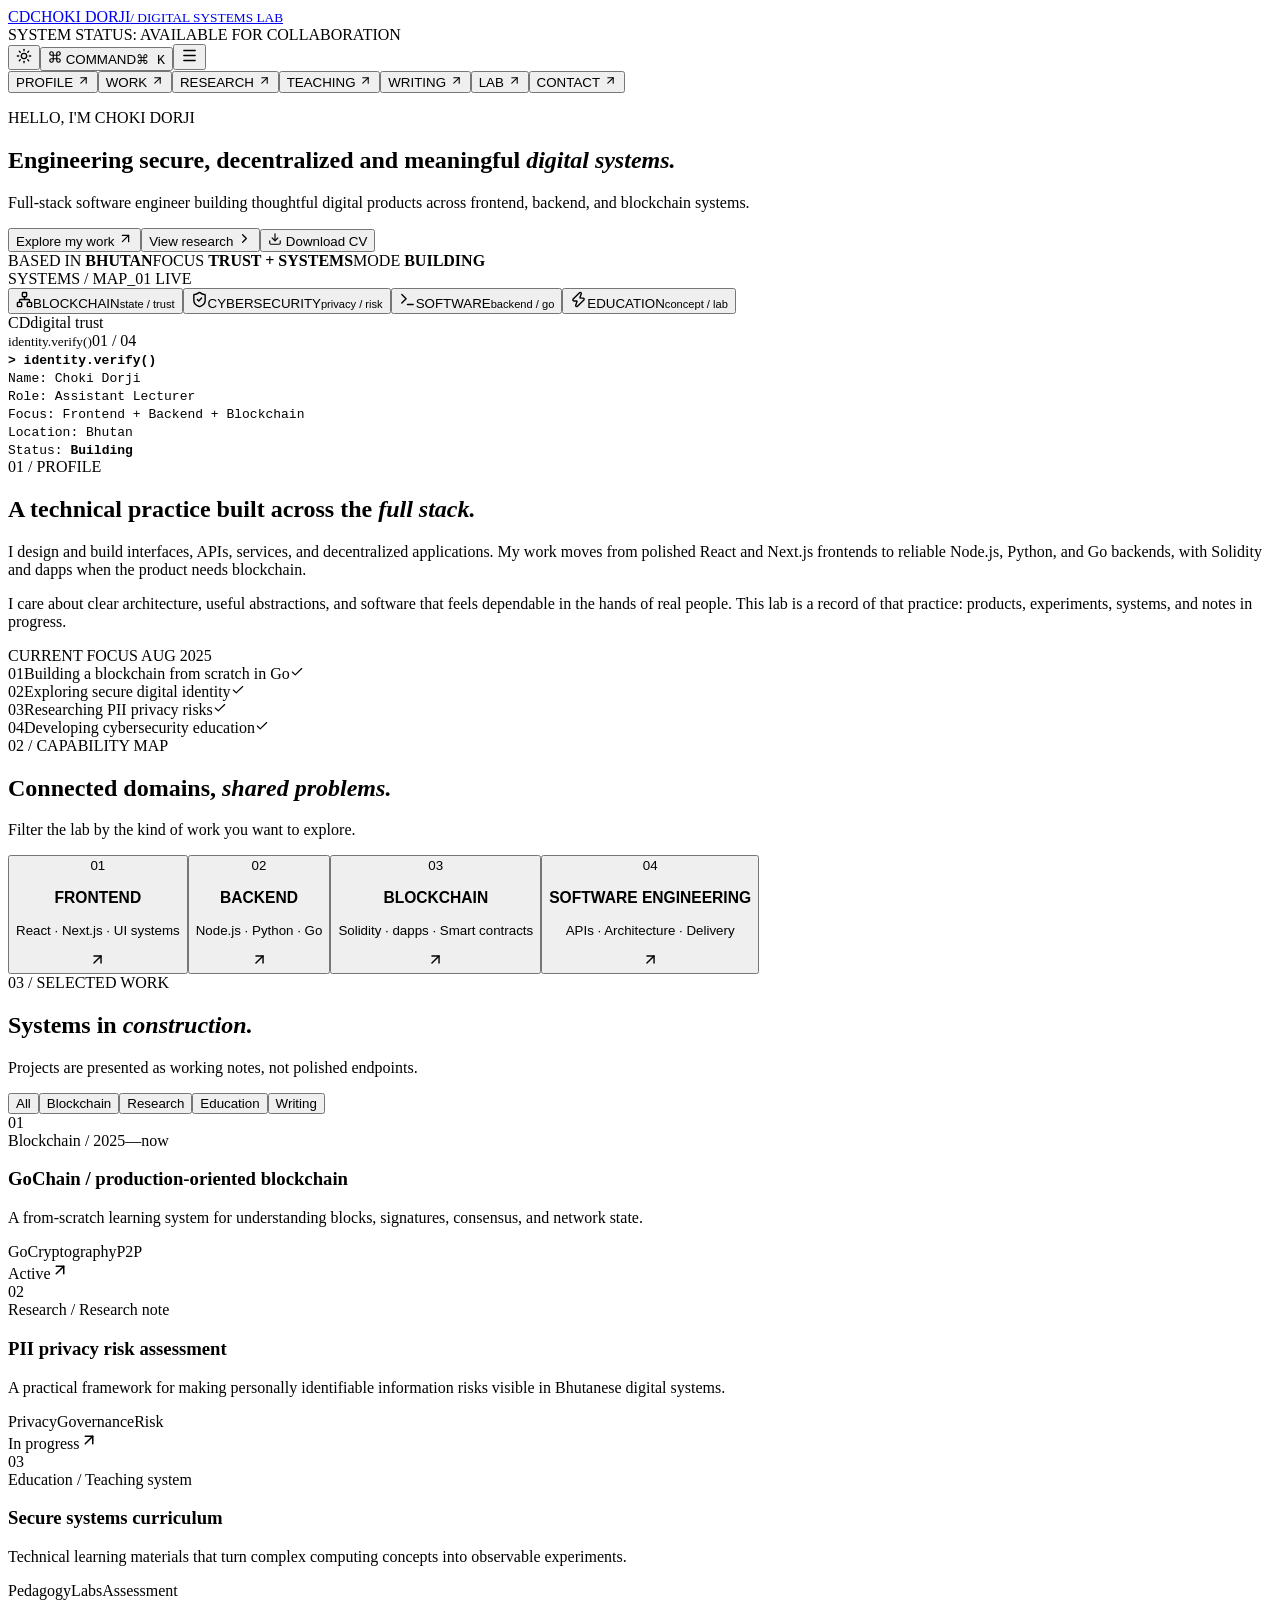
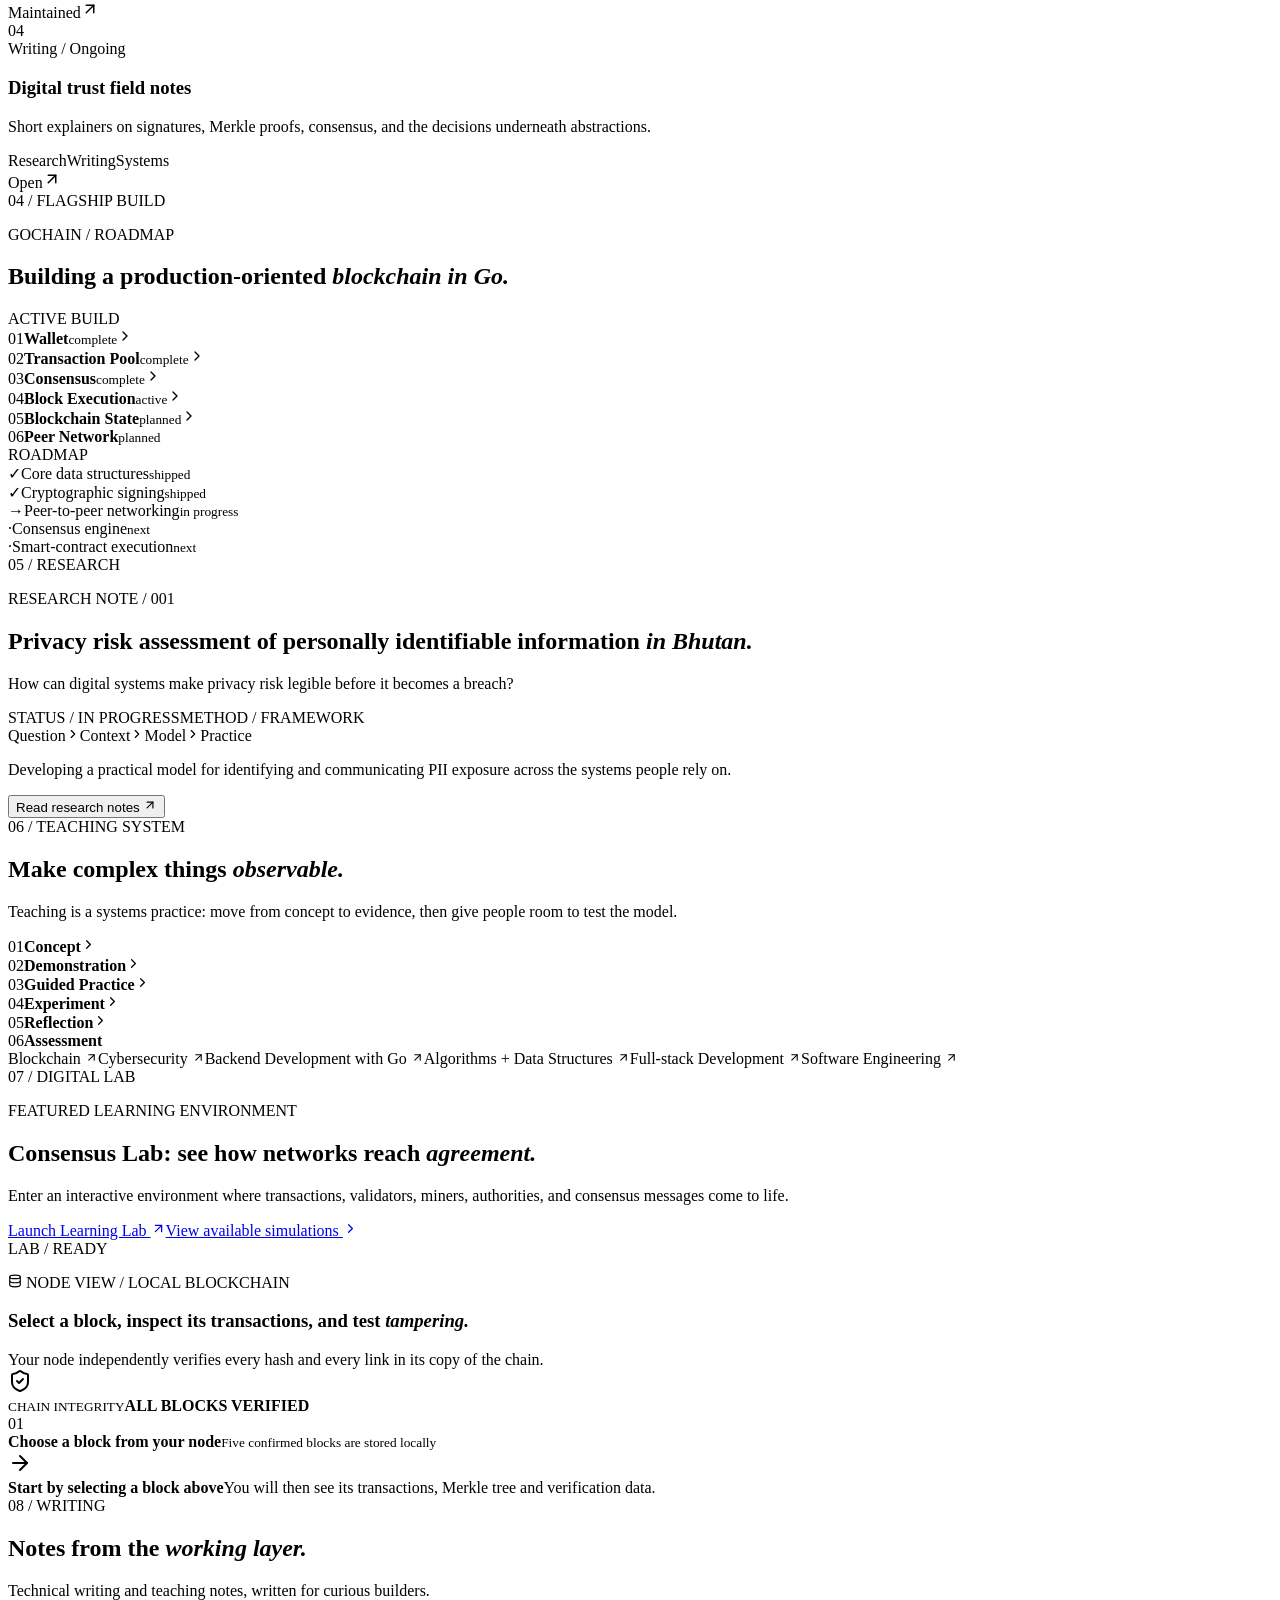
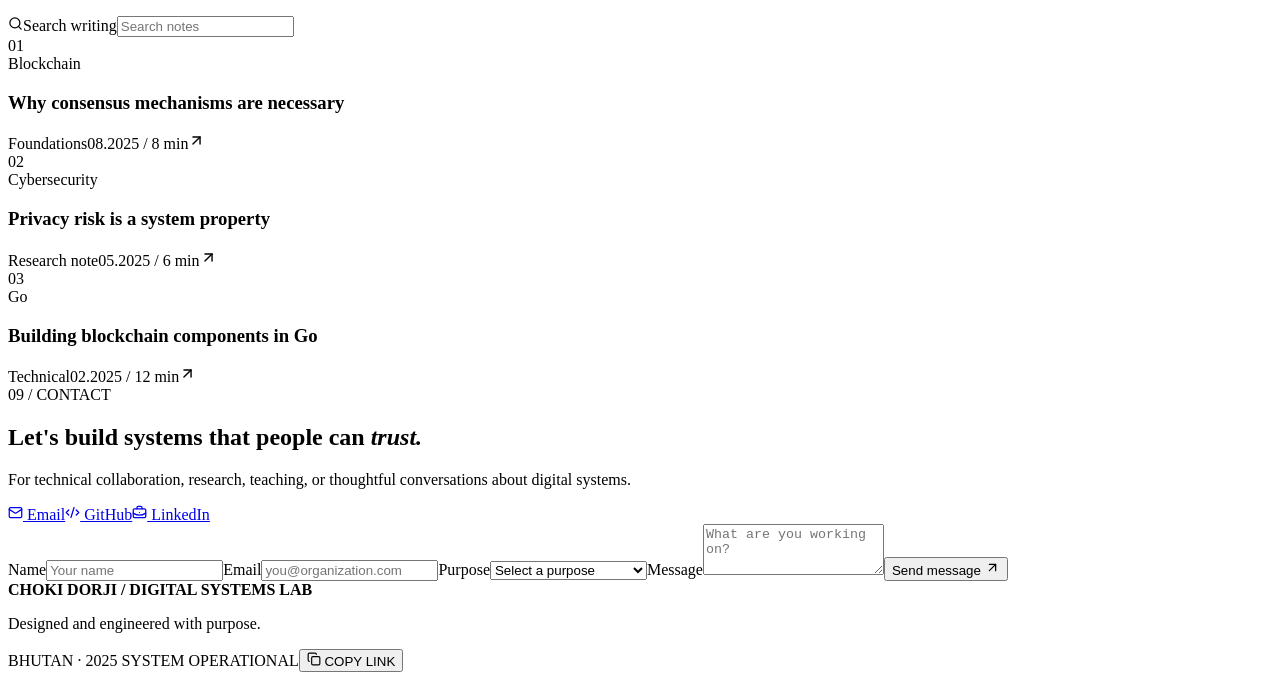
==== out/index.html @ 81cc11ef "prod" ====
<!DOCTYPE html><html lang="en" class="dark"><head><meta charSet="utf-8"/><meta name="viewport" content="width=device-width, initial-scale=1"/><link rel="stylesheet" href="/_next/static/chunks/30_zzfum02j5y.css" data-precedence="next"/><link rel="preload" as="script" fetchPriority="low" href="/_next/static/chunks/310vm2bl3xxpt.js"/><script src="/_next/static/chunks/2mmpezlrfmbu5.js" async=""></script><script src="/_next/static/chunks/08ttfj81-47mu.js" async=""></script><script src="/_next/static/chunks/3xwjyecfk6skk.js" async=""></script><script src="/_next/static/chunks/turbopack-08pmrtsfwz-59.js" async=""></script><script src="/_next/static/chunks/233ol68kecw8e.js" async="" crossorigin=""></script><script src="/_next/static/chunks/00_kva6w22e7p.js" async="" crossorigin=""></script><script src="/_next/static/chunks/2361mrn6z2dgt.js" async="" crossorigin=""></script><meta name="theme-color" content="white" media="(prefers-color-scheme: light)"/><meta name="theme-color" content="black" media="(prefers-color-scheme: dark)"/><meta name="color-scheme" content="light dark"/><title>Choki Dorji / Digital Systems Lab</title><meta name="description" content="Engineering secure, decentralized and meaningful digital systems."/><meta name="generator" content="v0.app"/><meta name="keywords" content="Choki Dorji,blockchain,cybersecurity,software engineering,Bhutan"/><meta property="og:title" content="Choki Dorji / Digital Systems Lab"/><meta property="og:description" content="A technical workspace for blockchain, cybersecurity, software engineering, and education."/><meta property="og:type" content="website"/><meta name="twitter:card" content="summary"/><meta name="twitter:title" content="Choki Dorji / Digital Systems Lab"/><meta name="twitter:description" content="A technical workspace for blockchain, cybersecurity, software engineering, and education."/><link rel="icon" href="/icon-light-32x32.png" media="(prefers-color-scheme: light)"/><link rel="icon" href="/icon-dark-32x32.png" media="(prefers-color-scheme: dark)"/><link rel="icon" href="/icon.svg" type="image/svg+xml"/><link rel="apple-touch-icon" href="/apple-icon.png"/><script src="/_next/static/chunks/0cz1d0mv5g_q7.js" noModule=""></script></head><body class="antialiased"><div hidden=""><!--$--><!--/$--></div><main class="lab-shell"><header class="topbar"><a class="brand" href="#top" aria-label="Choki Dorji home"><span class="brand-mark">CD</span><span>CHOKI DORJI</span><small>/ DIGITAL SYSTEMS LAB</small></a><div class="system-status"><span class="status-dot"></span> SYSTEM STATUS: AVAILABLE FOR COLLABORATION</div><div class="top-actions"><button class="icon-button" aria-label="Toggle color theme"><svg xmlns="http://www.w3.org/2000/svg" width="16" height="16" viewBox="0 0 24 24" fill="none" stroke="currentColor" stroke-width="2" stroke-linecap="round" stroke-linejoin="round" class="lucide lucide-sun" aria-hidden="true"><circle cx="12" cy="12" r="4"></circle><path d="M12 2v2"></path><path d="M12 20v2"></path><path d="m4.93 4.93 1.41 1.41"></path><path d="m17.66 17.66 1.41 1.41"></path><path d="M2 12h2"></path><path d="M20 12h2"></path><path d="m6.34 17.66-1.41 1.41"></path><path d="m19.07 4.93-1.41 1.41"></path></svg></button><button class="command-trigger"><svg xmlns="http://www.w3.org/2000/svg" width="14" height="14" viewBox="0 0 24 24" fill="none" stroke="currentColor" stroke-width="2" stroke-linecap="round" stroke-linejoin="round" class="lucide lucide-command" aria-hidden="true"><path d="M15 6v12a3 3 0 1 0 3-3H6a3 3 0 1 0 3 3V6a3 3 0 1 0-3 3h12a3 3 0 1 0-3-3"></path></svg> <span>COMMAND</span><kbd>⌘ K</kbd></button><button class="menu-button icon-button" aria-label="Open menu"><svg xmlns="http://www.w3.org/2000/svg" width="17" height="17" viewBox="0 0 24 24" fill="none" stroke="currentColor" stroke-width="2" stroke-linecap="round" stroke-linejoin="round" class="lucide lucide-menu" aria-hidden="true"><path d="M4 5h16"></path><path d="M4 12h16"></path><path d="M4 19h16"></path></svg></button></div></header><nav class="mobile-nav " aria-label="Mobile navigation"><button>PROFILE<!-- --> <svg xmlns="http://www.w3.org/2000/svg" width="13" height="13" viewBox="0 0 24 24" fill="none" stroke="currentColor" stroke-width="2" stroke-linecap="round" stroke-linejoin="round" class="lucide lucide-arrow-up-right" aria-hidden="true"><path d="M7 7h10v10"></path><path d="M7 17 17 7"></path></svg></button><button>WORK<!-- --> <svg xmlns="http://www.w3.org/2000/svg" width="13" height="13" viewBox="0 0 24 24" fill="none" stroke="currentColor" stroke-width="2" stroke-linecap="round" stroke-linejoin="round" class="lucide lucide-arrow-up-right" aria-hidden="true"><path d="M7 7h10v10"></path><path d="M7 17 17 7"></path></svg></button><button>RESEARCH<!-- --> <svg xmlns="http://www.w3.org/2000/svg" width="13" height="13" viewBox="0 0 24 24" fill="none" stroke="currentColor" stroke-width="2" stroke-linecap="round" stroke-linejoin="round" class="lucide lucide-arrow-up-right" aria-hidden="true"><path d="M7 7h10v10"></path><path d="M7 17 17 7"></path></svg></button><button>TEACHING<!-- --> <svg xmlns="http://www.w3.org/2000/svg" width="13" height="13" viewBox="0 0 24 24" fill="none" stroke="currentColor" stroke-width="2" stroke-linecap="round" stroke-linejoin="round" class="lucide lucide-arrow-up-right" aria-hidden="true"><path d="M7 7h10v10"></path><path d="M7 17 17 7"></path></svg></button><button>WRITING<!-- --> <svg xmlns="http://www.w3.org/2000/svg" width="13" height="13" viewBox="0 0 24 24" fill="none" stroke="currentColor" stroke-width="2" stroke-linecap="round" stroke-linejoin="round" class="lucide lucide-arrow-up-right" aria-hidden="true"><path d="M7 7h10v10"></path><path d="M7 17 17 7"></path></svg></button><button>LAB<!-- --> <svg xmlns="http://www.w3.org/2000/svg" width="13" height="13" viewBox="0 0 24 24" fill="none" stroke="currentColor" stroke-width="2" stroke-linecap="round" stroke-linejoin="round" class="lucide lucide-arrow-up-right" aria-hidden="true"><path d="M7 7h10v10"></path><path d="M7 17 17 7"></path></svg></button><button>CONTACT<!-- --> <svg xmlns="http://www.w3.org/2000/svg" width="13" height="13" viewBox="0 0 24 24" fill="none" stroke="currentColor" stroke-width="2" stroke-linecap="round" stroke-linejoin="round" class="lucide lucide-arrow-up-right" aria-hidden="true"><path d="M7 7h10v10"></path><path d="M7 17 17 7"></path></svg></button></nav><section id="top" class="hero section-grid"><div class="hero-copy"><p class="eyebrow"><span class="accent-line"></span> HELLO, I&#x27;M CHOKI DORJI</p><h1>Engineering secure, decentralized and meaningful <em>digital systems.</em></h1><p class="hero-lede">Full-stack software engineer building thoughtful digital products across frontend, backend, and blockchain systems.</p><div class="hero-actions"><button class="button primary">Explore my work <svg xmlns="http://www.w3.org/2000/svg" width="15" height="15" viewBox="0 0 24 24" fill="none" stroke="currentColor" stroke-width="2" stroke-linecap="round" stroke-linejoin="round" class="lucide lucide-arrow-up-right" aria-hidden="true"><path d="M7 7h10v10"></path><path d="M7 17 17 7"></path></svg></button><button class="button ghost">View research <svg xmlns="http://www.w3.org/2000/svg" width="15" height="15" viewBox="0 0 24 24" fill="none" stroke="currentColor" stroke-width="2" stroke-linecap="round" stroke-linejoin="round" class="lucide lucide-chevron-right" aria-hidden="true"><path d="m9 18 6-6-6-6"></path></svg></button><button class="download"><svg xmlns="http://www.w3.org/2000/svg" width="14" height="14" viewBox="0 0 24 24" fill="none" stroke="currentColor" stroke-width="2" stroke-linecap="round" stroke-linejoin="round" class="lucide lucide-download" aria-hidden="true"><path d="M12 15V3"></path><path d="M21 15v4a2 2 0 0 1-2 2H5a2 2 0 0 1-2-2v-4"></path><path d="m7 10 5 5 5-5"></path></svg> Download CV</button></div><div class="hero-meta"><span>BASED IN <b>BHUTAN</b></span><span>FOCUS <b>TRUST + SYSTEMS</b></span><span>MODE <b>BUILDING</b></span></div></div><div class="hero-visual"><div class="visual-label">SYSTEMS / MAP_01 <span>LIVE</span></div><div class="network-map"><div class="network-lines"></div><button class="network-node node-a"><svg xmlns="http://www.w3.org/2000/svg" width="17" height="17" viewBox="0 0 24 24" fill="none" stroke="currentColor" stroke-width="2" stroke-linecap="round" stroke-linejoin="round" class="lucide lucide-network" aria-hidden="true"><rect x="16" y="16" width="6" height="6" rx="1"></rect><rect x="2" y="16" width="6" height="6" rx="1"></rect><rect x="9" y="2" width="6" height="6" rx="1"></rect><path d="M5 16v-3a1 1 0 0 1 1-1h12a1 1 0 0 1 1 1v3"></path><path d="M12 12V8"></path></svg><span>BLOCKCHAIN</span><small>state / trust</small></button><button class="network-node node-b"><svg xmlns="http://www.w3.org/2000/svg" width="17" height="17" viewBox="0 0 24 24" fill="none" stroke="currentColor" stroke-width="2" stroke-linecap="round" stroke-linejoin="round" class="lucide lucide-shield-check" aria-hidden="true"><path d="M20 13c0 5-3.5 7.5-7.66 8.95a1 1 0 0 1-.67-.01C7.5 20.5 4 18 4 13V6a1 1 0 0 1 1-1c2 0 4.5-1.2 6.24-2.72a1.17 1.17 0 0 1 1.52 0C14.51 3.81 17 5 19 5a1 1 0 0 1 1 1z"></path><path d="m9 12 2 2 4-4"></path></svg><span>CYBERSECURITY</span><small>privacy / risk</small></button><button class="network-node node-c"><svg xmlns="http://www.w3.org/2000/svg" width="17" height="17" viewBox="0 0 24 24" fill="none" stroke="currentColor" stroke-width="2" stroke-linecap="round" stroke-linejoin="round" class="lucide lucide-terminal" aria-hidden="true"><path d="M12 19h8"></path><path d="m4 17 6-6-6-6"></path></svg><span>SOFTWARE</span><small>backend / go</small></button><button class="network-node node-d"><svg xmlns="http://www.w3.org/2000/svg" width="17" height="17" viewBox="0 0 24 24" fill="none" stroke="currentColor" stroke-width="2" stroke-linecap="round" stroke-linejoin="round" class="lucide lucide-zap" aria-hidden="true"><path d="M15.914 4a1.5 1.5 0 00-2.474-1.561l-9 9A1.5 1.5 0 005.5 14h4.002a.5.5 0 01.471.666L8.086 20a1.5 1.5 0 002.475 1.56l9-9A1.5 1.5 0 0018.5 10h-3.997a.5.5 0 01-.472-.667z"></path></svg><span>EDUCATION</span><small>concept / lab</small></button><div class="network-core">CD<span>digital trust</span></div></div><div class="terminal-panel"><div class="terminal-top"><span><i></i> <i></i> <i></i></span><small>identity.verify()</small><span>01 / 04</span></div><code><b>&gt; identity.verify()</b><br/>Name: Choki Dorji<br/>Role: Assistant Lecturer<br/>Focus: Frontend + Backend + Blockchain<br/>Location: Bhutan<br/>Status: <strong>Building</strong><span class="cursor"></span></code></div></div></section><section id="profile" class="section profile-section"><div class="section-index">01 / PROFILE</div><div class="profile-grid"><div><h2>A technical practice built across the <em>full stack.</em></h2><p class="large-copy">I design and build interfaces, APIs, services, and decentralized applications. My work moves from polished React and Next.js frontends to reliable Node.js, Python, and Go backends, with Solidity and dapps when the product needs blockchain.</p><p class="muted-copy">I care about clear architecture, useful abstractions, and software that feels dependable in the hands of real people. This lab is a record of that practice: products, experiments, systems, and notes in progress.</p></div><aside class="focus-panel"><div class="panel-heading"><span class="status-dot"></span> CURRENT FOCUS <span class="mono">AUG 2025</span></div><div class="focus-row"><span>0<!-- -->1</span>Building a blockchain from scratch in Go<svg xmlns="http://www.w3.org/2000/svg" width="14" height="14" viewBox="0 0 24 24" fill="none" stroke="currentColor" stroke-width="2" stroke-linecap="round" stroke-linejoin="round" class="lucide lucide-check" aria-hidden="true"><path d="M20 6 9 17l-5-5"></path></svg></div><div class="focus-row"><span>0<!-- -->2</span>Exploring secure digital identity<svg xmlns="http://www.w3.org/2000/svg" width="14" height="14" viewBox="0 0 24 24" fill="none" stroke="currentColor" stroke-width="2" stroke-linecap="round" stroke-linejoin="round" class="lucide lucide-check" aria-hidden="true"><path d="M20 6 9 17l-5-5"></path></svg></div><div class="focus-row"><span>0<!-- -->3</span>Researching PII privacy risks<svg xmlns="http://www.w3.org/2000/svg" width="14" height="14" viewBox="0 0 24 24" fill="none" stroke="currentColor" stroke-width="2" stroke-linecap="round" stroke-linejoin="round" class="lucide lucide-check" aria-hidden="true"><path d="M20 6 9 17l-5-5"></path></svg></div><div class="focus-row"><span>0<!-- -->4</span>Developing cybersecurity education<svg xmlns="http://www.w3.org/2000/svg" width="14" height="14" viewBox="0 0 24 24" fill="none" stroke="currentColor" stroke-width="2" stroke-linecap="round" stroke-linejoin="round" class="lucide lucide-check" aria-hidden="true"><path d="M20 6 9 17l-5-5"></path></svg></div></aside></div></section><section class="section capability-section"><div class="section-index">02 / CAPABILITY MAP</div><div class="capability-header"><h2>Connected domains, <em>shared problems.</em></h2><p>Filter the lab by the kind of work you want to explore.</p></div><div class="capability-grid"><button class="capability-card cyan"><span class="capability-number">0<!-- -->1</span><h3>FRONTEND</h3><p>React · Next.js · UI systems</p><svg xmlns="http://www.w3.org/2000/svg" width="17" height="17" viewBox="0 0 24 24" fill="none" stroke="currentColor" stroke-width="2" stroke-linecap="round" stroke-linejoin="round" class="lucide lucide-arrow-up-right" aria-hidden="true"><path d="M7 7h10v10"></path><path d="M7 17 17 7"></path></svg></button><button class="capability-card saffron"><span class="capability-number">0<!-- -->2</span><h3>BACKEND</h3><p>Node.js · Python · Go</p><svg xmlns="http://www.w3.org/2000/svg" width="17" height="17" viewBox="0 0 24 24" fill="none" stroke="currentColor" stroke-width="2" stroke-linecap="round" stroke-linejoin="round" class="lucide lucide-arrow-up-right" aria-hidden="true"><path d="M7 7h10v10"></path><path d="M7 17 17 7"></path></svg></button><button class="capability-card emerald"><span class="capability-number">0<!-- -->3</span><h3>BLOCKCHAIN</h3><p>Solidity · dapps · Smart contracts</p><svg xmlns="http://www.w3.org/2000/svg" width="17" height="17" viewBox="0 0 24 24" fill="none" stroke="currentColor" stroke-width="2" stroke-linecap="round" stroke-linejoin="round" class="lucide lucide-arrow-up-right" aria-hidden="true"><path d="M7 7h10v10"></path><path d="M7 17 17 7"></path></svg></button><button class="capability-card neutral"><span class="capability-number">0<!-- -->4</span><h3>SOFTWARE ENGINEERING</h3><p>APIs · Architecture · Delivery</p><svg xmlns="http://www.w3.org/2000/svg" width="17" height="17" viewBox="0 0 24 24" fill="none" stroke="currentColor" stroke-width="2" stroke-linecap="round" stroke-linejoin="round" class="lucide lucide-arrow-up-right" aria-hidden="true"><path d="M7 7h10v10"></path><path d="M7 17 17 7"></path></svg></button></div></section><section id="work" class="section work-section"><div class="section-index">03 / SELECTED WORK</div><div class="section-heading"><div><h2>Systems in <em>construction.</em></h2><p>Projects are presented as working notes, not polished endpoints.</p></div><div class="filter-list"><button class="selected">All</button><button class="">Blockchain</button><button class="">Research</button><button class="">Education</button><button class="">Writing</button></div></div><div class="project-list"><article class="project-row featured-row"><div class="project-number emerald">0<!-- -->1</div><div class="project-main"><div class="project-kicker"><span class="tiny-status emerald"></span> <!-- -->Blockchain<!-- --> <span>/</span> <!-- -->2025—now</div><h3>GoChain / production-oriented blockchain</h3><p>A from-scratch learning system for understanding blocks, signatures, consensus, and network state.</p><div class="project-stack"><span>Go</span><span>Cryptography</span><span>P2P</span></div></div><div class="project-status"><span>Active</span><svg xmlns="http://www.w3.org/2000/svg" width="18" height="18" viewBox="0 0 24 24" fill="none" stroke="currentColor" stroke-width="2" stroke-linecap="round" stroke-linejoin="round" class="lucide lucide-arrow-up-right" aria-hidden="true"><path d="M7 7h10v10"></path><path d="M7 17 17 7"></path></svg></div></article><article class="project-row "><div class="project-number saffron">0<!-- -->2</div><div class="project-main"><div class="project-kicker"><span class="tiny-status saffron"></span> <!-- -->Research<!-- --> <span>/</span> <!-- -->Research note</div><h3>PII privacy risk assessment</h3><p>A practical framework for making personally identifiable information risks visible in Bhutanese digital systems.</p><div class="project-stack"><span>Privacy</span><span>Governance</span><span>Risk</span></div></div><div class="project-status"><span>In progress</span><svg xmlns="http://www.w3.org/2000/svg" width="18" height="18" viewBox="0 0 24 24" fill="none" stroke="currentColor" stroke-width="2" stroke-linecap="round" stroke-linejoin="round" class="lucide lucide-arrow-up-right" aria-hidden="true"><path d="M7 7h10v10"></path><path d="M7 17 17 7"></path></svg></div></article><article class="project-row "><div class="project-number cyan">0<!-- -->3</div><div class="project-main"><div class="project-kicker"><span class="tiny-status cyan"></span> <!-- -->Education<!-- --> <span>/</span> <!-- -->Teaching system</div><h3>Secure systems curriculum</h3><p>Technical learning materials that turn complex computing concepts into observable experiments.</p><div class="project-stack"><span>Pedagogy</span><span>Labs</span><span>Assessment</span></div></div><div class="project-status"><span>Maintained</span><svg xmlns="http://www.w3.org/2000/svg" width="18" height="18" viewBox="0 0 24 24" fill="none" stroke="currentColor" stroke-width="2" stroke-linecap="round" stroke-linejoin="round" class="lucide lucide-arrow-up-right" aria-hidden="true"><path d="M7 7h10v10"></path><path d="M7 17 17 7"></path></svg></div></article><article class="project-row "><div class="project-number cyan">0<!-- -->4</div><div class="project-main"><div class="project-kicker"><span class="tiny-status cyan"></span> <!-- -->Writing<!-- --> <span>/</span> <!-- -->Ongoing</div><h3>Digital trust field notes</h3><p>Short explainers on signatures, Merkle proofs, consensus, and the decisions underneath abstractions.</p><div class="project-stack"><span>Research</span><span>Writing</span><span>Systems</span></div></div><div class="project-status"><span>Open</span><svg xmlns="http://www.w3.org/2000/svg" width="18" height="18" viewBox="0 0 24 24" fill="none" stroke="currentColor" stroke-width="2" stroke-linecap="round" stroke-linejoin="round" class="lucide lucide-arrow-up-right" aria-hidden="true"><path d="M7 7h10v10"></path><path d="M7 17 17 7"></path></svg></div></article></div></section><section class="section flagship"><div class="section-index">04 / FLAGSHIP BUILD</div><div class="flagship-head"><div><p class="eyebrow"><span class="accent-line"></span> GOCHAIN / ROADMAP</p><h2>Building a production-oriented <em>blockchain in Go.</em></h2></div><span class="build-badge"><span class="status-dot"></span> ACTIVE BUILD</span></div><div class="architecture"><div class="arch-flow"><div class="arch-node complete"><span>01</span><b>Wallet</b><small>complete</small><svg xmlns="http://www.w3.org/2000/svg" width="16" height="16" viewBox="0 0 24 24" fill="none" stroke="currentColor" stroke-width="2" stroke-linecap="round" stroke-linejoin="round" class="lucide lucide-chevron-right arch-arrow" aria-hidden="true"><path d="m9 18 6-6-6-6"></path></svg></div><div class="arch-node complete"><span>02</span><b>Transaction Pool</b><small>complete</small><svg xmlns="http://www.w3.org/2000/svg" width="16" height="16" viewBox="0 0 24 24" fill="none" stroke="currentColor" stroke-width="2" stroke-linecap="round" stroke-linejoin="round" class="lucide lucide-chevron-right arch-arrow" aria-hidden="true"><path d="m9 18 6-6-6-6"></path></svg></div><div class="arch-node complete"><span>03</span><b>Consensus</b><small>complete</small><svg xmlns="http://www.w3.org/2000/svg" width="16" height="16" viewBox="0 0 24 24" fill="none" stroke="currentColor" stroke-width="2" stroke-linecap="round" stroke-linejoin="round" class="lucide lucide-chevron-right arch-arrow" aria-hidden="true"><path d="m9 18 6-6-6-6"></path></svg></div><div class="arch-node active"><span>04</span><b>Block Execution</b><small>active</small><svg xmlns="http://www.w3.org/2000/svg" width="16" height="16" viewBox="0 0 24 24" fill="none" stroke="currentColor" stroke-width="2" stroke-linecap="round" stroke-linejoin="round" class="lucide lucide-chevron-right arch-arrow" aria-hidden="true"><path d="m9 18 6-6-6-6"></path></svg></div><div class="arch-node "><span>05</span><b>Blockchain State</b><small>planned</small><svg xmlns="http://www.w3.org/2000/svg" width="16" height="16" viewBox="0 0 24 24" fill="none" stroke="currentColor" stroke-width="2" stroke-linecap="round" stroke-linejoin="round" class="lucide lucide-chevron-right arch-arrow" aria-hidden="true"><path d="m9 18 6-6-6-6"></path></svg></div><div class="arch-node "><span>06</span><b>Peer Network</b><small>planned</small></div></div><div class="roadmap"><span>ROADMAP</span><div class="roadmap-row"><span class="done">✓</span>Core data structures<small>shipped</small></div><div class="roadmap-row"><span class="done">✓</span>Cryptographic signing<small>shipped</small></div><div class="roadmap-row"><span class="live">→</span>Peer-to-peer networking<small>in progress</small></div><div class="roadmap-row"><span class="">·</span>Consensus engine<small>next</small></div><div class="roadmap-row"><span class="">·</span>Smart-contract execution<small>next</small></div></div></div></section><section id="research" class="section research-section"><div class="section-index">05 / RESEARCH</div><div class="research-grid"><div><p class="eyebrow">RESEARCH NOTE / 001</p><h2>Privacy risk assessment of personally identifiable information <em>in Bhutan.</em></h2><p class="large-copy">How can digital systems make privacy risk legible before it becomes a breach?</p></div><div class="research-card"><div class="research-meta"><span>STATUS / IN PROGRESS</span><span>METHOD / FRAMEWORK</span></div><div class="research-path"><span>Question</span><svg xmlns="http://www.w3.org/2000/svg" width="14" height="14" viewBox="0 0 24 24" fill="none" stroke="currentColor" stroke-width="2" stroke-linecap="round" stroke-linejoin="round" class="lucide lucide-chevron-right" aria-hidden="true"><path d="m9 18 6-6-6-6"></path></svg><span>Context</span><svg xmlns="http://www.w3.org/2000/svg" width="14" height="14" viewBox="0 0 24 24" fill="none" stroke="currentColor" stroke-width="2" stroke-linecap="round" stroke-linejoin="round" class="lucide lucide-chevron-right" aria-hidden="true"><path d="m9 18 6-6-6-6"></path></svg><span>Model</span><svg xmlns="http://www.w3.org/2000/svg" width="14" height="14" viewBox="0 0 24 24" fill="none" stroke="currentColor" stroke-width="2" stroke-linecap="round" stroke-linejoin="round" class="lucide lucide-chevron-right" aria-hidden="true"><path d="m9 18 6-6-6-6"></path></svg><span>Practice</span></div><p>Developing a practical model for identifying and communicating PII exposure across the systems people rely on.</p><button class="text-button">Read research notes <svg xmlns="http://www.w3.org/2000/svg" width="14" height="14" viewBox="0 0 24 24" fill="none" stroke="currentColor" stroke-width="2" stroke-linecap="round" stroke-linejoin="round" class="lucide lucide-arrow-up-right" aria-hidden="true"><path d="M7 7h10v10"></path><path d="M7 17 17 7"></path></svg></button></div></div></section><section id="teaching" class="section teaching-section"><div class="section-index">06 / TEACHING SYSTEM</div><div class="teaching-head"><h2>Make complex things <em>observable.</em></h2><p>Teaching is a systems practice: move from concept to evidence, then give people room to test the model.</p></div><div class="teaching-flow"><div class="teach-step"><span>0<!-- -->1</span><b>Concept</b><svg xmlns="http://www.w3.org/2000/svg" width="15" height="15" viewBox="0 0 24 24" fill="none" stroke="currentColor" stroke-width="2" stroke-linecap="round" stroke-linejoin="round" class="lucide lucide-chevron-right" aria-hidden="true"><path d="m9 18 6-6-6-6"></path></svg></div><div class="teach-step"><span>0<!-- -->2</span><b>Demonstration</b><svg xmlns="http://www.w3.org/2000/svg" width="15" height="15" viewBox="0 0 24 24" fill="none" stroke="currentColor" stroke-width="2" stroke-linecap="round" stroke-linejoin="round" class="lucide lucide-chevron-right" aria-hidden="true"><path d="m9 18 6-6-6-6"></path></svg></div><div class="teach-step"><span>0<!-- -->3</span><b>Guided Practice</b><svg xmlns="http://www.w3.org/2000/svg" width="15" height="15" viewBox="0 0 24 24" fill="none" stroke="currentColor" stroke-width="2" stroke-linecap="round" stroke-linejoin="round" class="lucide lucide-chevron-right" aria-hidden="true"><path d="m9 18 6-6-6-6"></path></svg></div><div class="teach-step"><span>0<!-- -->4</span><b>Experiment</b><svg xmlns="http://www.w3.org/2000/svg" width="15" height="15" viewBox="0 0 24 24" fill="none" stroke="currentColor" stroke-width="2" stroke-linecap="round" stroke-linejoin="round" class="lucide lucide-chevron-right" aria-hidden="true"><path d="m9 18 6-6-6-6"></path></svg></div><div class="teach-step"><span>0<!-- -->5</span><b>Reflection</b><svg xmlns="http://www.w3.org/2000/svg" width="15" height="15" viewBox="0 0 24 24" fill="none" stroke="currentColor" stroke-width="2" stroke-linecap="round" stroke-linejoin="round" class="lucide lucide-chevron-right" aria-hidden="true"><path d="m9 18 6-6-6-6"></path></svg></div><div class="teach-step"><span>0<!-- -->6</span><b>Assessment</b></div></div><div class="module-grid"><span>Blockchain<!-- --> <svg xmlns="http://www.w3.org/2000/svg" width="13" height="13" viewBox="0 0 24 24" fill="none" stroke="currentColor" stroke-width="2" stroke-linecap="round" stroke-linejoin="round" class="lucide lucide-arrow-up-right" aria-hidden="true"><path d="M7 7h10v10"></path><path d="M7 17 17 7"></path></svg></span><span>Cybersecurity<!-- --> <svg xmlns="http://www.w3.org/2000/svg" width="13" height="13" viewBox="0 0 24 24" fill="none" stroke="currentColor" stroke-width="2" stroke-linecap="round" stroke-linejoin="round" class="lucide lucide-arrow-up-right" aria-hidden="true"><path d="M7 7h10v10"></path><path d="M7 17 17 7"></path></svg></span><span>Backend Development with Go<!-- --> <svg xmlns="http://www.w3.org/2000/svg" width="13" height="13" viewBox="0 0 24 24" fill="none" stroke="currentColor" stroke-width="2" stroke-linecap="round" stroke-linejoin="round" class="lucide lucide-arrow-up-right" aria-hidden="true"><path d="M7 7h10v10"></path><path d="M7 17 17 7"></path></svg></span><span>Algorithms + Data Structures<!-- --> <svg xmlns="http://www.w3.org/2000/svg" width="13" height="13" viewBox="0 0 24 24" fill="none" stroke="currentColor" stroke-width="2" stroke-linecap="round" stroke-linejoin="round" class="lucide lucide-arrow-up-right" aria-hidden="true"><path d="M7 7h10v10"></path><path d="M7 17 17 7"></path></svg></span><span>Full-stack Development<!-- --> <svg xmlns="http://www.w3.org/2000/svg" width="13" height="13" viewBox="0 0 24 24" fill="none" stroke="currentColor" stroke-width="2" stroke-linecap="round" stroke-linejoin="round" class="lucide lucide-arrow-up-right" aria-hidden="true"><path d="M7 7h10v10"></path><path d="M7 17 17 7"></path></svg></span><span>Software Engineering<!-- --> <svg xmlns="http://www.w3.org/2000/svg" width="13" height="13" viewBox="0 0 24 24" fill="none" stroke="currentColor" stroke-width="2" stroke-linecap="round" stroke-linejoin="round" class="lucide lucide-arrow-up-right" aria-hidden="true"><path d="M7 7h10v10"></path><path d="M7 17 17 7"></path></svg></span></div></section><section id="lab" class="section lab-section"><div class="section-index">07 / DIGITAL LAB</div><div class="lab-header"><div><p class="eyebrow"><span class="accent-line"></span> FEATURED LEARNING ENVIRONMENT</p><h2>Consensus Lab: see how networks reach <em>agreement.</em></h2><p>Enter an interactive environment where transactions, validators, miners, authorities, and consensus messages come to life.</p><div class="hero-actions"><a class="button primary" href="/lab">Launch Learning Lab <svg xmlns="http://www.w3.org/2000/svg" width="15" height="15" viewBox="0 0 24 24" fill="none" stroke="currentColor" stroke-width="2" stroke-linecap="round" stroke-linejoin="round" class="lucide lucide-arrow-up-right" aria-hidden="true"><path d="M7 7h10v10"></path><path d="M7 17 17 7"></path></svg></a><a class="button ghost" href="/lab?view=compare">View available simulations <svg xmlns="http://www.w3.org/2000/svg" width="15" height="15" viewBox="0 0 24 24" fill="none" stroke="currentColor" stroke-width="2" stroke-linecap="round" stroke-linejoin="round" class="lucide lucide-chevron-right" aria-hidden="true"><path d="m9 18 6-6-6-6"></path></svg></a></div></div><span class="mono">LAB / READY</span></div><div class="jsx-b1f2e5c8860c0f86 bts"><header class="jsx-b1f2e5c8860c0f86 bts-head"><div class="jsx-b1f2e5c8860c0f86"><p class="jsx-b1f2e5c8860c0f86"><svg xmlns="http://www.w3.org/2000/svg" width="14" height="14" viewBox="0 0 24 24" fill="none" stroke="currentColor" stroke-width="2" stroke-linecap="round" stroke-linejoin="round" class="lucide lucide-database" aria-hidden="true"><ellipse cx="12" cy="5" rx="9" ry="3"></ellipse><path d="M3 5V19A9 3 0 0 0 21 19V5"></path><path d="M3 12A9 3 0 0 0 21 12"></path></svg> NODE VIEW / LOCAL BLOCKCHAIN</p><h3 class="jsx-b1f2e5c8860c0f86">Select a block, inspect its transactions, and test <em class="jsx-b1f2e5c8860c0f86">tampering.</em></h3><span class="jsx-b1f2e5c8860c0f86">Your node independently verifies every hash and every link in its copy of the chain.</span></div><div class="jsx-b1f2e5c8860c0f86 bts-status"><svg xmlns="http://www.w3.org/2000/svg" width="24" height="24" viewBox="0 0 24 24" fill="none" stroke="currentColor" stroke-width="2" stroke-linecap="round" stroke-linejoin="round" class="lucide lucide-shield-check" aria-hidden="true"><path d="M20 13c0 5-3.5 7.5-7.66 8.95a1 1 0 0 1-.67-.01C7.5 20.5 4 18 4 13V6a1 1 0 0 1 1-1c2 0 4.5-1.2 6.24-2.72a1.17 1.17 0 0 1 1.52 0C14.51 3.81 17 5 19 5a1 1 0 0 1 1 1z"></path><path d="m9 12 2 2 4-4"></path></svg><div class="jsx-b1f2e5c8860c0f86"><small class="jsx-b1f2e5c8860c0f86">CHAIN INTEGRITY</small><b class="jsx-b1f2e5c8860c0f86">ALL BLOCKS VERIFIED</b></div></div></header><section class="jsx-b1f2e5c8860c0f86 bts-chain-browser"><div class="jsx-b1f2e5c8860c0f86 bts-section-title"><span class="jsx-b1f2e5c8860c0f86">01</span><div class="jsx-b1f2e5c8860c0f86"><b class="jsx-b1f2e5c8860c0f86">Choose a block from your node</b><small class="jsx-b1f2e5c8860c0f86">Five confirmed blocks are stored locally</small></div></div><div class="jsx-b1f2e5c8860c0f86 bts-block-row"></div></section><div class="jsx-b1f2e5c8860c0f86 bts-empty"><svg xmlns="http://www.w3.org/2000/svg" width="24" height="24" viewBox="0 0 24 24" fill="none" stroke="currentColor" stroke-width="2" stroke-linecap="round" stroke-linejoin="round" class="lucide lucide-arrow-right" aria-hidden="true"><path d="M5 12h14"></path><path d="m12 5 7 7-7 7"></path></svg><div class="jsx-b1f2e5c8860c0f86"><b class="jsx-b1f2e5c8860c0f86">Start by selecting a block above</b><span class="jsx-b1f2e5c8860c0f86">You will then see its transactions, Merkle tree and verification data.</span></div></div></div></section><section id="writing" class="section writing-section"><div class="section-index">08 / WRITING</div><div class="section-heading"><div><h2>Notes from the <em>working layer.</em></h2><p>Technical writing and teaching notes, written for curious builders.</p></div><label class="search-field"><svg xmlns="http://www.w3.org/2000/svg" width="15" height="15" viewBox="0 0 24 24" fill="none" stroke="currentColor" stroke-width="2" stroke-linecap="round" stroke-linejoin="round" class="lucide lucide-search" aria-hidden="true"><path d="m21 21-4.34-4.34"></path><circle cx="11" cy="11" r="8"></circle></svg><span class="sr-only">Search writing</span><input placeholder="Search notes" value=""/></label></div><div class="writing-list"><article class="writing-row"><span class="writing-no">0<!-- -->1</span><div><span class="post-tag">Blockchain</span><h3>Why consensus mechanisms are necessary</h3></div><span class="post-level">Foundations</span><span class="post-meta">08.2025<!-- --> / <!-- -->8 min</span><svg xmlns="http://www.w3.org/2000/svg" width="17" height="17" viewBox="0 0 24 24" fill="none" stroke="currentColor" stroke-width="2" stroke-linecap="round" stroke-linejoin="round" class="lucide lucide-arrow-up-right" aria-hidden="true"><path d="M7 7h10v10"></path><path d="M7 17 17 7"></path></svg></article><article class="writing-row"><span class="writing-no">0<!-- -->2</span><div><span class="post-tag">Cybersecurity</span><h3>Privacy risk is a system property</h3></div><span class="post-level">Research note</span><span class="post-meta">05.2025<!-- --> / <!-- -->6 min</span><svg xmlns="http://www.w3.org/2000/svg" width="17" height="17" viewBox="0 0 24 24" fill="none" stroke="currentColor" stroke-width="2" stroke-linecap="round" stroke-linejoin="round" class="lucide lucide-arrow-up-right" aria-hidden="true"><path d="M7 7h10v10"></path><path d="M7 17 17 7"></path></svg></article><article class="writing-row"><span class="writing-no">0<!-- -->3</span><div><span class="post-tag">Go</span><h3>Building blockchain components in Go</h3></div><span class="post-level">Technical</span><span class="post-meta">02.2025<!-- --> / <!-- -->12 min</span><svg xmlns="http://www.w3.org/2000/svg" width="17" height="17" viewBox="0 0 24 24" fill="none" stroke="currentColor" stroke-width="2" stroke-linecap="round" stroke-linejoin="round" class="lucide lucide-arrow-up-right" aria-hidden="true"><path d="M7 7h10v10"></path><path d="M7 17 17 7"></path></svg></article></div></section><section id="contact" class="section contact-section"><div class="section-index">09 / CONTACT</div><div class="contact-grid"><div><h2>Let&#x27;s build systems that people can <em>trust.</em></h2><p class="large-copy">For technical collaboration, research, teaching, or thoughtful conversations about digital systems.</p><div class="social-links"><a href="mailto:hello@chokidorji.dev"><svg xmlns="http://www.w3.org/2000/svg" width="15" height="15" viewBox="0 0 24 24" fill="none" stroke="currentColor" stroke-width="2" stroke-linecap="round" stroke-linejoin="round" class="lucide lucide-mail" aria-hidden="true"><path d="m22 7-8.991 5.727a2 2 0 0 1-2.009 0L2 7"></path><rect x="2" y="4" width="20" height="16" rx="2"></rect></svg> Email</a><a href="https://github.com" target="_blank"><svg xmlns="http://www.w3.org/2000/svg" width="15" height="15" viewBox="0 0 24 24" fill="none" stroke="currentColor" stroke-width="2" stroke-linecap="round" stroke-linejoin="round" class="lucide lucide-code-xml" aria-hidden="true"><path d="m18 16 4-4-4-4"></path><path d="m6 8-4 4 4 4"></path><path d="m14.5 4-5 16"></path></svg> GitHub</a><a href="https://linkedin.com" target="_blank"><svg xmlns="http://www.w3.org/2000/svg" width="15" height="15" viewBox="0 0 24 24" fill="none" stroke="currentColor" stroke-width="2" stroke-linecap="round" stroke-linejoin="round" class="lucide lucide-briefcase-business" aria-hidden="true"><path d="M12 12h.01"></path><path d="M16 6V4a2 2 0 0 0-2-2h-4a2 2 0 0 0-2 2v2"></path><path d="M22 13a18.15 18.15 0 0 1-20 0"></path><rect width="20" height="14" x="2" y="6" rx="2"></rect></svg> LinkedIn</a></div></div><form class="contact-form"><label>Name<input required="" placeholder="Your name"/></label><label>Email<input required="" type="email" placeholder="you@organization.com"/></label><label>Purpose<select><option value="" disabled="" selected="">Select a purpose</option><option>Technical collaboration</option><option>Research</option><option>Teaching</option><option>Speaking invitation</option></select></label><label>Message<textarea required="" rows="3" placeholder="What are you working on?"></textarea></label><button class="button primary" type="submit">Send message <svg xmlns="http://www.w3.org/2000/svg" width="15" height="15" viewBox="0 0 24 24" fill="none" stroke="currentColor" stroke-width="2" stroke-linecap="round" stroke-linejoin="round" class="lucide lucide-arrow-up-right" aria-hidden="true"><path d="M7 7h10v10"></path><path d="M7 17 17 7"></path></svg></button></form></div></section><footer class="footer"><div><b>CHOKI DORJI / DIGITAL SYSTEMS LAB</b><p>Designed and engineered with purpose.</p></div><div class="footer-right"><span>BHUTAN · 2025</span><span><span class="status-dot"></span> SYSTEM OPERATIONAL</span><button class="copy-button"><svg xmlns="http://www.w3.org/2000/svg" width="14" height="14" viewBox="0 0 24 24" fill="none" stroke="currentColor" stroke-width="2" stroke-linecap="round" stroke-linejoin="round" class="lucide lucide-copy" aria-hidden="true"><rect width="14" height="14" x="8" y="8" rx="2" ry="2"></rect><path d="M4 16c-1.1 0-2-.9-2-2V4c0-1.1.9-2 2-2h10c1.1 0 2 .9 2 2"></path></svg> <!-- -->COPY LINK</button></div></footer></main><!--$--><!--/$--><!--$!--><template data-dgst="BAILOUT_TO_CLIENT_SIDE_RENDERING"></template><!--/$--><script src="/_next/static/chunks/310vm2bl3xxpt.js" id="_R_" async=""></script><script>(self.__next_f=self.__next_f||[]).push([0])</script><script>self.__next_f.push([1,"1:\"$Sreact.fragment\"\n2:I[39756,[\"/_next/static/chunks/233ol68kecw8e.js\"],\"default\"]\n3:I[37457,[\"/_next/static/chunks/233ol68kecw8e.js\"],\"default\"]\n4:I[2355,[\"/_next/static/chunks/233ol68kecw8e.js\"],\"Analytics\"]\n5:I[47257,[\"/_next/static/chunks/233ol68kecw8e.js\"],\"ClientPageRoot\"]\n6:I[31713,[\"/_next/static/chunks/233ol68kecw8e.js\",\"/_next/static/chunks/00_kva6w22e7p.js\",\"/_next/static/chunks/2361mrn6z2dgt.js\"],\"default\"]\n9:I[97367,[\"/_next/static/chunks/233ol68kecw8e.js\"],\"OutletBoundary\"]\na:\"$Sreact.suspense\"\nc:I[97367,[\"/_next/static/chunks/233ol68kecw8e.js\"],\"ViewportBoundary\"]\ne:I[97367,[\"/_next/static/chunks/233ol68kecw8e.js\"],\"MetadataBoundary\"]\n10:I[68027,[\"/_next/static/chunks/233ol68kecw8e.js\"],\"default\",1]\n:HL[\"/_next/static/chunks/30_zzfum02j5y.css\",\"style\"]\n0:{\"P\":null,\"c\":[\"\",\"\"],\"q\":\"\",\"i\":false,\"f\":[[[\"\",{\"children\":[\"__PAGE__\",{},\"$undefined\",\"$undefined\",4608]},\"$undefined\",\"$undefined\",4624],[[\"$\",\"$1\",\"c\",{\"children\":[[[\"$\",\"link\",\"0\",{\"rel\":\"stylesheet\",\"href\":\"/_next/static/chunks/30_zzfum02j5y.css\",\"precedence\":\"next\",\"crossOrigin\":\"$undefined\",\"nonce\":\"$undefined\"}],[\"$\",\"script\",\"script-0\",{\"src\":\"/_next/static/chunks/233ol68kecw8e.js\",\"async\":true,\"nonce\":\"$undefined\"}]],[\"$\",\"html\",null,{\"lang\":\"en\",\"className\":\"dark\",\"children\":[\"$\",\"body\",null,{\"className\":\"antialiased\",\"children\":[[\"$\",\"$L2\",null,{\"parallelRouterKey\":\"children\",\"error\":\"$undefined\",\"errorStyles\":\"$undefined\",\"errorScripts\":\"$undefined\",\"template\":[\"$\",\"$L3\",null,{}],\"templateStyles\":\"$undefined\",\"templateScripts\":\"$undefined\",\"notFound\":[[[\"$\",\"title\",null,{\"children\":\"404: This page could not be found.\"}],[\"$\",\"div\",null,{\"style\":{\"fontFamily\":\"system-ui,\\\"Segoe UI\\\",Roboto,Helvetica,Arial,sans-serif,\\\"Apple Color Emoji\\\",\\\"Segoe UI Emoji\\\"\",\"height\":\"100vh\",\"textAlign\":\"center\",\"display\":\"flex\",\"flexDirection\":\"column\",\"alignItems\":\"center\",\"justifyContent\":\"center\"},\"children\":[\"$\",\"div\",null,{\"children\":[[\"$\",\"style\",null,{\"dangerouslySetInnerHTML\":{\"__html\":\"body{color:#000;background:#fff;margin:0}.next-error-h1{border-right:1px solid rgba(0,0,0,.3)}@media (prefers-color-scheme:dark){body{color:#fff;background:#000}.next-error-h1{border-right:1px solid rgba(255,255,255,.3)}}\"}}],[\"$\",\"h1\",null,{\"className\":\"next-error-h1\",\"style\":{\"display\":\"inline-block\",\"margin\":\"0 20px 0 0\",\"padding\":\"0 23px 0 0\",\"fontSize\":24,\"fontWeight\":500,\"verticalAlign\":\"top\",\"lineHeight\":\"49px\"},\"children\":404}],[\"$\",\"div\",null,{\"style\":{\"display\":\"inline-block\"},\"children\":[\"$\",\"h2\",null,{\"style\":{\"fontSize\":14,\"fontWeight\":400,\"lineHeight\":\"49px\",\"margin\":0},\"children\":\"This page could not be found.\"}]}]]}]}]],[]],\"forbidden\":\"$undefined\",\"unauthorized\":\"$undefined\"}],[\"$\",\"$L4\",null,{}]]}]}]]}],{\"children\":[[\"$\",\"$1\",\"c\",{\"children\":[[\"$\",\"$L5\",null,{\"Component\":\"$6\",\"serverProvidedParams\":{\"searchParams\":{},\"params\":{},\"promises\":[\"$@7\",\"$@8\"]}}],[[\"$\",\"script\",\"script-0\",{\"src\":\"/_next/static/chunks/00_kva6w22e7p.js\",\"async\":true,\"nonce\":\"$undefined\"}],[\"$\",\"script\",\"script-1\",{\"src\":\"/_next/static/chunks/2361mrn6z2dgt.js\",\"async\":true,\"nonce\":\"$undefined\"}]],[\"$\",\"$L9\",null,{\"children\":[\"$\",\"$a\",null,{\"name\":\"Next.MetadataOutlet\",\"children\":\"$@b\"}]}]]}],{},null,false,null]},null,false,null],[\"$\",\"$1\",\"h\",{\"children\":[null,[\"$\",\"$Lc\",null,{\"children\":\"$Ld\"}],[\"$\",\"div\",null,{\"hidden\":true,\"children\":[\"$\",\"$Le\",null,{\"children\":[\"$\",\"$a\",null,{\"name\":\"Next.Metadata\",\"children\":\"$Lf\"}]}]}],null]}],false]],\"m\":\"$undefined\",\"G\":[\"$10\",[[\"$\",\"link\",\"0\",{\"rel\":\"stylesheet\",\"href\":\"/_next/static/chunks/30_zzfum02j5y.css\",\"precedence\":\"next\",\"crossOrigin\":\"$undefined\",\"nonce\":\"$undefined\"}]]],\"S\":true,\"h\":null,\"r\":\"$undefined\",\"s\":\"$undefined\",\"a\":\"$undefined\",\"l\":\"$undefined\",\"p\":\"$undefined\",\"d\":\"$undefined\",\"b\":\"PWVSueFRm3iV1k6Y1Di0s\"}\n7:{}\n8:\"$0:f:0:1:1:children:0:props:children:0:props:serverProvidedParams:params\"\nd:[[\"$\",\"meta\",\"0\",{\"charSet\":\"utf-8\"}],[\"$\",\"meta\",\"1\",{\"name\":\"viewport\",\"content\":\"width=device-width, initial-scale=1\"}],[\"$\",\"meta\",\"2\",{\"name\":\"theme-color\",\"content\":\"white\",\"media\":\"(prefers-color-scheme: light)\"}],[\"$\",\"meta\",\"3\",{\"name\":\"theme-color\",\"content\":\"black\",\"media\":\"(prefers-color-scheme: dark)\"}],[\"$\",\"meta\",\"4\",{\"name\":\"color-scheme\",\"content\":\"light dark\"}]]\n11:I[27201,[\"/_next/static/chunks/233ol68kecw8e.js\"],\"IconMark\"]\nb:null\nf:[[\"$\",\"title\",\"0\",{\"children\":\"Choki Dorji / Digital Systems Lab\"}],[\"$\",\"meta\",\"1\",{\"name\":\"description\",\"content\":\"Engineering secure, decentralized and meaningful digital systems.\"}],[\"$\",\"meta\",\"2\",{\"name\":\"generator\",\"content\":\"v0.app\"}],[\"$\",\"meta\",\"3\",{\"name\":\"keywords\",\"content\":\"Choki Dorji,blockchain,cybersecurity,software engineering,Bhutan\"}],[\"$\",\"meta\",\"4\",{\"property\":\"og:title\",\"content\":\"Choki Dorji / Digital Systems Lab\"}],[\"$\",\"meta\",\"5\",{\"property\":\"og:description\",\"content\":\"A technical workspace for blockchain, cybersecurity, software engineering, and education.\"}],[\"$\",\"meta\",\"6\",{\"property\":\"og:type\",\"content\":\"website\"}],[\"$\",\"meta\",\"7\",{\"name\":\"twitter:card\",\"content\":\"summary\"}],[\"$\",\"meta\",\"8\",{\"name\":\"twitter:title\",\"content\":\"Choki Dorji / Digital Systems Lab\"}],[\"$\",\"meta\",\"9\",{\"name\":\"twitter:description\",\"content\":\"A technical workspace for blockchain, cybersecurity, software engineering, and education.\"}],[\"$\",\"link\",\"10\",{\"rel\":\"icon\",\"href\":\"/icon-light-32x32.png\",\"media\":\"(prefers-color-scheme: light)\"}],[\"$\",\"link\",\"11\",{\"rel\":\"icon\",\"href\":\"/icon-dark-32x32.png\",\"media\":\"(prefers-color-scheme: dark)\"}],[\"$\",\"link\",\"12\",{\"rel\":\"icon\",\"href\":\"/icon.svg\",\"type\":\"image/svg+xml\"}],[\"$\",\"link\",\"13\",{\"rel\":\"apple-touch-icon\",\"href\":\"/apple-icon.png\"}],[\"$\",\"$L11\",\"14\",{}]]\n"])</script></body></html>
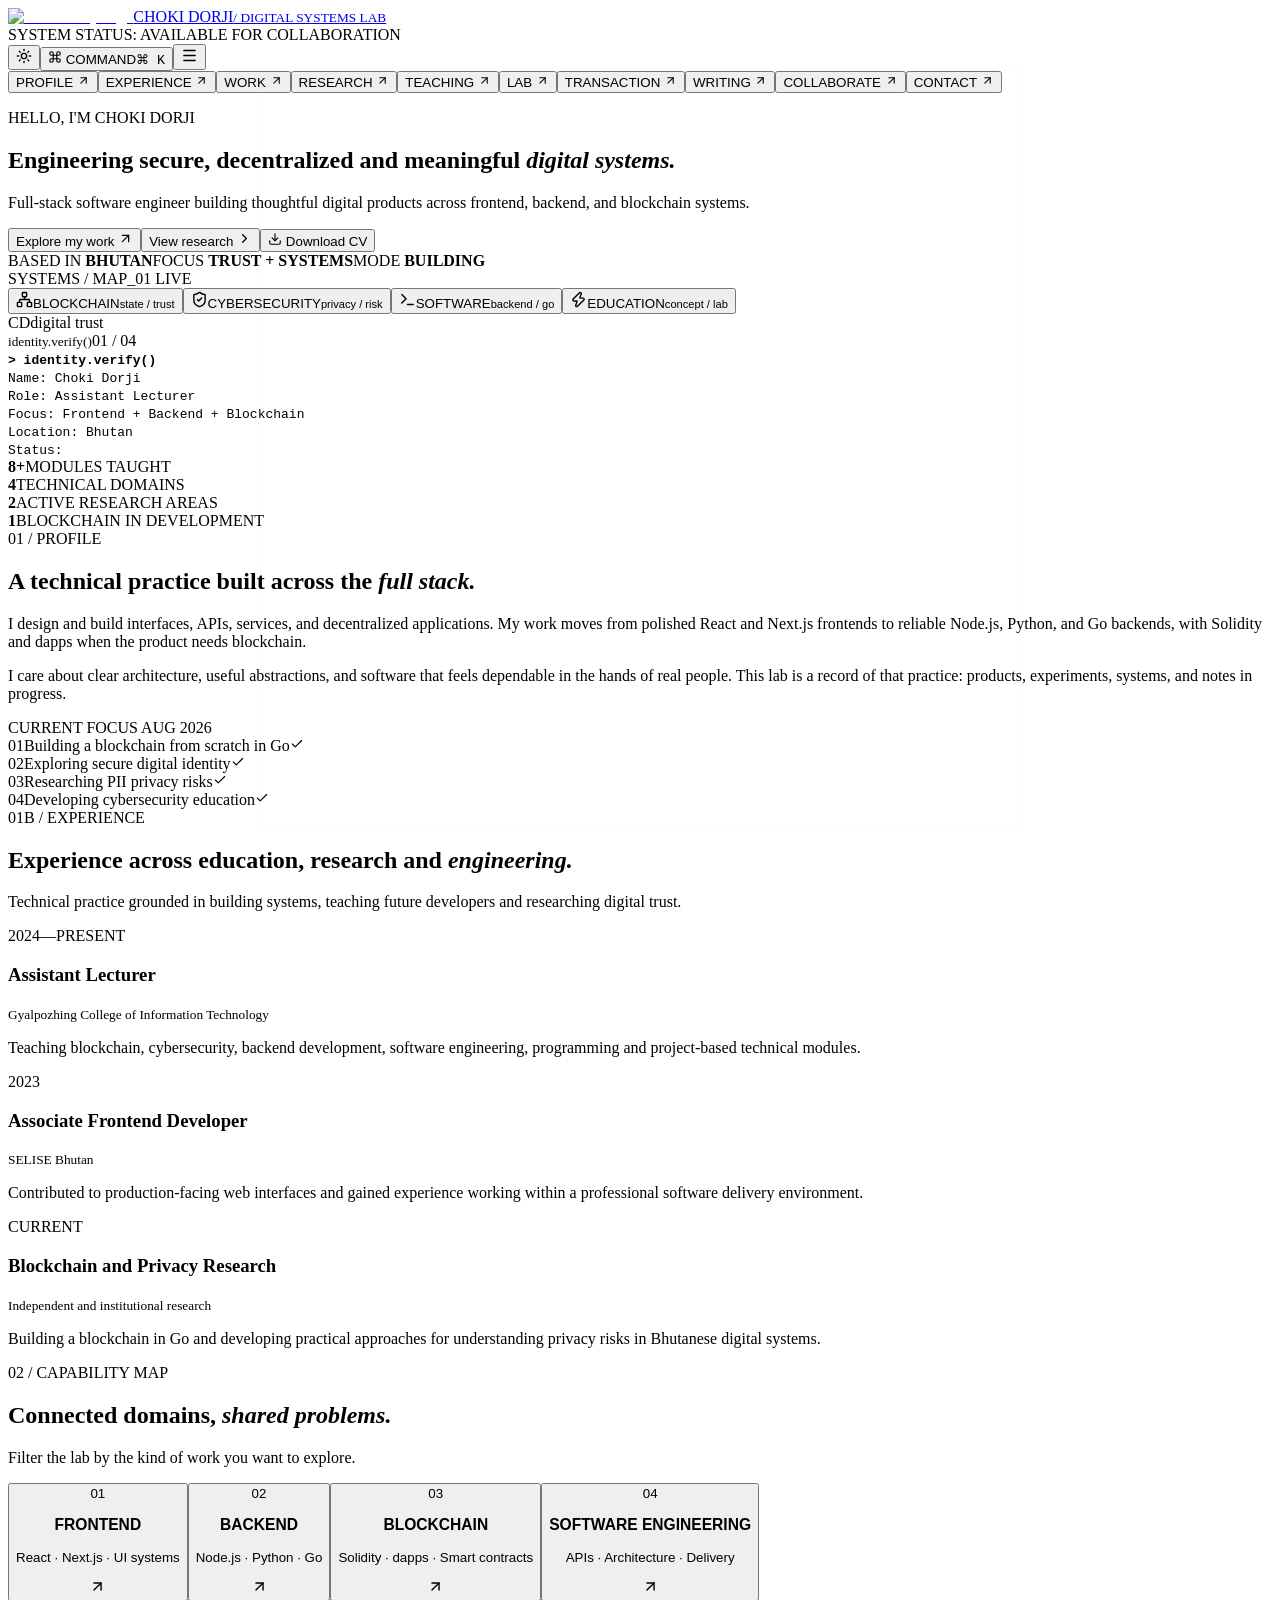
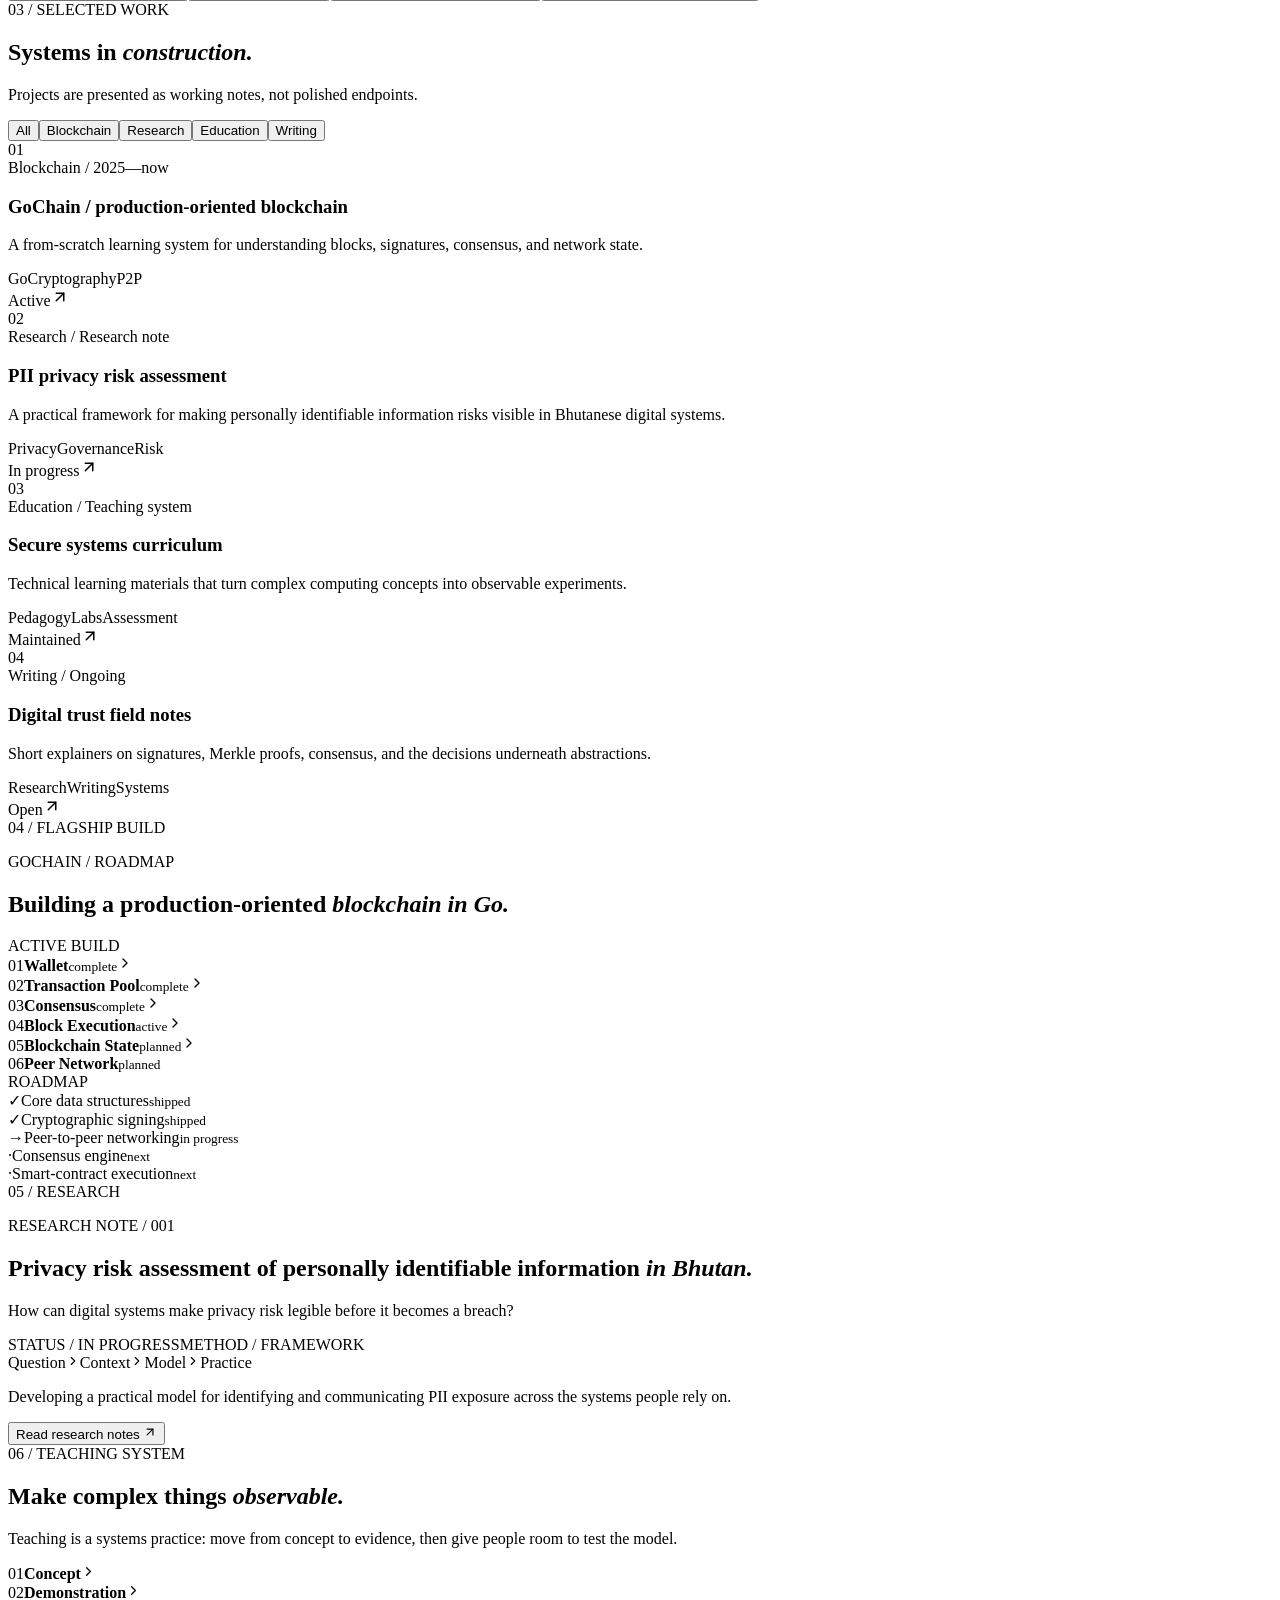
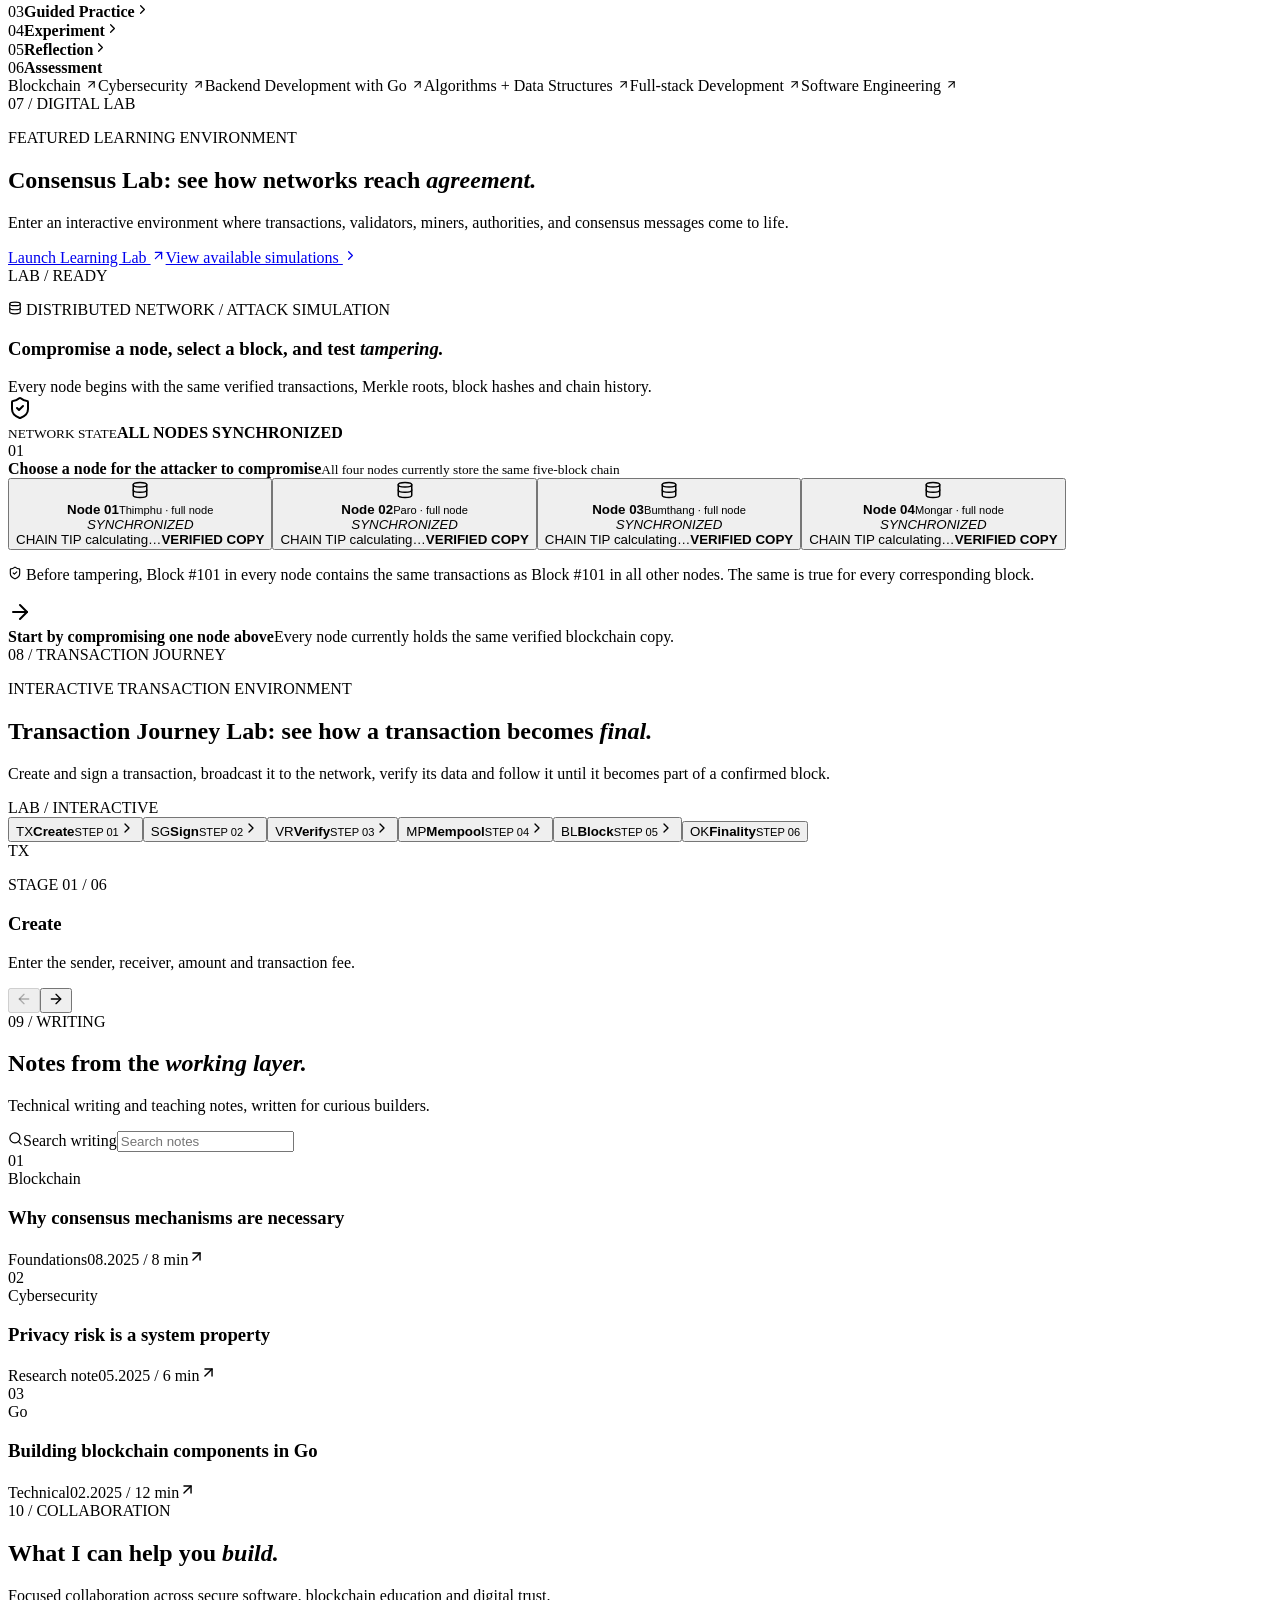
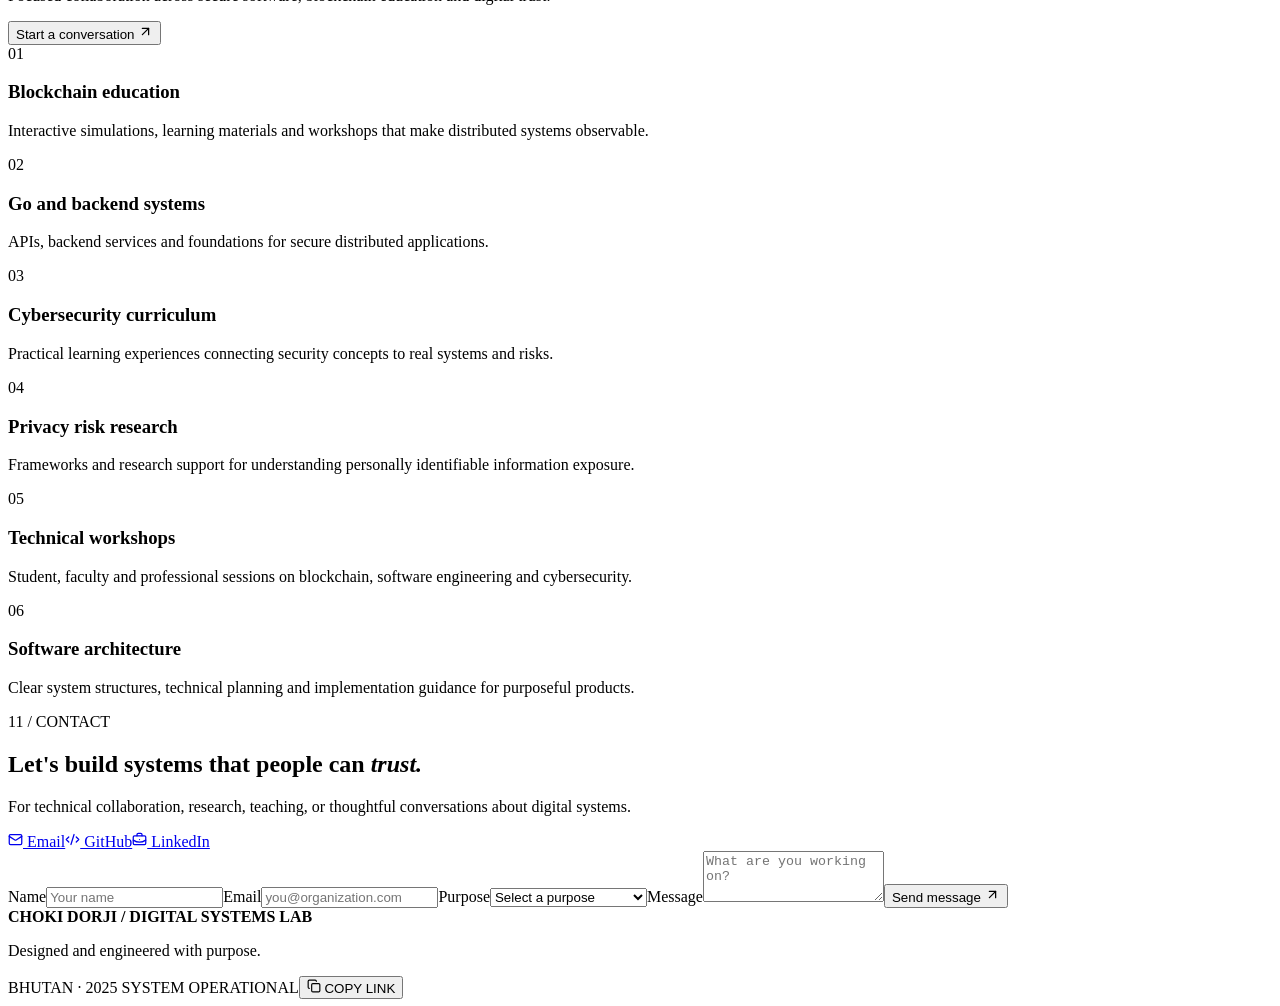
==== commit fdaf3596: "added final" ====
--- a/out/index.html
+++ b/out/index.html
@@ -1 +1 @@
-<!DOCTYPE html><html lang="en" class="dark"><head><meta charSet="utf-8"/><meta name="viewport" content="width=device-width, initial-scale=1"/><link rel="stylesheet" href="/_next/static/chunks/30_zzfum02j5y.css" data-precedence="next"/><link rel="preload" as="script" fetchPriority="low" href="/_next/static/chunks/310vm2bl3xxpt.js"/><script src="/_next/static/chunks/2mmpezlrfmbu5.js" async=""></script><script src="/_next/static/chunks/08ttfj81-47mu.js" async=""></script><script src="/_next/static/chunks/3xwjyecfk6skk.js" async=""></script><script src="/_next/static/chunks/turbopack-08pmrtsfwz-59.js" async=""></script><script src="/_next/static/chunks/233ol68kecw8e.js" async="" crossorigin=""></script><script src="/_next/static/chunks/00_kva6w22e7p.js" async="" crossorigin=""></script><script src="/_next/static/chunks/2361mrn6z2dgt.js" async="" crossorigin=""></script><meta name="theme-color" content="white" media="(prefers-color-scheme: light)"/><meta name="theme-color" content="black" media="(prefers-color-scheme: dark)"/><meta name="color-scheme" content="light dark"/><title>Choki Dorji / Digital Systems Lab</title><meta name="description" content="Engineering secure, decentralized and meaningful digital systems."/><meta name="generator" content="v0.app"/><meta name="keywords" content="Choki Dorji,blockchain,cybersecurity,software engineering,Bhutan"/><meta property="og:title" content="Choki Dorji / Digital Systems Lab"/><meta property="og:description" content="A technical workspace for blockchain, cybersecurity, software engineering, and education."/><meta property="og:type" content="website"/><meta name="twitter:card" content="summary"/><meta name="twitter:title" content="Choki Dorji / Digital Systems Lab"/><meta name="twitter:description" content="A technical workspace for blockchain, cybersecurity, software engineering, and education."/><link rel="icon" href="/icon-light-32x32.png" media="(prefers-color-scheme: light)"/><link rel="icon" href="/icon-dark-32x32.png" media="(prefers-color-scheme: dark)"/><link rel="icon" href="/icon.svg" type="image/svg+xml"/><link rel="apple-touch-icon" href="/apple-icon.png"/><script src="/_next/static/chunks/0cz1d0mv5g_q7.js" noModule=""></script></head><body class="antialiased"><div hidden=""><!--$--><!--/$--></div><main class="lab-shell"><header class="topbar"><a class="brand" href="#top" aria-label="Choki Dorji home"><span class="brand-mark">CD</span><span>CHOKI DORJI</span><small>/ DIGITAL SYSTEMS LAB</small></a><div class="system-status"><span class="status-dot"></span> SYSTEM STATUS: AVAILABLE FOR COLLABORATION</div><div class="top-actions"><button class="icon-button" aria-label="Toggle color theme"><svg xmlns="http://www.w3.org/2000/svg" width="16" height="16" viewBox="0 0 24 24" fill="none" stroke="currentColor" stroke-width="2" stroke-linecap="round" stroke-linejoin="round" class="lucide lucide-sun" aria-hidden="true"><circle cx="12" cy="12" r="4"></circle><path d="M12 2v2"></path><path d="M12 20v2"></path><path d="m4.93 4.93 1.41 1.41"></path><path d="m17.66 17.66 1.41 1.41"></path><path d="M2 12h2"></path><path d="M20 12h2"></path><path d="m6.34 17.66-1.41 1.41"></path><path d="m19.07 4.93-1.41 1.41"></path></svg></button><button class="command-trigger"><svg xmlns="http://www.w3.org/2000/svg" width="14" height="14" viewBox="0 0 24 24" fill="none" stroke="currentColor" stroke-width="2" stroke-linecap="round" stroke-linejoin="round" class="lucide lucide-command" aria-hidden="true"><path d="M15 6v12a3 3 0 1 0 3-3H6a3 3 0 1 0 3 3V6a3 3 0 1 0-3 3h12a3 3 0 1 0-3-3"></path></svg> <span>COMMAND</span><kbd>⌘ K</kbd></button><button class="menu-button icon-button" aria-label="Open menu"><svg xmlns="http://www.w3.org/2000/svg" width="17" height="17" viewBox="0 0 24 24" fill="none" stroke="currentColor" stroke-width="2" stroke-linecap="round" stroke-linejoin="round" class="lucide lucide-menu" aria-hidden="true"><path d="M4 5h16"></path><path d="M4 12h16"></path><path d="M4 19h16"></path></svg></button></div></header><nav class="mobile-nav " aria-label="Mobile navigation"><button>PROFILE<!-- --> <svg xmlns="http://www.w3.org/2000/svg" width="13" height="13" viewBox="0 0 24 24" fill="none" stroke="currentColor" stroke-width="2" stroke-linecap="round" stroke-linejoin="round" class="lucide lucide-arrow-up-right" aria-hidden="true"><path d="M7 7h10v10"></path><path d="M7 17 17 7"></path></svg></button><button>WORK<!-- --> <svg xmlns="http://www.w3.org/2000/svg" width="13" height="13" viewBox="0 0 24 24" fill="none" stroke="currentColor" stroke-width="2" stroke-linecap="round" stroke-linejoin="round" class="lucide lucide-arrow-up-right" aria-hidden="true"><path d="M7 7h10v10"></path><path d="M7 17 17 7"></path></svg></button><button>RESEARCH<!-- --> <svg xmlns="http://www.w3.org/2000/svg" width="13" height="13" viewBox="0 0 24 24" fill="none" stroke="currentColor" stroke-width="2" stroke-linecap="round" stroke-linejoin="round" class="lucide lucide-arrow-up-right" aria-hidden="true"><path d="M7 7h10v10"></path><path d="M7 17 17 7"></path></svg></button><button>TEACHING<!-- --> <svg xmlns="http://www.w3.org/2000/svg" width="13" height="13" viewBox="0 0 24 24" fill="none" stroke="currentColor" stroke-width="2" stroke-linecap="round" stroke-linejoin="round" class="lucide lucide-arrow-up-right" aria-hidden="true"><path d="M7 7h10v10"></path><path d="M7 17 17 7"></path></svg></button><button>WRITING<!-- --> <svg xmlns="http://www.w3.org/2000/svg" width="13" height="13" viewBox="0 0 24 24" fill="none" stroke="currentColor" stroke-width="2" stroke-linecap="round" stroke-linejoin="round" class="lucide lucide-arrow-up-right" aria-hidden="true"><path d="M7 7h10v10"></path><path d="M7 17 17 7"></path></svg></button><button>LAB<!-- --> <svg xmlns="http://www.w3.org/2000/svg" width="13" height="13" viewBox="0 0 24 24" fill="none" stroke="currentColor" stroke-width="2" stroke-linecap="round" stroke-linejoin="round" class="lucide lucide-arrow-up-right" aria-hidden="true"><path d="M7 7h10v10"></path><path d="M7 17 17 7"></path></svg></button><button>CONTACT<!-- --> <svg xmlns="http://www.w3.org/2000/svg" width="13" height="13" viewBox="0 0 24 24" fill="none" stroke="currentColor" stroke-width="2" stroke-linecap="round" stroke-linejoin="round" class="lucide lucide-arrow-up-right" aria-hidden="true"><path d="M7 7h10v10"></path><path d="M7 17 17 7"></path></svg></button></nav><section id="top" class="hero section-grid"><div class="hero-copy"><p class="eyebrow"><span class="accent-line"></span> HELLO, I&#x27;M CHOKI DORJI</p><h1>Engineering secure, decentralized and meaningful <em>digital systems.</em></h1><p class="hero-lede">Full-stack software engineer building thoughtful digital products across frontend, backend, and blockchain systems.</p><div class="hero-actions"><button class="button primary">Explore my work <svg xmlns="http://www.w3.org/2000/svg" width="15" height="15" viewBox="0 0 24 24" fill="none" stroke="currentColor" stroke-width="2" stroke-linecap="round" stroke-linejoin="round" class="lucide lucide-arrow-up-right" aria-hidden="true"><path d="M7 7h10v10"></path><path d="M7 17 17 7"></path></svg></button><button class="button ghost">View research <svg xmlns="http://www.w3.org/2000/svg" width="15" height="15" viewBox="0 0 24 24" fill="none" stroke="currentColor" stroke-width="2" stroke-linecap="round" stroke-linejoin="round" class="lucide lucide-chevron-right" aria-hidden="true"><path d="m9 18 6-6-6-6"></path></svg></button><button class="download"><svg xmlns="http://www.w3.org/2000/svg" width="14" height="14" viewBox="0 0 24 24" fill="none" stroke="currentColor" stroke-width="2" stroke-linecap="round" stroke-linejoin="round" class="lucide lucide-download" aria-hidden="true"><path d="M12 15V3"></path><path d="M21 15v4a2 2 0 0 1-2 2H5a2 2 0 0 1-2-2v-4"></path><path d="m7 10 5 5 5-5"></path></svg> Download CV</button></div><div class="hero-meta"><span>BASED IN <b>BHUTAN</b></span><span>FOCUS <b>TRUST + SYSTEMS</b></span><span>MODE <b>BUILDING</b></span></div></div><div class="hero-visual"><div class="visual-label">SYSTEMS / MAP_01 <span>LIVE</span></div><div class="network-map"><div class="network-lines"></div><button class="network-node node-a"><svg xmlns="http://www.w3.org/2000/svg" width="17" height="17" viewBox="0 0 24 24" fill="none" stroke="currentColor" stroke-width="2" stroke-linecap="round" stroke-linejoin="round" class="lucide lucide-network" aria-hidden="true"><rect x="16" y="16" width="6" height="6" rx="1"></rect><rect x="2" y="16" width="6" height="6" rx="1"></rect><rect x="9" y="2" width="6" height="6" rx="1"></rect><path d="M5 16v-3a1 1 0 0 1 1-1h12a1 1 0 0 1 1 1v3"></path><path d="M12 12V8"></path></svg><span>BLOCKCHAIN</span><small>state / trust</small></button><button class="network-node node-b"><svg xmlns="http://www.w3.org/2000/svg" width="17" height="17" viewBox="0 0 24 24" fill="none" stroke="currentColor" stroke-width="2" stroke-linecap="round" stroke-linejoin="round" class="lucide lucide-shield-check" aria-hidden="true"><path d="M20 13c0 5-3.5 7.5-7.66 8.95a1 1 0 0 1-.67-.01C7.5 20.5 4 18 4 13V6a1 1 0 0 1 1-1c2 0 4.5-1.2 6.24-2.72a1.17 1.17 0 0 1 1.52 0C14.51 3.81 17 5 19 5a1 1 0 0 1 1 1z"></path><path d="m9 12 2 2 4-4"></path></svg><span>CYBERSECURITY</span><small>privacy / risk</small></button><button class="network-node node-c"><svg xmlns="http://www.w3.org/2000/svg" width="17" height="17" viewBox="0 0 24 24" fill="none" stroke="currentColor" stroke-width="2" stroke-linecap="round" stroke-linejoin="round" class="lucide lucide-terminal" aria-hidden="true"><path d="M12 19h8"></path><path d="m4 17 6-6-6-6"></path></svg><span>SOFTWARE</span><small>backend / go</small></button><button class="network-node node-d"><svg xmlns="http://www.w3.org/2000/svg" width="17" height="17" viewBox="0 0 24 24" fill="none" stroke="currentColor" stroke-width="2" stroke-linecap="round" stroke-linejoin="round" class="lucide lucide-zap" aria-hidden="true"><path d="M15.914 4a1.5 1.5 0 00-2.474-1.561l-9 9A1.5 1.5 0 005.5 14h4.002a.5.5 0 01.471.666L8.086 20a1.5 1.5 0 002.475 1.56l9-9A1.5 1.5 0 0018.5 10h-3.997a.5.5 0 01-.472-.667z"></path></svg><span>EDUCATION</span><small>concept / lab</small></button><div class="network-core">CD<span>digital trust</span></div></div><div class="terminal-panel"><div class="terminal-top"><span><i></i> <i></i> <i></i></span><small>identity.verify()</small><span>01 / 04</span></div><code><b>&gt; identity.verify()</b><br/>Name: Choki Dorji<br/>Role: Assistant Lecturer<br/>Focus: Frontend + Backend + Blockchain<br/>Location: Bhutan<br/>Status: <strong>Building</strong><span class="cursor"></span></code></div></div></section><section id="profile" class="section profile-section"><div class="section-index">01 / PROFILE</div><div class="profile-grid"><div><h2>A technical practice built across the <em>full stack.</em></h2><p class="large-copy">I design and build interfaces, APIs, services, and decentralized applications. My work moves from polished React and Next.js frontends to reliable Node.js, Python, and Go backends, with Solidity and dapps when the product needs blockchain.</p><p class="muted-copy">I care about clear architecture, useful abstractions, and software that feels dependable in the hands of real people. This lab is a record of that practice: products, experiments, systems, and notes in progress.</p></div><aside class="focus-panel"><div class="panel-heading"><span class="status-dot"></span> CURRENT FOCUS <span class="mono">AUG 2025</span></div><div class="focus-row"><span>0<!-- -->1</span>Building a blockchain from scratch in Go<svg xmlns="http://www.w3.org/2000/svg" width="14" height="14" viewBox="0 0 24 24" fill="none" stroke="currentColor" stroke-width="2" stroke-linecap="round" stroke-linejoin="round" class="lucide lucide-check" aria-hidden="true"><path d="M20 6 9 17l-5-5"></path></svg></div><div class="focus-row"><span>0<!-- -->2</span>Exploring secure digital identity<svg xmlns="http://www.w3.org/2000/svg" width="14" height="14" viewBox="0 0 24 24" fill="none" stroke="currentColor" stroke-width="2" stroke-linecap="round" stroke-linejoin="round" class="lucide lucide-check" aria-hidden="true"><path d="M20 6 9 17l-5-5"></path></svg></div><div class="focus-row"><span>0<!-- -->3</span>Researching PII privacy risks<svg xmlns="http://www.w3.org/2000/svg" width="14" height="14" viewBox="0 0 24 24" fill="none" stroke="currentColor" stroke-width="2" stroke-linecap="round" stroke-linejoin="round" class="lucide lucide-check" aria-hidden="true"><path d="M20 6 9 17l-5-5"></path></svg></div><div class="focus-row"><span>0<!-- -->4</span>Developing cybersecurity education<svg xmlns="http://www.w3.org/2000/svg" width="14" height="14" viewBox="0 0 24 24" fill="none" stroke="currentColor" stroke-width="2" stroke-linecap="round" stroke-linejoin="round" class="lucide lucide-check" aria-hidden="true"><path d="M20 6 9 17l-5-5"></path></svg></div></aside></div></section><section class="section capability-section"><div class="section-index">02 / CAPABILITY MAP</div><div class="capability-header"><h2>Connected domains, <em>shared problems.</em></h2><p>Filter the lab by the kind of work you want to explore.</p></div><div class="capability-grid"><button class="capability-card cyan"><span class="capability-number">0<!-- -->1</span><h3>FRONTEND</h3><p>React · Next.js · UI systems</p><svg xmlns="http://www.w3.org/2000/svg" width="17" height="17" viewBox="0 0 24 24" fill="none" stroke="currentColor" stroke-width="2" stroke-linecap="round" stroke-linejoin="round" class="lucide lucide-arrow-up-right" aria-hidden="true"><path d="M7 7h10v10"></path><path d="M7 17 17 7"></path></svg></button><button class="capability-card saffron"><span class="capability-number">0<!-- -->2</span><h3>BACKEND</h3><p>Node.js · Python · Go</p><svg xmlns="http://www.w3.org/2000/svg" width="17" height="17" viewBox="0 0 24 24" fill="none" stroke="currentColor" stroke-width="2" stroke-linecap="round" stroke-linejoin="round" class="lucide lucide-arrow-up-right" aria-hidden="true"><path d="M7 7h10v10"></path><path d="M7 17 17 7"></path></svg></button><button class="capability-card emerald"><span class="capability-number">0<!-- -->3</span><h3>BLOCKCHAIN</h3><p>Solidity · dapps · Smart contracts</p><svg xmlns="http://www.w3.org/2000/svg" width="17" height="17" viewBox="0 0 24 24" fill="none" stroke="currentColor" stroke-width="2" stroke-linecap="round" stroke-linejoin="round" class="lucide lucide-arrow-up-right" aria-hidden="true"><path d="M7 7h10v10"></path><path d="M7 17 17 7"></path></svg></button><button class="capability-card neutral"><span class="capability-number">0<!-- -->4</span><h3>SOFTWARE ENGINEERING</h3><p>APIs · Architecture · Delivery</p><svg xmlns="http://www.w3.org/2000/svg" width="17" height="17" viewBox="0 0 24 24" fill="none" stroke="currentColor" stroke-width="2" stroke-linecap="round" stroke-linejoin="round" class="lucide lucide-arrow-up-right" aria-hidden="true"><path d="M7 7h10v10"></path><path d="M7 17 17 7"></path></svg></button></div></section><section id="work" class="section work-section"><div class="section-index">03 / SELECTED WORK</div><div class="section-heading"><div><h2>Systems in <em>construction.</em></h2><p>Projects are presented as working notes, not polished endpoints.</p></div><div class="filter-list"><button class="selected">All</button><button class="">Blockchain</button><button class="">Research</button><button class="">Education</button><button class="">Writing</button></div></div><div class="project-list"><article class="project-row featured-row"><div class="project-number emerald">0<!-- -->1</div><div class="project-main"><div class="project-kicker"><span class="tiny-status emerald"></span> <!-- -->Blockchain<!-- --> <span>/</span> <!-- -->2025—now</div><h3>GoChain / production-oriented blockchain</h3><p>A from-scratch learning system for understanding blocks, signatures, consensus, and network state.</p><div class="project-stack"><span>Go</span><span>Cryptography</span><span>P2P</span></div></div><div class="project-status"><span>Active</span><svg xmlns="http://www.w3.org/2000/svg" width="18" height="18" viewBox="0 0 24 24" fill="none" stroke="currentColor" stroke-width="2" stroke-linecap="round" stroke-linejoin="round" class="lucide lucide-arrow-up-right" aria-hidden="true"><path d="M7 7h10v10"></path><path d="M7 17 17 7"></path></svg></div></article><article class="project-row "><div class="project-number saffron">0<!-- -->2</div><div class="project-main"><div class="project-kicker"><span class="tiny-status saffron"></span> <!-- -->Research<!-- --> <span>/</span> <!-- -->Research note</div><h3>PII privacy risk assessment</h3><p>A practical framework for making personally identifiable information risks visible in Bhutanese digital systems.</p><div class="project-stack"><span>Privacy</span><span>Governance</span><span>Risk</span></div></div><div class="project-status"><span>In progress</span><svg xmlns="http://www.w3.org/2000/svg" width="18" height="18" viewBox="0 0 24 24" fill="none" stroke="currentColor" stroke-width="2" stroke-linecap="round" stroke-linejoin="round" class="lucide lucide-arrow-up-right" aria-hidden="true"><path d="M7 7h10v10"></path><path d="M7 17 17 7"></path></svg></div></article><article class="project-row "><div class="project-number cyan">0<!-- -->3</div><div class="project-main"><div class="project-kicker"><span class="tiny-status cyan"></span> <!-- -->Education<!-- --> <span>/</span> <!-- -->Teaching system</div><h3>Secure systems curriculum</h3><p>Technical learning materials that turn complex computing concepts into observable experiments.</p><div class="project-stack"><span>Pedagogy</span><span>Labs</span><span>Assessment</span></div></div><div class="project-status"><span>Maintained</span><svg xmlns="http://www.w3.org/2000/svg" width="18" height="18" viewBox="0 0 24 24" fill="none" stroke="currentColor" stroke-width="2" stroke-linecap="round" stroke-linejoin="round" class="lucide lucide-arrow-up-right" aria-hidden="true"><path d="M7 7h10v10"></path><path d="M7 17 17 7"></path></svg></div></article><article class="project-row "><div class="project-number cyan">0<!-- -->4</div><div class="project-main"><div class="project-kicker"><span class="tiny-status cyan"></span> <!-- -->Writing<!-- --> <span>/</span> <!-- -->Ongoing</div><h3>Digital trust field notes</h3><p>Short explainers on signatures, Merkle proofs, consensus, and the decisions underneath abstractions.</p><div class="project-stack"><span>Research</span><span>Writing</span><span>Systems</span></div></div><div class="project-status"><span>Open</span><svg xmlns="http://www.w3.org/2000/svg" width="18" height="18" viewBox="0 0 24 24" fill="none" stroke="currentColor" stroke-width="2" stroke-linecap="round" stroke-linejoin="round" class="lucide lucide-arrow-up-right" aria-hidden="true"><path d="M7 7h10v10"></path><path d="M7 17 17 7"></path></svg></div></article></div></section><section class="section flagship"><div class="section-index">04 / FLAGSHIP BUILD</div><div class="flagship-head"><div><p class="eyebrow"><span class="accent-line"></span> GOCHAIN / ROADMAP</p><h2>Building a production-oriented <em>blockchain in Go.</em></h2></div><span class="build-badge"><span class="status-dot"></span> ACTIVE BUILD</span></div><div class="architecture"><div class="arch-flow"><div class="arch-node complete"><span>01</span><b>Wallet</b><small>complete</small><svg xmlns="http://www.w3.org/2000/svg" width="16" height="16" viewBox="0 0 24 24" fill="none" stroke="currentColor" stroke-width="2" stroke-linecap="round" stroke-linejoin="round" class="lucide lucide-chevron-right arch-arrow" aria-hidden="true"><path d="m9 18 6-6-6-6"></path></svg></div><div class="arch-node complete"><span>02</span><b>Transaction Pool</b><small>complete</small><svg xmlns="http://www.w3.org/2000/svg" width="16" height="16" viewBox="0 0 24 24" fill="none" stroke="currentColor" stroke-width="2" stroke-linecap="round" stroke-linejoin="round" class="lucide lucide-chevron-right arch-arrow" aria-hidden="true"><path d="m9 18 6-6-6-6"></path></svg></div><div class="arch-node complete"><span>03</span><b>Consensus</b><small>complete</small><svg xmlns="http://www.w3.org/2000/svg" width="16" height="16" viewBox="0 0 24 24" fill="none" stroke="currentColor" stroke-width="2" stroke-linecap="round" stroke-linejoin="round" class="lucide lucide-chevron-right arch-arrow" aria-hidden="true"><path d="m9 18 6-6-6-6"></path></svg></div><div class="arch-node active"><span>04</span><b>Block Execution</b><small>active</small><svg xmlns="http://www.w3.org/2000/svg" width="16" height="16" viewBox="0 0 24 24" fill="none" stroke="currentColor" stroke-width="2" stroke-linecap="round" stroke-linejoin="round" class="lucide lucide-chevron-right arch-arrow" aria-hidden="true"><path d="m9 18 6-6-6-6"></path></svg></div><div class="arch-node "><span>05</span><b>Blockchain State</b><small>planned</small><svg xmlns="http://www.w3.org/2000/svg" width="16" height="16" viewBox="0 0 24 24" fill="none" stroke="currentColor" stroke-width="2" stroke-linecap="round" stroke-linejoin="round" class="lucide lucide-chevron-right arch-arrow" aria-hidden="true"><path d="m9 18 6-6-6-6"></path></svg></div><div class="arch-node "><span>06</span><b>Peer Network</b><small>planned</small></div></div><div class="roadmap"><span>ROADMAP</span><div class="roadmap-row"><span class="done">✓</span>Core data structures<small>shipped</small></div><div class="roadmap-row"><span class="done">✓</span>Cryptographic signing<small>shipped</small></div><div class="roadmap-row"><span class="live">→</span>Peer-to-peer networking<small>in progress</small></div><div class="roadmap-row"><span class="">·</span>Consensus engine<small>next</small></div><div class="roadmap-row"><span class="">·</span>Smart-contract execution<small>next</small></div></div></div></section><section id="research" class="section research-section"><div class="section-index">05 / RESEARCH</div><div class="research-grid"><div><p class="eyebrow">RESEARCH NOTE / 001</p><h2>Privacy risk assessment of personally identifiable information <em>in Bhutan.</em></h2><p class="large-copy">How can digital systems make privacy risk legible before it becomes a breach?</p></div><div class="research-card"><div class="research-meta"><span>STATUS / IN PROGRESS</span><span>METHOD / FRAMEWORK</span></div><div class="research-path"><span>Question</span><svg xmlns="http://www.w3.org/2000/svg" width="14" height="14" viewBox="0 0 24 24" fill="none" stroke="currentColor" stroke-width="2" stroke-linecap="round" stroke-linejoin="round" class="lucide lucide-chevron-right" aria-hidden="true"><path d="m9 18 6-6-6-6"></path></svg><span>Context</span><svg xmlns="http://www.w3.org/2000/svg" width="14" height="14" viewBox="0 0 24 24" fill="none" stroke="currentColor" stroke-width="2" stroke-linecap="round" stroke-linejoin="round" class="lucide lucide-chevron-right" aria-hidden="true"><path d="m9 18 6-6-6-6"></path></svg><span>Model</span><svg xmlns="http://www.w3.org/2000/svg" width="14" height="14" viewBox="0 0 24 24" fill="none" stroke="currentColor" stroke-width="2" stroke-linecap="round" stroke-linejoin="round" class="lucide lucide-chevron-right" aria-hidden="true"><path d="m9 18 6-6-6-6"></path></svg><span>Practice</span></div><p>Developing a practical model for identifying and communicating PII exposure across the systems people rely on.</p><button class="text-button">Read research notes <svg xmlns="http://www.w3.org/2000/svg" width="14" height="14" viewBox="0 0 24 24" fill="none" stroke="currentColor" stroke-width="2" stroke-linecap="round" stroke-linejoin="round" class="lucide lucide-arrow-up-right" aria-hidden="true"><path d="M7 7h10v10"></path><path d="M7 17 17 7"></path></svg></button></div></div></section><section id="teaching" class="section teaching-section"><div class="section-index">06 / TEACHING SYSTEM</div><div class="teaching-head"><h2>Make complex things <em>observable.</em></h2><p>Teaching is a systems practice: move from concept to evidence, then give people room to test the model.</p></div><div class="teaching-flow"><div class="teach-step"><span>0<!-- -->1</span><b>Concept</b><svg xmlns="http://www.w3.org/2000/svg" width="15" height="15" viewBox="0 0 24 24" fill="none" stroke="currentColor" stroke-width="2" stroke-linecap="round" stroke-linejoin="round" class="lucide lucide-chevron-right" aria-hidden="true"><path d="m9 18 6-6-6-6"></path></svg></div><div class="teach-step"><span>0<!-- -->2</span><b>Demonstration</b><svg xmlns="http://www.w3.org/2000/svg" width="15" height="15" viewBox="0 0 24 24" fill="none" stroke="currentColor" stroke-width="2" stroke-linecap="round" stroke-linejoin="round" class="lucide lucide-chevron-right" aria-hidden="true"><path d="m9 18 6-6-6-6"></path></svg></div><div class="teach-step"><span>0<!-- -->3</span><b>Guided Practice</b><svg xmlns="http://www.w3.org/2000/svg" width="15" height="15" viewBox="0 0 24 24" fill="none" stroke="currentColor" stroke-width="2" stroke-linecap="round" stroke-linejoin="round" class="lucide lucide-chevron-right" aria-hidden="true"><path d="m9 18 6-6-6-6"></path></svg></div><div class="teach-step"><span>0<!-- -->4</span><b>Experiment</b><svg xmlns="http://www.w3.org/2000/svg" width="15" height="15" viewBox="0 0 24 24" fill="none" stroke="currentColor" stroke-width="2" stroke-linecap="round" stroke-linejoin="round" class="lucide lucide-chevron-right" aria-hidden="true"><path d="m9 18 6-6-6-6"></path></svg></div><div class="teach-step"><span>0<!-- -->5</span><b>Reflection</b><svg xmlns="http://www.w3.org/2000/svg" width="15" height="15" viewBox="0 0 24 24" fill="none" stroke="currentColor" stroke-width="2" stroke-linecap="round" stroke-linejoin="round" class="lucide lucide-chevron-right" aria-hidden="true"><path d="m9 18 6-6-6-6"></path></svg></div><div class="teach-step"><span>0<!-- -->6</span><b>Assessment</b></div></div><div class="module-grid"><span>Blockchain<!-- --> <svg xmlns="http://www.w3.org/2000/svg" width="13" height="13" viewBox="0 0 24 24" fill="none" stroke="currentColor" stroke-width="2" stroke-linecap="round" stroke-linejoin="round" class="lucide lucide-arrow-up-right" aria-hidden="true"><path d="M7 7h10v10"></path><path d="M7 17 17 7"></path></svg></span><span>Cybersecurity<!-- --> <svg xmlns="http://www.w3.org/2000/svg" width="13" height="13" viewBox="0 0 24 24" fill="none" stroke="currentColor" stroke-width="2" stroke-linecap="round" stroke-linejoin="round" class="lucide lucide-arrow-up-right" aria-hidden="true"><path d="M7 7h10v10"></path><path d="M7 17 17 7"></path></svg></span><span>Backend Development with Go<!-- --> <svg xmlns="http://www.w3.org/2000/svg" width="13" height="13" viewBox="0 0 24 24" fill="none" stroke="currentColor" stroke-width="2" stroke-linecap="round" stroke-linejoin="round" class="lucide lucide-arrow-up-right" aria-hidden="true"><path d="M7 7h10v10"></path><path d="M7 17 17 7"></path></svg></span><span>Algorithms + Data Structures<!-- --> <svg xmlns="http://www.w3.org/2000/svg" width="13" height="13" viewBox="0 0 24 24" fill="none" stroke="currentColor" stroke-width="2" stroke-linecap="round" stroke-linejoin="round" class="lucide lucide-arrow-up-right" aria-hidden="true"><path d="M7 7h10v10"></path><path d="M7 17 17 7"></path></svg></span><span>Full-stack Development<!-- --> <svg xmlns="http://www.w3.org/2000/svg" width="13" height="13" viewBox="0 0 24 24" fill="none" stroke="currentColor" stroke-width="2" stroke-linecap="round" stroke-linejoin="round" class="lucide lucide-arrow-up-right" aria-hidden="true"><path d="M7 7h10v10"></path><path d="M7 17 17 7"></path></svg></span><span>Software Engineering<!-- --> <svg xmlns="http://www.w3.org/2000/svg" width="13" height="13" viewBox="0 0 24 24" fill="none" stroke="currentColor" stroke-width="2" stroke-linecap="round" stroke-linejoin="round" class="lucide lucide-arrow-up-right" aria-hidden="true"><path d="M7 7h10v10"></path><path d="M7 17 17 7"></path></svg></span></div></section><section id="lab" class="section lab-section"><div class="section-index">07 / DIGITAL LAB</div><div class="lab-header"><div><p class="eyebrow"><span class="accent-line"></span> FEATURED LEARNING ENVIRONMENT</p><h2>Consensus Lab: see how networks reach <em>agreement.</em></h2><p>Enter an interactive environment where transactions, validators, miners, authorities, and consensus messages come to life.</p><div class="hero-actions"><a class="button primary" href="/lab">Launch Learning Lab <svg xmlns="http://www.w3.org/2000/svg" width="15" height="15" viewBox="0 0 24 24" fill="none" stroke="currentColor" stroke-width="2" stroke-linecap="round" stroke-linejoin="round" class="lucide lucide-arrow-up-right" aria-hidden="true"><path d="M7 7h10v10"></path><path d="M7 17 17 7"></path></svg></a><a class="button ghost" href="/lab?view=compare">View available simulations <svg xmlns="http://www.w3.org/2000/svg" width="15" height="15" viewBox="0 0 24 24" fill="none" stroke="currentColor" stroke-width="2" stroke-linecap="round" stroke-linejoin="round" class="lucide lucide-chevron-right" aria-hidden="true"><path d="m9 18 6-6-6-6"></path></svg></a></div></div><span class="mono">LAB / READY</span></div><div class="jsx-b1f2e5c8860c0f86 bts"><header class="jsx-b1f2e5c8860c0f86 bts-head"><div class="jsx-b1f2e5c8860c0f86"><p class="jsx-b1f2e5c8860c0f86"><svg xmlns="http://www.w3.org/2000/svg" width="14" height="14" viewBox="0 0 24 24" fill="none" stroke="currentColor" stroke-width="2" stroke-linecap="round" stroke-linejoin="round" class="lucide lucide-database" aria-hidden="true"><ellipse cx="12" cy="5" rx="9" ry="3"></ellipse><path d="M3 5V19A9 3 0 0 0 21 19V5"></path><path d="M3 12A9 3 0 0 0 21 12"></path></svg> NODE VIEW / LOCAL BLOCKCHAIN</p><h3 class="jsx-b1f2e5c8860c0f86">Select a block, inspect its transactions, and test <em class="jsx-b1f2e5c8860c0f86">tampering.</em></h3><span class="jsx-b1f2e5c8860c0f86">Your node independently verifies every hash and every link in its copy of the chain.</span></div><div class="jsx-b1f2e5c8860c0f86 bts-status"><svg xmlns="http://www.w3.org/2000/svg" width="24" height="24" viewBox="0 0 24 24" fill="none" stroke="currentColor" stroke-width="2" stroke-linecap="round" stroke-linejoin="round" class="lucide lucide-shield-check" aria-hidden="true"><path d="M20 13c0 5-3.5 7.5-7.66 8.95a1 1 0 0 1-.67-.01C7.5 20.5 4 18 4 13V6a1 1 0 0 1 1-1c2 0 4.5-1.2 6.24-2.72a1.17 1.17 0 0 1 1.52 0C14.51 3.81 17 5 19 5a1 1 0 0 1 1 1z"></path><path d="m9 12 2 2 4-4"></path></svg><div class="jsx-b1f2e5c8860c0f86"><small class="jsx-b1f2e5c8860c0f86">CHAIN INTEGRITY</small><b class="jsx-b1f2e5c8860c0f86">ALL BLOCKS VERIFIED</b></div></div></header><section class="jsx-b1f2e5c8860c0f86 bts-chain-browser"><div class="jsx-b1f2e5c8860c0f86 bts-section-title"><span class="jsx-b1f2e5c8860c0f86">01</span><div class="jsx-b1f2e5c8860c0f86"><b class="jsx-b1f2e5c8860c0f86">Choose a block from your node</b><small class="jsx-b1f2e5c8860c0f86">Five confirmed blocks are stored locally</small></div></div><div class="jsx-b1f2e5c8860c0f86 bts-block-row"></div></section><div class="jsx-b1f2e5c8860c0f86 bts-empty"><svg xmlns="http://www.w3.org/2000/svg" width="24" height="24" viewBox="0 0 24 24" fill="none" stroke="currentColor" stroke-width="2" stroke-linecap="round" stroke-linejoin="round" class="lucide lucide-arrow-right" aria-hidden="true"><path d="M5 12h14"></path><path d="m12 5 7 7-7 7"></path></svg><div class="jsx-b1f2e5c8860c0f86"><b class="jsx-b1f2e5c8860c0f86">Start by selecting a block above</b><span class="jsx-b1f2e5c8860c0f86">You will then see its transactions, Merkle tree and verification data.</span></div></div></div></section><section id="writing" class="section writing-section"><div class="section-index">08 / WRITING</div><div class="section-heading"><div><h2>Notes from the <em>working layer.</em></h2><p>Technical writing and teaching notes, written for curious builders.</p></div><label class="search-field"><svg xmlns="http://www.w3.org/2000/svg" width="15" height="15" viewBox="0 0 24 24" fill="none" stroke="currentColor" stroke-width="2" stroke-linecap="round" stroke-linejoin="round" class="lucide lucide-search" aria-hidden="true"><path d="m21 21-4.34-4.34"></path><circle cx="11" cy="11" r="8"></circle></svg><span class="sr-only">Search writing</span><input placeholder="Search notes" value=""/></label></div><div class="writing-list"><article class="writing-row"><span class="writing-no">0<!-- -->1</span><div><span class="post-tag">Blockchain</span><h3>Why consensus mechanisms are necessary</h3></div><span class="post-level">Foundations</span><span class="post-meta">08.2025<!-- --> / <!-- -->8 min</span><svg xmlns="http://www.w3.org/2000/svg" width="17" height="17" viewBox="0 0 24 24" fill="none" stroke="currentColor" stroke-width="2" stroke-linecap="round" stroke-linejoin="round" class="lucide lucide-arrow-up-right" aria-hidden="true"><path d="M7 7h10v10"></path><path d="M7 17 17 7"></path></svg></article><article class="writing-row"><span class="writing-no">0<!-- -->2</span><div><span class="post-tag">Cybersecurity</span><h3>Privacy risk is a system property</h3></div><span class="post-level">Research note</span><span class="post-meta">05.2025<!-- --> / <!-- -->6 min</span><svg xmlns="http://www.w3.org/2000/svg" width="17" height="17" viewBox="0 0 24 24" fill="none" stroke="currentColor" stroke-width="2" stroke-linecap="round" stroke-linejoin="round" class="lucide lucide-arrow-up-right" aria-hidden="true"><path d="M7 7h10v10"></path><path d="M7 17 17 7"></path></svg></article><article class="writing-row"><span class="writing-no">0<!-- -->3</span><div><span class="post-tag">Go</span><h3>Building blockchain components in Go</h3></div><span class="post-level">Technical</span><span class="post-meta">02.2025<!-- --> / <!-- -->12 min</span><svg xmlns="http://www.w3.org/2000/svg" width="17" height="17" viewBox="0 0 24 24" fill="none" stroke="currentColor" stroke-width="2" stroke-linecap="round" stroke-linejoin="round" class="lucide lucide-arrow-up-right" aria-hidden="true"><path d="M7 7h10v10"></path><path d="M7 17 17 7"></path></svg></article></div></section><section id="contact" class="section contact-section"><div class="section-index">09 / CONTACT</div><div class="contact-grid"><div><h2>Let&#x27;s build systems that people can <em>trust.</em></h2><p class="large-copy">For technical collaboration, research, teaching, or thoughtful conversations about digital systems.</p><div class="social-links"><a href="mailto:hello@chokidorji.dev"><svg xmlns="http://www.w3.org/2000/svg" width="15" height="15" viewBox="0 0 24 24" fill="none" stroke="currentColor" stroke-width="2" stroke-linecap="round" stroke-linejoin="round" class="lucide lucide-mail" aria-hidden="true"><path d="m22 7-8.991 5.727a2 2 0 0 1-2.009 0L2 7"></path><rect x="2" y="4" width="20" height="16" rx="2"></rect></svg> Email</a><a href="https://github.com" target="_blank"><svg xmlns="http://www.w3.org/2000/svg" width="15" height="15" viewBox="0 0 24 24" fill="none" stroke="currentColor" stroke-width="2" stroke-linecap="round" stroke-linejoin="round" class="lucide lucide-code-xml" aria-hidden="true"><path d="m18 16 4-4-4-4"></path><path d="m6 8-4 4 4 4"></path><path d="m14.5 4-5 16"></path></svg> GitHub</a><a href="https://linkedin.com" target="_blank"><svg xmlns="http://www.w3.org/2000/svg" width="15" height="15" viewBox="0 0 24 24" fill="none" stroke="currentColor" stroke-width="2" stroke-linecap="round" stroke-linejoin="round" class="lucide lucide-briefcase-business" aria-hidden="true"><path d="M12 12h.01"></path><path d="M16 6V4a2 2 0 0 0-2-2h-4a2 2 0 0 0-2 2v2"></path><path d="M22 13a18.15 18.15 0 0 1-20 0"></path><rect width="20" height="14" x="2" y="6" rx="2"></rect></svg> LinkedIn</a></div></div><form class="contact-form"><label>Name<input required="" placeholder="Your name"/></label><label>Email<input required="" type="email" placeholder="you@organization.com"/></label><label>Purpose<select><option value="" disabled="" selected="">Select a purpose</option><option>Technical collaboration</option><option>Research</option><option>Teaching</option><option>Speaking invitation</option></select></label><label>Message<textarea required="" rows="3" placeholder="What are you working on?"></textarea></label><button class="button primary" type="submit">Send message <svg xmlns="http://www.w3.org/2000/svg" width="15" height="15" viewBox="0 0 24 24" fill="none" stroke="currentColor" stroke-width="2" stroke-linecap="round" stroke-linejoin="round" class="lucide lucide-arrow-up-right" aria-hidden="true"><path d="M7 7h10v10"></path><path d="M7 17 17 7"></path></svg></button></form></div></section><footer class="footer"><div><b>CHOKI DORJI / DIGITAL SYSTEMS LAB</b><p>Designed and engineered with purpose.</p></div><div class="footer-right"><span>BHUTAN · 2025</span><span><span class="status-dot"></span> SYSTEM OPERATIONAL</span><button class="copy-button"><svg xmlns="http://www.w3.org/2000/svg" width="14" height="14" viewBox="0 0 24 24" fill="none" stroke="currentColor" stroke-width="2" stroke-linecap="round" stroke-linejoin="round" class="lucide lucide-copy" aria-hidden="true"><rect width="14" height="14" x="8" y="8" rx="2" ry="2"></rect><path d="M4 16c-1.1 0-2-.9-2-2V4c0-1.1.9-2 2-2h10c1.1 0 2 .9 2 2"></path></svg> <!-- -->COPY LINK</button></div></footer></main><!--$--><!--/$--><!--$!--><template data-dgst="BAILOUT_TO_CLIENT_SIDE_RENDERING"></template><!--/$--><script src="/_next/static/chunks/310vm2bl3xxpt.js" id="_R_" async=""></script><script>(self.__next_f=self.__next_f||[]).push([0])</script><script>self.__next_f.push([1,"1:\"$Sreact.fragment\"\n2:I[39756,[\"/_next/static/chunks/233ol68kecw8e.js\"],\"default\"]\n3:I[37457,[\"/_next/static/chunks/233ol68kecw8e.js\"],\"default\"]\n4:I[2355,[\"/_next/static/chunks/233ol68kecw8e.js\"],\"Analytics\"]\n5:I[47257,[\"/_next/static/chunks/233ol68kecw8e.js\"],\"ClientPageRoot\"]\n6:I[31713,[\"/_next/static/chunks/233ol68kecw8e.js\",\"/_next/static/chunks/00_kva6w22e7p.js\",\"/_next/static/chunks/2361mrn6z2dgt.js\"],\"default\"]\n9:I[97367,[\"/_next/static/chunks/233ol68kecw8e.js\"],\"OutletBoundary\"]\na:\"$Sreact.suspense\"\nc:I[97367,[\"/_next/static/chunks/233ol68kecw8e.js\"],\"ViewportBoundary\"]\ne:I[97367,[\"/_next/static/chunks/233ol68kecw8e.js\"],\"MetadataBoundary\"]\n10:I[68027,[\"/_next/static/chunks/233ol68kecw8e.js\"],\"default\",1]\n:HL[\"/_next/static/chunks/30_zzfum02j5y.css\",\"style\"]\n0:{\"P\":null,\"c\":[\"\",\"\"],\"q\":\"\",\"i\":false,\"f\":[[[\"\",{\"children\":[\"__PAGE__\",{},\"$undefined\",\"$undefined\",4608]},\"$undefined\",\"$undefined\",4624],[[\"$\",\"$1\",\"c\",{\"children\":[[[\"$\",\"link\",\"0\",{\"rel\":\"stylesheet\",\"href\":\"/_next/static/chunks/30_zzfum02j5y.css\",\"precedence\":\"next\",\"crossOrigin\":\"$undefined\",\"nonce\":\"$undefined\"}],[\"$\",\"script\",\"script-0\",{\"src\":\"/_next/static/chunks/233ol68kecw8e.js\",\"async\":true,\"nonce\":\"$undefined\"}]],[\"$\",\"html\",null,{\"lang\":\"en\",\"className\":\"dark\",\"children\":[\"$\",\"body\",null,{\"className\":\"antialiased\",\"children\":[[\"$\",\"$L2\",null,{\"parallelRouterKey\":\"children\",\"error\":\"$undefined\",\"errorStyles\":\"$undefined\",\"errorScripts\":\"$undefined\",\"template\":[\"$\",\"$L3\",null,{}],\"templateStyles\":\"$undefined\",\"templateScripts\":\"$undefined\",\"notFound\":[[[\"$\",\"title\",null,{\"children\":\"404: This page could not be found.\"}],[\"$\",\"div\",null,{\"style\":{\"fontFamily\":\"system-ui,\\\"Segoe UI\\\",Roboto,Helvetica,Arial,sans-serif,\\\"Apple Color Emoji\\\",\\\"Segoe UI Emoji\\\"\",\"height\":\"100vh\",\"textAlign\":\"center\",\"display\":\"flex\",\"flexDirection\":\"column\",\"alignItems\":\"center\",\"justifyContent\":\"center\"},\"children\":[\"$\",\"div\",null,{\"children\":[[\"$\",\"style\",null,{\"dangerouslySetInnerHTML\":{\"__html\":\"body{color:#000;background:#fff;margin:0}.next-error-h1{border-right:1px solid rgba(0,0,0,.3)}@media (prefers-color-scheme:dark){body{color:#fff;background:#000}.next-error-h1{border-right:1px solid rgba(255,255,255,.3)}}\"}}],[\"$\",\"h1\",null,{\"className\":\"next-error-h1\",\"style\":{\"display\":\"inline-block\",\"margin\":\"0 20px 0 0\",\"padding\":\"0 23px 0 0\",\"fontSize\":24,\"fontWeight\":500,\"verticalAlign\":\"top\",\"lineHeight\":\"49px\"},\"children\":404}],[\"$\",\"div\",null,{\"style\":{\"display\":\"inline-block\"},\"children\":[\"$\",\"h2\",null,{\"style\":{\"fontSize\":14,\"fontWeight\":400,\"lineHeight\":\"49px\",\"margin\":0},\"children\":\"This page could not be found.\"}]}]]}]}]],[]],\"forbidden\":\"$undefined\",\"unauthorized\":\"$undefined\"}],[\"$\",\"$L4\",null,{}]]}]}]]}],{\"children\":[[\"$\",\"$1\",\"c\",{\"children\":[[\"$\",\"$L5\",null,{\"Component\":\"$6\",\"serverProvidedParams\":{\"searchParams\":{},\"params\":{},\"promises\":[\"$@7\",\"$@8\"]}}],[[\"$\",\"script\",\"script-0\",{\"src\":\"/_next/static/chunks/00_kva6w22e7p.js\",\"async\":true,\"nonce\":\"$undefined\"}],[\"$\",\"script\",\"script-1\",{\"src\":\"/_next/static/chunks/2361mrn6z2dgt.js\",\"async\":true,\"nonce\":\"$undefined\"}]],[\"$\",\"$L9\",null,{\"children\":[\"$\",\"$a\",null,{\"name\":\"Next.MetadataOutlet\",\"children\":\"$@b\"}]}]]}],{},null,false,null]},null,false,null],[\"$\",\"$1\",\"h\",{\"children\":[null,[\"$\",\"$Lc\",null,{\"children\":\"$Ld\"}],[\"$\",\"div\",null,{\"hidden\":true,\"children\":[\"$\",\"$Le\",null,{\"children\":[\"$\",\"$a\",null,{\"name\":\"Next.Metadata\",\"children\":\"$Lf\"}]}]}],null]}],false]],\"m\":\"$undefined\",\"G\":[\"$10\",[[\"$\",\"link\",\"0\",{\"rel\":\"stylesheet\",\"href\":\"/_next/static/chunks/30_zzfum02j5y.css\",\"precedence\":\"next\",\"crossOrigin\":\"$undefined\",\"nonce\":\"$undefined\"}]]],\"S\":true,\"h\":null,\"r\":\"$undefined\",\"s\":\"$undefined\",\"a\":\"$undefined\",\"l\":\"$undefined\",\"p\":\"$undefined\",\"d\":\"$undefined\",\"b\":\"PWVSueFRm3iV1k6Y1Di0s\"}\n7:{}\n8:\"$0:f:0:1:1:children:0:props:children:0:props:serverProvidedParams:params\"\nd:[[\"$\",\"meta\",\"0\",{\"charSet\":\"utf-8\"}],[\"$\",\"meta\",\"1\",{\"name\":\"viewport\",\"content\":\"width=device-width, initial-scale=1\"}],[\"$\",\"meta\",\"2\",{\"name\":\"theme-color\",\"content\":\"white\",\"media\":\"(prefers-color-scheme: light)\"}],[\"$\",\"meta\",\"3\",{\"name\":\"theme-color\",\"content\":\"black\",\"media\":\"(prefers-color-scheme: dark)\"}],[\"$\",\"meta\",\"4\",{\"name\":\"color-scheme\",\"content\":\"light dark\"}]]\n11:I[27201,[\"/_next/static/chunks/233ol68kecw8e.js\"],\"IconMark\"]\nb:null\nf:[[\"$\",\"title\",\"0\",{\"children\":\"Choki Dorji / Digital Systems Lab\"}],[\"$\",\"meta\",\"1\",{\"name\":\"description\",\"content\":\"Engineering secure, decentralized and meaningful digital systems.\"}],[\"$\",\"meta\",\"2\",{\"name\":\"generator\",\"content\":\"v0.app\"}],[\"$\",\"meta\",\"3\",{\"name\":\"keywords\",\"content\":\"Choki Dorji,blockchain,cybersecurity,software engineering,Bhutan\"}],[\"$\",\"meta\",\"4\",{\"property\":\"og:title\",\"content\":\"Choki Dorji / Digital Systems Lab\"}],[\"$\",\"meta\",\"5\",{\"property\":\"og:description\",\"content\":\"A technical workspace for blockchain, cybersecurity, software engineering, and education.\"}],[\"$\",\"meta\",\"6\",{\"property\":\"og:type\",\"content\":\"website\"}],[\"$\",\"meta\",\"7\",{\"name\":\"twitter:card\",\"content\":\"summary\"}],[\"$\",\"meta\",\"8\",{\"name\":\"twitter:title\",\"content\":\"Choki Dorji / Digital Systems Lab\"}],[\"$\",\"meta\",\"9\",{\"name\":\"twitter:description\",\"content\":\"A technical workspace for blockchain, cybersecurity, software engineering, and education.\"}],[\"$\",\"link\",\"10\",{\"rel\":\"icon\",\"href\":\"/icon-light-32x32.png\",\"media\":\"(prefers-color-scheme: light)\"}],[\"$\",\"link\",\"11\",{\"rel\":\"icon\",\"href\":\"/icon-dark-32x32.png\",\"media\":\"(prefers-color-scheme: dark)\"}],[\"$\",\"link\",\"12\",{\"rel\":\"icon\",\"href\":\"/icon.svg\",\"type\":\"image/svg+xml\"}],[\"$\",\"link\",\"13\",{\"rel\":\"apple-touch-icon\",\"href\":\"/apple-icon.png\"}],[\"$\",\"$L11\",\"14\",{}]]\n"])</script></body></html>+<!DOCTYPE html><html lang="en" class="dark"><head><meta charSet="utf-8"/><meta name="viewport" content="width=device-width, initial-scale=1"/><link rel="stylesheet" href="/_next/static/chunks/16evc_vjgzfim.css" data-precedence="next"/><link rel="preload" as="script" fetchPriority="low" href="/_next/static/chunks/3s6nzrbk-8mnv.js"/><script src="/_next/static/chunks/41shqbag6wu_r.js" async=""></script><script src="/_next/static/chunks/4561u0v7ysn3r.js" async=""></script><script src="/_next/static/chunks/273azql_f4t0h.js" async=""></script><script src="/_next/static/chunks/turbopack-0p55hc4kvdrg3.js" async=""></script><script src="/_next/static/chunks/233ol68kecw8e.js" async="" crossorigin=""></script><script src="/_next/static/chunks/2ddzw28xbb_0e.js" async="" crossorigin=""></script><script src="/_next/static/chunks/0d0ehrgh539f9.js" async="" crossorigin=""></script><meta name="theme-color" content="white" media="(prefers-color-scheme: light)"/><meta name="theme-color" content="black" media="(prefers-color-scheme: dark)"/><meta name="color-scheme" content="light dark"/><title>Choki Dorji / Digital Systems Lab</title><meta name="description" content="Engineering secure, decentralized and meaningful digital systems."/><meta name="generator" content="v0.app"/><meta name="keywords" content="Choki Dorji,blockchain,cybersecurity,software engineering,Bhutan"/><meta property="og:title" content="Choki Dorji / Digital Systems Lab"/><meta property="og:description" content="A technical workspace for blockchain, cybersecurity, software engineering, and education."/><meta property="og:type" content="website"/><meta name="twitter:card" content="summary"/><meta name="twitter:title" content="Choki Dorji / Digital Systems Lab"/><meta name="twitter:description" content="A technical workspace for blockchain, cybersecurity, software engineering, and education."/><link rel="icon" href="/logo.png" media="(prefers-color-scheme: light)"/><link rel="icon" href="/logo.png" media="(prefers-color-scheme: dark)"/><link rel="apple-touch-icon" href="/apple-icon.png"/><script src="/_next/static/chunks/0cz1d0mv5g_q7.js" noModule=""></script></head><body class="antialiased"><div hidden=""><!--$--><!--/$--></div><main class="jsx-3ec4e728f1e5cc16 lab-shell"><div aria-hidden="true" style="position:fixed;top:50%;left:50%;z-index:0;width:clamp(280px, 62vw, 760px);aspect-ratio:1;transform:translate(-50%, -50%);opacity:0.035;filter:grayscale(1) saturate(0) contrast(0.8);pointer-events:none;user-select:none" class="jsx-3ec4e728f1e5cc16 site-watermark"><img alt="" loading="lazy" decoding="async" data-nimg="fill" style="position:absolute;height:100%;width:100%;left:0;top:0;right:0;bottom:0;object-fit:contain;color:transparent" src="/logo.png"/></div><header class="jsx-3ec4e728f1e5cc16 topbar"><a href="#top" aria-label="Choki Dorji home" class="jsx-3ec4e728f1e5cc16 brand"><img alt="Choki Dorji logo" loading="lazy" width="32" height="32" decoding="async" data-nimg="1" style="color:transparent" src="/logo.png"/><span class="jsx-3ec4e728f1e5cc16">CHOKI DORJI</span><small class="jsx-3ec4e728f1e5cc16">/ DIGITAL SYSTEMS LAB</small></a><div class="jsx-3ec4e728f1e5cc16 system-status"><span class="jsx-3ec4e728f1e5cc16 status-dot"></span> SYSTEM STATUS: AVAILABLE FOR COLLABORATION</div><div class="jsx-3ec4e728f1e5cc16 top-actions"><button aria-label="Toggle color theme" class="jsx-3ec4e728f1e5cc16 icon-button"><svg xmlns="http://www.w3.org/2000/svg" width="16" height="16" viewBox="0 0 24 24" fill="none" stroke="currentColor" stroke-width="2" stroke-linecap="round" stroke-linejoin="round" class="lucide lucide-sun" aria-hidden="true"><circle cx="12" cy="12" r="4"></circle><path d="M12 2v2"></path><path d="M12 20v2"></path><path d="m4.93 4.93 1.41 1.41"></path><path d="m17.66 17.66 1.41 1.41"></path><path d="M2 12h2"></path><path d="M20 12h2"></path><path d="m6.34 17.66-1.41 1.41"></path><path d="m19.07 4.93-1.41 1.41"></path></svg></button><button class="jsx-3ec4e728f1e5cc16 command-trigger"><svg xmlns="http://www.w3.org/2000/svg" width="14" height="14" viewBox="0 0 24 24" fill="none" stroke="currentColor" stroke-width="2" stroke-linecap="round" stroke-linejoin="round" class="lucide lucide-command" aria-hidden="true"><path d="M15 6v12a3 3 0 1 0 3-3H6a3 3 0 1 0 3 3V6a3 3 0 1 0-3 3h12a3 3 0 1 0-3-3"></path></svg> <span class="jsx-3ec4e728f1e5cc16">COMMAND</span><kbd class="jsx-3ec4e728f1e5cc16">⌘ K</kbd></button><button aria-label="Open menu" class="jsx-3ec4e728f1e5cc16 menu-button icon-button"><svg xmlns="http://www.w3.org/2000/svg" width="17" height="17" viewBox="0 0 24 24" fill="none" stroke="currentColor" stroke-width="2" stroke-linecap="round" stroke-linejoin="round" class="lucide lucide-menu" aria-hidden="true"><path d="M4 5h16"></path><path d="M4 12h16"></path><path d="M4 19h16"></path></svg></button></div></header><nav aria-label="Mobile navigation" class="jsx-3ec4e728f1e5cc16 mobile-nav "><button class="jsx-3ec4e728f1e5cc16">PROFILE<!-- --> <svg xmlns="http://www.w3.org/2000/svg" width="13" height="13" viewBox="0 0 24 24" fill="none" stroke="currentColor" stroke-width="2" stroke-linecap="round" stroke-linejoin="round" class="lucide lucide-arrow-up-right" aria-hidden="true"><path d="M7 7h10v10"></path><path d="M7 17 17 7"></path></svg></button><button class="jsx-3ec4e728f1e5cc16">EXPERIENCE<!-- --> <svg xmlns="http://www.w3.org/2000/svg" width="13" height="13" viewBox="0 0 24 24" fill="none" stroke="currentColor" stroke-width="2" stroke-linecap="round" stroke-linejoin="round" class="lucide lucide-arrow-up-right" aria-hidden="true"><path d="M7 7h10v10"></path><path d="M7 17 17 7"></path></svg></button><button class="jsx-3ec4e728f1e5cc16">WORK<!-- --> <svg xmlns="http://www.w3.org/2000/svg" width="13" height="13" viewBox="0 0 24 24" fill="none" stroke="currentColor" stroke-width="2" stroke-linecap="round" stroke-linejoin="round" class="lucide lucide-arrow-up-right" aria-hidden="true"><path d="M7 7h10v10"></path><path d="M7 17 17 7"></path></svg></button><button class="jsx-3ec4e728f1e5cc16">RESEARCH<!-- --> <svg xmlns="http://www.w3.org/2000/svg" width="13" height="13" viewBox="0 0 24 24" fill="none" stroke="currentColor" stroke-width="2" stroke-linecap="round" stroke-linejoin="round" class="lucide lucide-arrow-up-right" aria-hidden="true"><path d="M7 7h10v10"></path><path d="M7 17 17 7"></path></svg></button><button class="jsx-3ec4e728f1e5cc16">TEACHING<!-- --> <svg xmlns="http://www.w3.org/2000/svg" width="13" height="13" viewBox="0 0 24 24" fill="none" stroke="currentColor" stroke-width="2" stroke-linecap="round" stroke-linejoin="round" class="lucide lucide-arrow-up-right" aria-hidden="true"><path d="M7 7h10v10"></path><path d="M7 17 17 7"></path></svg></button><button class="jsx-3ec4e728f1e5cc16">LAB<!-- --> <svg xmlns="http://www.w3.org/2000/svg" width="13" height="13" viewBox="0 0 24 24" fill="none" stroke="currentColor" stroke-width="2" stroke-linecap="round" stroke-linejoin="round" class="lucide lucide-arrow-up-right" aria-hidden="true"><path d="M7 7h10v10"></path><path d="M7 17 17 7"></path></svg></button><button class="jsx-3ec4e728f1e5cc16">TRANSACTION<!-- --> <svg xmlns="http://www.w3.org/2000/svg" width="13" height="13" viewBox="0 0 24 24" fill="none" stroke="currentColor" stroke-width="2" stroke-linecap="round" stroke-linejoin="round" class="lucide lucide-arrow-up-right" aria-hidden="true"><path d="M7 7h10v10"></path><path d="M7 17 17 7"></path></svg></button><button class="jsx-3ec4e728f1e5cc16">WRITING<!-- --> <svg xmlns="http://www.w3.org/2000/svg" width="13" height="13" viewBox="0 0 24 24" fill="none" stroke="currentColor" stroke-width="2" stroke-linecap="round" stroke-linejoin="round" class="lucide lucide-arrow-up-right" aria-hidden="true"><path d="M7 7h10v10"></path><path d="M7 17 17 7"></path></svg></button><button class="jsx-3ec4e728f1e5cc16">COLLABORATE<!-- --> <svg xmlns="http://www.w3.org/2000/svg" width="13" height="13" viewBox="0 0 24 24" fill="none" stroke="currentColor" stroke-width="2" stroke-linecap="round" stroke-linejoin="round" class="lucide lucide-arrow-up-right" aria-hidden="true"><path d="M7 7h10v10"></path><path d="M7 17 17 7"></path></svg></button><button class="jsx-3ec4e728f1e5cc16">CONTACT<!-- --> <svg xmlns="http://www.w3.org/2000/svg" width="13" height="13" viewBox="0 0 24 24" fill="none" stroke="currentColor" stroke-width="2" stroke-linecap="round" stroke-linejoin="round" class="lucide lucide-arrow-up-right" aria-hidden="true"><path d="M7 7h10v10"></path><path d="M7 17 17 7"></path></svg></button></nav><section id="top" class="jsx-3ec4e728f1e5cc16 hero section-grid"><div class="jsx-3ec4e728f1e5cc16 hero-copy"><p class="jsx-3ec4e728f1e5cc16 eyebrow"><span class="jsx-3ec4e728f1e5cc16 accent-line"></span> HELLO, I&#x27;M CHOKI DORJI</p><h1 class="jsx-3ec4e728f1e5cc16">Engineering secure, decentralized and meaningful <em class="jsx-3ec4e728f1e5cc16">digital systems.</em></h1><p class="jsx-3ec4e728f1e5cc16 hero-lede">Full-stack software engineer building thoughtful digital products across frontend, backend, and blockchain systems.</p><div class="jsx-3ec4e728f1e5cc16 hero-actions"><button class="jsx-3ec4e728f1e5cc16 button primary">Explore my work <svg xmlns="http://www.w3.org/2000/svg" width="15" height="15" viewBox="0 0 24 24" fill="none" stroke="currentColor" stroke-width="2" stroke-linecap="round" stroke-linejoin="round" class="lucide lucide-arrow-up-right" aria-hidden="true"><path d="M7 7h10v10"></path><path d="M7 17 17 7"></path></svg></button><button class="jsx-3ec4e728f1e5cc16 button ghost">View research <svg xmlns="http://www.w3.org/2000/svg" width="15" height="15" viewBox="0 0 24 24" fill="none" stroke="currentColor" stroke-width="2" stroke-linecap="round" stroke-linejoin="round" class="lucide lucide-chevron-right" aria-hidden="true"><path d="m9 18 6-6-6-6"></path></svg></button><button class="jsx-3ec4e728f1e5cc16 download"><svg xmlns="http://www.w3.org/2000/svg" width="14" height="14" viewBox="0 0 24 24" fill="none" stroke="currentColor" stroke-width="2" stroke-linecap="round" stroke-linejoin="round" class="lucide lucide-download" aria-hidden="true"><path d="M12 15V3"></path><path d="M21 15v4a2 2 0 0 1-2 2H5a2 2 0 0 1-2-2v-4"></path><path d="m7 10 5 5 5-5"></path></svg> Download CV</button></div><div class="jsx-3ec4e728f1e5cc16 hero-meta"><span class="jsx-3ec4e728f1e5cc16">BASED IN <b class="jsx-3ec4e728f1e5cc16">BHUTAN</b></span><span class="jsx-3ec4e728f1e5cc16">FOCUS <b class="jsx-3ec4e728f1e5cc16">TRUST + SYSTEMS</b></span><span class="jsx-3ec4e728f1e5cc16">MODE <b class="jsx-3ec4e728f1e5cc16">BUILDING</b></span></div></div><div class="jsx-3ec4e728f1e5cc16 hero-visual"><div class="jsx-3ec4e728f1e5cc16 visual-label">SYSTEMS / MAP_01 <span class="jsx-3ec4e728f1e5cc16">LIVE</span></div><div class="jsx-3ec4e728f1e5cc16 network-map"><div class="jsx-3ec4e728f1e5cc16 network-lines"></div><button class="jsx-3ec4e728f1e5cc16 network-node node-a"><svg xmlns="http://www.w3.org/2000/svg" width="17" height="17" viewBox="0 0 24 24" fill="none" stroke="currentColor" stroke-width="2" stroke-linecap="round" stroke-linejoin="round" class="lucide lucide-network" aria-hidden="true"><rect x="16" y="16" width="6" height="6" rx="1"></rect><rect x="2" y="16" width="6" height="6" rx="1"></rect><rect x="9" y="2" width="6" height="6" rx="1"></rect><path d="M5 16v-3a1 1 0 0 1 1-1h12a1 1 0 0 1 1 1v3"></path><path d="M12 12V8"></path></svg><span class="jsx-3ec4e728f1e5cc16">BLOCKCHAIN</span><small class="jsx-3ec4e728f1e5cc16">state / trust</small></button><button class="jsx-3ec4e728f1e5cc16 network-node node-b"><svg xmlns="http://www.w3.org/2000/svg" width="17" height="17" viewBox="0 0 24 24" fill="none" stroke="currentColor" stroke-width="2" stroke-linecap="round" stroke-linejoin="round" class="lucide lucide-shield-check" aria-hidden="true"><path d="M20 13c0 5-3.5 7.5-7.66 8.95a1 1 0 0 1-.67-.01C7.5 20.5 4 18 4 13V6a1 1 0 0 1 1-1c2 0 4.5-1.2 6.24-2.72a1.17 1.17 0 0 1 1.52 0C14.51 3.81 17 5 19 5a1 1 0 0 1 1 1z"></path><path d="m9 12 2 2 4-4"></path></svg><span class="jsx-3ec4e728f1e5cc16">CYBERSECURITY</span><small class="jsx-3ec4e728f1e5cc16">privacy / risk</small></button><button class="jsx-3ec4e728f1e5cc16 network-node node-c"><svg xmlns="http://www.w3.org/2000/svg" width="17" height="17" viewBox="0 0 24 24" fill="none" stroke="currentColor" stroke-width="2" stroke-linecap="round" stroke-linejoin="round" class="lucide lucide-terminal" aria-hidden="true"><path d="M12 19h8"></path><path d="m4 17 6-6-6-6"></path></svg><span class="jsx-3ec4e728f1e5cc16">SOFTWARE</span><small class="jsx-3ec4e728f1e5cc16">backend / go</small></button><button class="jsx-3ec4e728f1e5cc16 network-node node-d"><svg xmlns="http://www.w3.org/2000/svg" width="17" height="17" viewBox="0 0 24 24" fill="none" stroke="currentColor" stroke-width="2" stroke-linecap="round" stroke-linejoin="round" class="lucide lucide-zap" aria-hidden="true"><path d="M15.914 4a1.5 1.5 0 00-2.474-1.561l-9 9A1.5 1.5 0 005.5 14h4.002a.5.5 0 01.471.666L8.086 20a1.5 1.5 0 002.475 1.56l9-9A1.5 1.5 0 0018.5 10h-3.997a.5.5 0 01-.472-.667z"></path></svg><span class="jsx-3ec4e728f1e5cc16">EDUCATION</span><small class="jsx-3ec4e728f1e5cc16">concept / lab</small></button><div class="jsx-3ec4e728f1e5cc16 network-core">CD<span class="jsx-3ec4e728f1e5cc16">digital trust</span></div></div><div class="jsx-3ec4e728f1e5cc16 terminal-panel"><div class="jsx-3ec4e728f1e5cc16 terminal-top"><span class="jsx-3ec4e728f1e5cc16"><i class="jsx-3ec4e728f1e5cc16"></i> <i class="jsx-3ec4e728f1e5cc16"></i> <i class="jsx-3ec4e728f1e5cc16"></i></span><small class="jsx-3ec4e728f1e5cc16">identity.verify()</small><span class="jsx-3ec4e728f1e5cc16">01 / 04</span></div><code class="jsx-3ec4e728f1e5cc16"><b class="jsx-3ec4e728f1e5cc16">&gt; identity.verify()</b><br class="jsx-3ec4e728f1e5cc16"/>Name: Choki Dorji<br class="jsx-3ec4e728f1e5cc16"/>Role: Assistant Lecturer<br class="jsx-3ec4e728f1e5cc16"/>Focus: Frontend + Backend + Blockchain<br class="jsx-3ec4e728f1e5cc16"/>Location: Bhutan<br class="jsx-3ec4e728f1e5cc16"/>Status: <strong aria-live="polite" class="jsx-3ec4e728f1e5cc16 typed-status"><span class="jsx-3ec4e728f1e5cc16 cursor"></span></strong></code></div></div></section><aside aria-label="Professional highlights" class="jsx-3ec4e728f1e5cc16 metrics-strip"><div class="jsx-3ec4e728f1e5cc16"><b class="jsx-3ec4e728f1e5cc16">8+</b><span class="jsx-3ec4e728f1e5cc16">MODULES TAUGHT</span></div><div class="jsx-3ec4e728f1e5cc16"><b class="jsx-3ec4e728f1e5cc16">4</b><span class="jsx-3ec4e728f1e5cc16">TECHNICAL DOMAINS</span></div><div class="jsx-3ec4e728f1e5cc16"><b class="jsx-3ec4e728f1e5cc16">2</b><span class="jsx-3ec4e728f1e5cc16">ACTIVE RESEARCH AREAS</span></div><div class="jsx-3ec4e728f1e5cc16"><b class="jsx-3ec4e728f1e5cc16">1</b><span class="jsx-3ec4e728f1e5cc16">BLOCKCHAIN IN DEVELOPMENT</span></div></aside><section id="profile" class="jsx-3ec4e728f1e5cc16 section profile-section"><div class="jsx-3ec4e728f1e5cc16 section-index">01 / PROFILE</div><div class="jsx-3ec4e728f1e5cc16 profile-grid"><div class="jsx-3ec4e728f1e5cc16"><h2 class="jsx-3ec4e728f1e5cc16">A technical practice built across the <em class="jsx-3ec4e728f1e5cc16">full stack.</em></h2><p class="jsx-3ec4e728f1e5cc16 large-copy">I design and build interfaces, APIs, services, and decentralized applications. My work moves from polished React and Next.js frontends to reliable Node.js, Python, and Go backends, with Solidity and dapps when the product needs blockchain.</p><p class="jsx-3ec4e728f1e5cc16 muted-copy">I care about clear architecture, useful abstractions, and software that feels dependable in the hands of real people. This lab is a record of that practice: products, experiments, systems, and notes in progress.</p></div><aside class="jsx-3ec4e728f1e5cc16 focus-panel"><div class="jsx-3ec4e728f1e5cc16 panel-heading"><span class="jsx-3ec4e728f1e5cc16 status-dot"></span> CURRENT FOCUS <span class="jsx-3ec4e728f1e5cc16 mono">AUG 2026</span></div><div class="jsx-3ec4e728f1e5cc16 focus-row"><span class="jsx-3ec4e728f1e5cc16">0<!-- -->1</span>Building a blockchain from scratch in Go<svg xmlns="http://www.w3.org/2000/svg" width="14" height="14" viewBox="0 0 24 24" fill="none" stroke="currentColor" stroke-width="2" stroke-linecap="round" stroke-linejoin="round" class="lucide lucide-check" aria-hidden="true"><path d="M20 6 9 17l-5-5"></path></svg></div><div class="jsx-3ec4e728f1e5cc16 focus-row"><span class="jsx-3ec4e728f1e5cc16">0<!-- -->2</span>Exploring secure digital identity<svg xmlns="http://www.w3.org/2000/svg" width="14" height="14" viewBox="0 0 24 24" fill="none" stroke="currentColor" stroke-width="2" stroke-linecap="round" stroke-linejoin="round" class="lucide lucide-check" aria-hidden="true"><path d="M20 6 9 17l-5-5"></path></svg></div><div class="jsx-3ec4e728f1e5cc16 focus-row"><span class="jsx-3ec4e728f1e5cc16">0<!-- -->3</span>Researching PII privacy risks<svg xmlns="http://www.w3.org/2000/svg" width="14" height="14" viewBox="0 0 24 24" fill="none" stroke="currentColor" stroke-width="2" stroke-linecap="round" stroke-linejoin="round" class="lucide lucide-check" aria-hidden="true"><path d="M20 6 9 17l-5-5"></path></svg></div><div class="jsx-3ec4e728f1e5cc16 focus-row"><span class="jsx-3ec4e728f1e5cc16">0<!-- -->4</span>Developing cybersecurity education<svg xmlns="http://www.w3.org/2000/svg" width="14" height="14" viewBox="0 0 24 24" fill="none" stroke="currentColor" stroke-width="2" stroke-linecap="round" stroke-linejoin="round" class="lucide lucide-check" aria-hidden="true"><path d="M20 6 9 17l-5-5"></path></svg></div></aside></div></section><section id="experience" class="jsx-3ec4e728f1e5cc16 section experience-section"><div class="jsx-3ec4e728f1e5cc16 section-index">01B / EXPERIENCE</div><div class="jsx-3ec4e728f1e5cc16 section-heading"><div class="jsx-3ec4e728f1e5cc16"><h2 class="jsx-3ec4e728f1e5cc16">Experience across education, research and <em class="jsx-3ec4e728f1e5cc16">engineering.</em></h2><p class="jsx-3ec4e728f1e5cc16">Technical practice grounded in building systems, teaching future developers and researching digital trust.</p></div></div><div class="jsx-3ec4e728f1e5cc16 experience-list"><article class="jsx-3ec4e728f1e5cc16 experience-row"><span class="jsx-3ec4e728f1e5cc16">2024—PRESENT</span><div class="jsx-3ec4e728f1e5cc16"><h3 class="jsx-3ec4e728f1e5cc16">Assistant Lecturer</h3><small class="jsx-3ec4e728f1e5cc16">Gyalpozhing College of Information Technology</small></div><p class="jsx-3ec4e728f1e5cc16">Teaching blockchain, cybersecurity, backend development, software engineering, programming and project-based technical modules.</p></article><article class="jsx-3ec4e728f1e5cc16 experience-row"><span class="jsx-3ec4e728f1e5cc16">2023</span><div class="jsx-3ec4e728f1e5cc16"><h3 class="jsx-3ec4e728f1e5cc16">Associate Frontend Developer</h3><small class="jsx-3ec4e728f1e5cc16">SELISE Bhutan</small></div><p class="jsx-3ec4e728f1e5cc16">Contributed to production-facing web interfaces and gained experience working within a professional software delivery environment.</p></article><article class="jsx-3ec4e728f1e5cc16 experience-row"><span class="jsx-3ec4e728f1e5cc16">CURRENT</span><div class="jsx-3ec4e728f1e5cc16"><h3 class="jsx-3ec4e728f1e5cc16">Blockchain and Privacy Research</h3><small class="jsx-3ec4e728f1e5cc16">Independent and institutional research</small></div><p class="jsx-3ec4e728f1e5cc16">Building a blockchain in Go and developing practical approaches for understanding privacy risks in Bhutanese digital systems.</p></article></div></section><section class="jsx-3ec4e728f1e5cc16 section capability-section"><div class="jsx-3ec4e728f1e5cc16 section-index">02 / CAPABILITY MAP</div><div class="jsx-3ec4e728f1e5cc16 capability-header"><h2 class="jsx-3ec4e728f1e5cc16">Connected domains, <em class="jsx-3ec4e728f1e5cc16">shared problems.</em></h2><p class="jsx-3ec4e728f1e5cc16">Filter the lab by the kind of work you want to explore.</p></div><div class="jsx-3ec4e728f1e5cc16 capability-grid"><button class="jsx-3ec4e728f1e5cc16 capability-card cyan"><span class="jsx-3ec4e728f1e5cc16 capability-number">0<!-- -->1</span><h3 class="jsx-3ec4e728f1e5cc16">FRONTEND</h3><p class="jsx-3ec4e728f1e5cc16">React · Next.js · UI systems</p><svg xmlns="http://www.w3.org/2000/svg" width="17" height="17" viewBox="0 0 24 24" fill="none" stroke="currentColor" stroke-width="2" stroke-linecap="round" stroke-linejoin="round" class="lucide lucide-arrow-up-right" aria-hidden="true"><path d="M7 7h10v10"></path><path d="M7 17 17 7"></path></svg></button><button class="jsx-3ec4e728f1e5cc16 capability-card saffron"><span class="jsx-3ec4e728f1e5cc16 capability-number">0<!-- -->2</span><h3 class="jsx-3ec4e728f1e5cc16">BACKEND</h3><p class="jsx-3ec4e728f1e5cc16">Node.js · Python · Go</p><svg xmlns="http://www.w3.org/2000/svg" width="17" height="17" viewBox="0 0 24 24" fill="none" stroke="currentColor" stroke-width="2" stroke-linecap="round" stroke-linejoin="round" class="lucide lucide-arrow-up-right" aria-hidden="true"><path d="M7 7h10v10"></path><path d="M7 17 17 7"></path></svg></button><button class="jsx-3ec4e728f1e5cc16 capability-card emerald"><span class="jsx-3ec4e728f1e5cc16 capability-number">0<!-- -->3</span><h3 class="jsx-3ec4e728f1e5cc16">BLOCKCHAIN</h3><p class="jsx-3ec4e728f1e5cc16">Solidity · dapps · Smart contracts</p><svg xmlns="http://www.w3.org/2000/svg" width="17" height="17" viewBox="0 0 24 24" fill="none" stroke="currentColor" stroke-width="2" stroke-linecap="round" stroke-linejoin="round" class="lucide lucide-arrow-up-right" aria-hidden="true"><path d="M7 7h10v10"></path><path d="M7 17 17 7"></path></svg></button><button class="jsx-3ec4e728f1e5cc16 capability-card neutral"><span class="jsx-3ec4e728f1e5cc16 capability-number">0<!-- -->4</span><h3 class="jsx-3ec4e728f1e5cc16">SOFTWARE ENGINEERING</h3><p class="jsx-3ec4e728f1e5cc16">APIs · Architecture · Delivery</p><svg xmlns="http://www.w3.org/2000/svg" width="17" height="17" viewBox="0 0 24 24" fill="none" stroke="currentColor" stroke-width="2" stroke-linecap="round" stroke-linejoin="round" class="lucide lucide-arrow-up-right" aria-hidden="true"><path d="M7 7h10v10"></path><path d="M7 17 17 7"></path></svg></button></div></section><section id="work" class="jsx-3ec4e728f1e5cc16 section work-section"><div class="jsx-3ec4e728f1e5cc16 section-index">03 / SELECTED WORK</div><div class="jsx-3ec4e728f1e5cc16 section-heading"><div class="jsx-3ec4e728f1e5cc16"><h2 class="jsx-3ec4e728f1e5cc16">Systems in <em class="jsx-3ec4e728f1e5cc16">construction.</em></h2><p class="jsx-3ec4e728f1e5cc16">Projects are presented as working notes, not polished endpoints.</p></div><div class="jsx-3ec4e728f1e5cc16 filter-list"><button class="jsx-3ec4e728f1e5cc16 selected">All</button><button class="jsx-3ec4e728f1e5cc16 ">Blockchain</button><button class="jsx-3ec4e728f1e5cc16 ">Research</button><button class="jsx-3ec4e728f1e5cc16 ">Education</button><button class="jsx-3ec4e728f1e5cc16 ">Writing</button></div></div><div class="jsx-3ec4e728f1e5cc16 project-list"><article class="jsx-3ec4e728f1e5cc16 project-row featured-row"><div class="jsx-3ec4e728f1e5cc16 project-number emerald">0<!-- -->1</div><div class="jsx-3ec4e728f1e5cc16 project-main"><div class="jsx-3ec4e728f1e5cc16 project-kicker"><span class="jsx-3ec4e728f1e5cc16 tiny-status emerald"></span> <!-- -->Blockchain<!-- --> <span class="jsx-3ec4e728f1e5cc16">/</span> <!-- -->2025—now</div><h3 class="jsx-3ec4e728f1e5cc16">GoChain / production-oriented blockchain</h3><p class="jsx-3ec4e728f1e5cc16">A from-scratch learning system for understanding blocks, signatures, consensus, and network state.</p><div class="jsx-3ec4e728f1e5cc16 project-stack"><span class="jsx-3ec4e728f1e5cc16">Go</span><span class="jsx-3ec4e728f1e5cc16">Cryptography</span><span class="jsx-3ec4e728f1e5cc16">P2P</span></div></div><div class="jsx-3ec4e728f1e5cc16 project-status"><span class="jsx-3ec4e728f1e5cc16">Active</span><svg xmlns="http://www.w3.org/2000/svg" width="18" height="18" viewBox="0 0 24 24" fill="none" stroke="currentColor" stroke-width="2" stroke-linecap="round" stroke-linejoin="round" class="lucide lucide-arrow-up-right" aria-hidden="true"><path d="M7 7h10v10"></path><path d="M7 17 17 7"></path></svg></div></article><article class="jsx-3ec4e728f1e5cc16 project-row "><div class="jsx-3ec4e728f1e5cc16 project-number saffron">0<!-- -->2</div><div class="jsx-3ec4e728f1e5cc16 project-main"><div class="jsx-3ec4e728f1e5cc16 project-kicker"><span class="jsx-3ec4e728f1e5cc16 tiny-status saffron"></span> <!-- -->Research<!-- --> <span class="jsx-3ec4e728f1e5cc16">/</span> <!-- -->Research note</div><h3 class="jsx-3ec4e728f1e5cc16">PII privacy risk assessment</h3><p class="jsx-3ec4e728f1e5cc16">A practical framework for making personally identifiable information risks visible in Bhutanese digital systems.</p><div class="jsx-3ec4e728f1e5cc16 project-stack"><span class="jsx-3ec4e728f1e5cc16">Privacy</span><span class="jsx-3ec4e728f1e5cc16">Governance</span><span class="jsx-3ec4e728f1e5cc16">Risk</span></div></div><div class="jsx-3ec4e728f1e5cc16 project-status"><span class="jsx-3ec4e728f1e5cc16">In progress</span><svg xmlns="http://www.w3.org/2000/svg" width="18" height="18" viewBox="0 0 24 24" fill="none" stroke="currentColor" stroke-width="2" stroke-linecap="round" stroke-linejoin="round" class="lucide lucide-arrow-up-right" aria-hidden="true"><path d="M7 7h10v10"></path><path d="M7 17 17 7"></path></svg></div></article><article class="jsx-3ec4e728f1e5cc16 project-row "><div class="jsx-3ec4e728f1e5cc16 project-number cyan">0<!-- -->3</div><div class="jsx-3ec4e728f1e5cc16 project-main"><div class="jsx-3ec4e728f1e5cc16 project-kicker"><span class="jsx-3ec4e728f1e5cc16 tiny-status cyan"></span> <!-- -->Education<!-- --> <span class="jsx-3ec4e728f1e5cc16">/</span> <!-- -->Teaching system</div><h3 class="jsx-3ec4e728f1e5cc16">Secure systems curriculum</h3><p class="jsx-3ec4e728f1e5cc16">Technical learning materials that turn complex computing concepts into observable experiments.</p><div class="jsx-3ec4e728f1e5cc16 project-stack"><span class="jsx-3ec4e728f1e5cc16">Pedagogy</span><span class="jsx-3ec4e728f1e5cc16">Labs</span><span class="jsx-3ec4e728f1e5cc16">Assessment</span></div></div><div class="jsx-3ec4e728f1e5cc16 project-status"><span class="jsx-3ec4e728f1e5cc16">Maintained</span><svg xmlns="http://www.w3.org/2000/svg" width="18" height="18" viewBox="0 0 24 24" fill="none" stroke="currentColor" stroke-width="2" stroke-linecap="round" stroke-linejoin="round" class="lucide lucide-arrow-up-right" aria-hidden="true"><path d="M7 7h10v10"></path><path d="M7 17 17 7"></path></svg></div></article><article class="jsx-3ec4e728f1e5cc16 project-row "><div class="jsx-3ec4e728f1e5cc16 project-number cyan">0<!-- -->4</div><div class="jsx-3ec4e728f1e5cc16 project-main"><div class="jsx-3ec4e728f1e5cc16 project-kicker"><span class="jsx-3ec4e728f1e5cc16 tiny-status cyan"></span> <!-- -->Writing<!-- --> <span class="jsx-3ec4e728f1e5cc16">/</span> <!-- -->Ongoing</div><h3 class="jsx-3ec4e728f1e5cc16">Digital trust field notes</h3><p class="jsx-3ec4e728f1e5cc16">Short explainers on signatures, Merkle proofs, consensus, and the decisions underneath abstractions.</p><div class="jsx-3ec4e728f1e5cc16 project-stack"><span class="jsx-3ec4e728f1e5cc16">Research</span><span class="jsx-3ec4e728f1e5cc16">Writing</span><span class="jsx-3ec4e728f1e5cc16">Systems</span></div></div><div class="jsx-3ec4e728f1e5cc16 project-status"><span class="jsx-3ec4e728f1e5cc16">Open</span><svg xmlns="http://www.w3.org/2000/svg" width="18" height="18" viewBox="0 0 24 24" fill="none" stroke="currentColor" stroke-width="2" stroke-linecap="round" stroke-linejoin="round" class="lucide lucide-arrow-up-right" aria-hidden="true"><path d="M7 7h10v10"></path><path d="M7 17 17 7"></path></svg></div></article></div></section><section class="jsx-3ec4e728f1e5cc16 section flagship"><div class="jsx-3ec4e728f1e5cc16 section-index">04 / FLAGSHIP BUILD</div><div class="jsx-3ec4e728f1e5cc16 flagship-head"><div class="jsx-3ec4e728f1e5cc16"><p class="jsx-3ec4e728f1e5cc16 eyebrow"><span class="jsx-3ec4e728f1e5cc16 accent-line"></span> GOCHAIN / ROADMAP</p><h2 class="jsx-3ec4e728f1e5cc16">Building a production-oriented <em class="jsx-3ec4e728f1e5cc16">blockchain in Go.</em></h2></div><span class="jsx-3ec4e728f1e5cc16 build-badge"><span class="jsx-3ec4e728f1e5cc16 status-dot"></span> ACTIVE BUILD</span></div><div class="jsx-3ec4e728f1e5cc16 architecture"><div class="jsx-3ec4e728f1e5cc16 arch-flow"><div class="jsx-3ec4e728f1e5cc16 arch-node complete"><span class="jsx-3ec4e728f1e5cc16">01</span><b class="jsx-3ec4e728f1e5cc16">Wallet</b><small class="jsx-3ec4e728f1e5cc16">complete</small><svg xmlns="http://www.w3.org/2000/svg" width="16" height="16" viewBox="0 0 24 24" fill="none" stroke="currentColor" stroke-width="2" stroke-linecap="round" stroke-linejoin="round" class="lucide lucide-chevron-right arch-arrow" aria-hidden="true"><path d="m9 18 6-6-6-6"></path></svg></div><div class="jsx-3ec4e728f1e5cc16 arch-node complete"><span class="jsx-3ec4e728f1e5cc16">02</span><b class="jsx-3ec4e728f1e5cc16">Transaction Pool</b><small class="jsx-3ec4e728f1e5cc16">complete</small><svg xmlns="http://www.w3.org/2000/svg" width="16" height="16" viewBox="0 0 24 24" fill="none" stroke="currentColor" stroke-width="2" stroke-linecap="round" stroke-linejoin="round" class="lucide lucide-chevron-right arch-arrow" aria-hidden="true"><path d="m9 18 6-6-6-6"></path></svg></div><div class="jsx-3ec4e728f1e5cc16 arch-node complete"><span class="jsx-3ec4e728f1e5cc16">03</span><b class="jsx-3ec4e728f1e5cc16">Consensus</b><small class="jsx-3ec4e728f1e5cc16">complete</small><svg xmlns="http://www.w3.org/2000/svg" width="16" height="16" viewBox="0 0 24 24" fill="none" stroke="currentColor" stroke-width="2" stroke-linecap="round" stroke-linejoin="round" class="lucide lucide-chevron-right arch-arrow" aria-hidden="true"><path d="m9 18 6-6-6-6"></path></svg></div><div class="jsx-3ec4e728f1e5cc16 arch-node active"><span class="jsx-3ec4e728f1e5cc16">04</span><b class="jsx-3ec4e728f1e5cc16">Block Execution</b><small class="jsx-3ec4e728f1e5cc16">active</small><svg xmlns="http://www.w3.org/2000/svg" width="16" height="16" viewBox="0 0 24 24" fill="none" stroke="currentColor" stroke-width="2" stroke-linecap="round" stroke-linejoin="round" class="lucide lucide-chevron-right arch-arrow" aria-hidden="true"><path d="m9 18 6-6-6-6"></path></svg></div><div class="jsx-3ec4e728f1e5cc16 arch-node "><span class="jsx-3ec4e728f1e5cc16">05</span><b class="jsx-3ec4e728f1e5cc16">Blockchain State</b><small class="jsx-3ec4e728f1e5cc16">planned</small><svg xmlns="http://www.w3.org/2000/svg" width="16" height="16" viewBox="0 0 24 24" fill="none" stroke="currentColor" stroke-width="2" stroke-linecap="round" stroke-linejoin="round" class="lucide lucide-chevron-right arch-arrow" aria-hidden="true"><path d="m9 18 6-6-6-6"></path></svg></div><div class="jsx-3ec4e728f1e5cc16 arch-node "><span class="jsx-3ec4e728f1e5cc16">06</span><b class="jsx-3ec4e728f1e5cc16">Peer Network</b><small class="jsx-3ec4e728f1e5cc16">planned</small></div></div><div class="jsx-3ec4e728f1e5cc16 roadmap"><span class="jsx-3ec4e728f1e5cc16">ROADMAP</span><div class="jsx-3ec4e728f1e5cc16 roadmap-row"><span class="jsx-3ec4e728f1e5cc16 done">✓</span>Core data structures<small class="jsx-3ec4e728f1e5cc16">shipped</small></div><div class="jsx-3ec4e728f1e5cc16 roadmap-row"><span class="jsx-3ec4e728f1e5cc16 done">✓</span>Cryptographic signing<small class="jsx-3ec4e728f1e5cc16">shipped</small></div><div class="jsx-3ec4e728f1e5cc16 roadmap-row"><span class="jsx-3ec4e728f1e5cc16 live">→</span>Peer-to-peer networking<small class="jsx-3ec4e728f1e5cc16">in progress</small></div><div class="jsx-3ec4e728f1e5cc16 roadmap-row"><span class="jsx-3ec4e728f1e5cc16 ">·</span>Consensus engine<small class="jsx-3ec4e728f1e5cc16">next</small></div><div class="jsx-3ec4e728f1e5cc16 roadmap-row"><span class="jsx-3ec4e728f1e5cc16 ">·</span>Smart-contract execution<small class="jsx-3ec4e728f1e5cc16">next</small></div></div></div></section><section id="research" class="jsx-3ec4e728f1e5cc16 section research-section"><div class="jsx-3ec4e728f1e5cc16 section-index">05 / RESEARCH</div><div class="jsx-3ec4e728f1e5cc16 research-grid"><div class="jsx-3ec4e728f1e5cc16"><p class="jsx-3ec4e728f1e5cc16 eyebrow">RESEARCH NOTE / 001</p><h2 class="jsx-3ec4e728f1e5cc16">Privacy risk assessment of personally identifiable information <em class="jsx-3ec4e728f1e5cc16">in Bhutan.</em></h2><p class="jsx-3ec4e728f1e5cc16 large-copy">How can digital systems make privacy risk legible before it becomes a breach?</p></div><div class="jsx-3ec4e728f1e5cc16 research-card"><div class="jsx-3ec4e728f1e5cc16 research-meta"><span class="jsx-3ec4e728f1e5cc16">STATUS / IN PROGRESS</span><span class="jsx-3ec4e728f1e5cc16">METHOD / FRAMEWORK</span></div><div class="jsx-3ec4e728f1e5cc16 research-path"><span class="jsx-3ec4e728f1e5cc16">Question</span><svg xmlns="http://www.w3.org/2000/svg" width="14" height="14" viewBox="0 0 24 24" fill="none" stroke="currentColor" stroke-width="2" stroke-linecap="round" stroke-linejoin="round" class="lucide lucide-chevron-right" aria-hidden="true"><path d="m9 18 6-6-6-6"></path></svg><span class="jsx-3ec4e728f1e5cc16">Context</span><svg xmlns="http://www.w3.org/2000/svg" width="14" height="14" viewBox="0 0 24 24" fill="none" stroke="currentColor" stroke-width="2" stroke-linecap="round" stroke-linejoin="round" class="lucide lucide-chevron-right" aria-hidden="true"><path d="m9 18 6-6-6-6"></path></svg><span class="jsx-3ec4e728f1e5cc16">Model</span><svg xmlns="http://www.w3.org/2000/svg" width="14" height="14" viewBox="0 0 24 24" fill="none" stroke="currentColor" stroke-width="2" stroke-linecap="round" stroke-linejoin="round" class="lucide lucide-chevron-right" aria-hidden="true"><path d="m9 18 6-6-6-6"></path></svg><span class="jsx-3ec4e728f1e5cc16">Practice</span></div><p class="jsx-3ec4e728f1e5cc16">Developing a practical model for identifying and communicating PII exposure across the systems people rely on.</p><button class="jsx-3ec4e728f1e5cc16 text-button">Read research notes <svg xmlns="http://www.w3.org/2000/svg" width="14" height="14" viewBox="0 0 24 24" fill="none" stroke="currentColor" stroke-width="2" stroke-linecap="round" stroke-linejoin="round" class="lucide lucide-arrow-up-right" aria-hidden="true"><path d="M7 7h10v10"></path><path d="M7 17 17 7"></path></svg></button></div></div></section><section id="teaching" class="jsx-3ec4e728f1e5cc16 section teaching-section"><div class="jsx-3ec4e728f1e5cc16 section-index">06 / TEACHING SYSTEM</div><div class="jsx-3ec4e728f1e5cc16 teaching-head"><h2 class="jsx-3ec4e728f1e5cc16">Make complex things <em class="jsx-3ec4e728f1e5cc16">observable.</em></h2><p class="jsx-3ec4e728f1e5cc16">Teaching is a systems practice: move from concept to evidence, then give people room to test the model.</p></div><div class="jsx-3ec4e728f1e5cc16 teaching-flow"><div class="jsx-3ec4e728f1e5cc16 teach-step"><span class="jsx-3ec4e728f1e5cc16">0<!-- -->1</span><b class="jsx-3ec4e728f1e5cc16">Concept</b><svg xmlns="http://www.w3.org/2000/svg" width="15" height="15" viewBox="0 0 24 24" fill="none" stroke="currentColor" stroke-width="2" stroke-linecap="round" stroke-linejoin="round" class="lucide lucide-chevron-right" aria-hidden="true"><path d="m9 18 6-6-6-6"></path></svg></div><div class="jsx-3ec4e728f1e5cc16 teach-step"><span class="jsx-3ec4e728f1e5cc16">0<!-- -->2</span><b class="jsx-3ec4e728f1e5cc16">Demonstration</b><svg xmlns="http://www.w3.org/2000/svg" width="15" height="15" viewBox="0 0 24 24" fill="none" stroke="currentColor" stroke-width="2" stroke-linecap="round" stroke-linejoin="round" class="lucide lucide-chevron-right" aria-hidden="true"><path d="m9 18 6-6-6-6"></path></svg></div><div class="jsx-3ec4e728f1e5cc16 teach-step"><span class="jsx-3ec4e728f1e5cc16">0<!-- -->3</span><b class="jsx-3ec4e728f1e5cc16">Guided Practice</b><svg xmlns="http://www.w3.org/2000/svg" width="15" height="15" viewBox="0 0 24 24" fill="none" stroke="currentColor" stroke-width="2" stroke-linecap="round" stroke-linejoin="round" class="lucide lucide-chevron-right" aria-hidden="true"><path d="m9 18 6-6-6-6"></path></svg></div><div class="jsx-3ec4e728f1e5cc16 teach-step"><span class="jsx-3ec4e728f1e5cc16">0<!-- -->4</span><b class="jsx-3ec4e728f1e5cc16">Experiment</b><svg xmlns="http://www.w3.org/2000/svg" width="15" height="15" viewBox="0 0 24 24" fill="none" stroke="currentColor" stroke-width="2" stroke-linecap="round" stroke-linejoin="round" class="lucide lucide-chevron-right" aria-hidden="true"><path d="m9 18 6-6-6-6"></path></svg></div><div class="jsx-3ec4e728f1e5cc16 teach-step"><span class="jsx-3ec4e728f1e5cc16">0<!-- -->5</span><b class="jsx-3ec4e728f1e5cc16">Reflection</b><svg xmlns="http://www.w3.org/2000/svg" width="15" height="15" viewBox="0 0 24 24" fill="none" stroke="currentColor" stroke-width="2" stroke-linecap="round" stroke-linejoin="round" class="lucide lucide-chevron-right" aria-hidden="true"><path d="m9 18 6-6-6-6"></path></svg></div><div class="jsx-3ec4e728f1e5cc16 teach-step"><span class="jsx-3ec4e728f1e5cc16">0<!-- -->6</span><b class="jsx-3ec4e728f1e5cc16">Assessment</b></div></div><div class="jsx-3ec4e728f1e5cc16 module-grid"><span class="jsx-3ec4e728f1e5cc16">Blockchain<!-- --> <svg xmlns="http://www.w3.org/2000/svg" width="13" height="13" viewBox="0 0 24 24" fill="none" stroke="currentColor" stroke-width="2" stroke-linecap="round" stroke-linejoin="round" class="lucide lucide-arrow-up-right" aria-hidden="true"><path d="M7 7h10v10"></path><path d="M7 17 17 7"></path></svg></span><span class="jsx-3ec4e728f1e5cc16">Cybersecurity<!-- --> <svg xmlns="http://www.w3.org/2000/svg" width="13" height="13" viewBox="0 0 24 24" fill="none" stroke="currentColor" stroke-width="2" stroke-linecap="round" stroke-linejoin="round" class="lucide lucide-arrow-up-right" aria-hidden="true"><path d="M7 7h10v10"></path><path d="M7 17 17 7"></path></svg></span><span class="jsx-3ec4e728f1e5cc16">Backend Development with Go<!-- --> <svg xmlns="http://www.w3.org/2000/svg" width="13" height="13" viewBox="0 0 24 24" fill="none" stroke="currentColor" stroke-width="2" stroke-linecap="round" stroke-linejoin="round" class="lucide lucide-arrow-up-right" aria-hidden="true"><path d="M7 7h10v10"></path><path d="M7 17 17 7"></path></svg></span><span class="jsx-3ec4e728f1e5cc16">Algorithms + Data Structures<!-- --> <svg xmlns="http://www.w3.org/2000/svg" width="13" height="13" viewBox="0 0 24 24" fill="none" stroke="currentColor" stroke-width="2" stroke-linecap="round" stroke-linejoin="round" class="lucide lucide-arrow-up-right" aria-hidden="true"><path d="M7 7h10v10"></path><path d="M7 17 17 7"></path></svg></span><span class="jsx-3ec4e728f1e5cc16">Full-stack Development<!-- --> <svg xmlns="http://www.w3.org/2000/svg" width="13" height="13" viewBox="0 0 24 24" fill="none" stroke="currentColor" stroke-width="2" stroke-linecap="round" stroke-linejoin="round" class="lucide lucide-arrow-up-right" aria-hidden="true"><path d="M7 7h10v10"></path><path d="M7 17 17 7"></path></svg></span><span class="jsx-3ec4e728f1e5cc16">Software Engineering<!-- --> <svg xmlns="http://www.w3.org/2000/svg" width="13" height="13" viewBox="0 0 24 24" fill="none" stroke="currentColor" stroke-width="2" stroke-linecap="round" stroke-linejoin="round" class="lucide lucide-arrow-up-right" aria-hidden="true"><path d="M7 7h10v10"></path><path d="M7 17 17 7"></path></svg></span></div></section><section id="lab" class="jsx-3ec4e728f1e5cc16 section lab-section"><div class="jsx-3ec4e728f1e5cc16 section-index">07 / DIGITAL LAB</div><div class="jsx-3ec4e728f1e5cc16 lab-header"><div class="jsx-3ec4e728f1e5cc16"><p class="jsx-3ec4e728f1e5cc16 eyebrow"><span class="jsx-3ec4e728f1e5cc16 accent-line"></span> FEATURED LEARNING ENVIRONMENT</p><h2 class="jsx-3ec4e728f1e5cc16">Consensus Lab: see how networks reach <em class="jsx-3ec4e728f1e5cc16">agreement.</em></h2><p class="jsx-3ec4e728f1e5cc16">Enter an interactive environment where transactions, validators, miners, authorities, and consensus messages come to life.</p><div class="jsx-3ec4e728f1e5cc16 hero-actions"><a href="/lab" class="jsx-3ec4e728f1e5cc16 button primary">Launch Learning Lab <svg xmlns="http://www.w3.org/2000/svg" width="15" height="15" viewBox="0 0 24 24" fill="none" stroke="currentColor" stroke-width="2" stroke-linecap="round" stroke-linejoin="round" class="lucide lucide-arrow-up-right" aria-hidden="true"><path d="M7 7h10v10"></path><path d="M7 17 17 7"></path></svg></a><a href="/lab?view=compare" class="jsx-3ec4e728f1e5cc16 button ghost">View available simulations <svg xmlns="http://www.w3.org/2000/svg" width="15" height="15" viewBox="0 0 24 24" fill="none" stroke="currentColor" stroke-width="2" stroke-linecap="round" stroke-linejoin="round" class="lucide lucide-chevron-right" aria-hidden="true"><path d="m9 18 6-6-6-6"></path></svg></a></div></div><span class="jsx-3ec4e728f1e5cc16 mono">LAB / READY</span></div><div class="jsx-e3309a78ccfcaea9 bts"><header class="jsx-e3309a78ccfcaea9 bts-head"><div class="jsx-e3309a78ccfcaea9"><p class="jsx-e3309a78ccfcaea9"><svg xmlns="http://www.w3.org/2000/svg" width="14" height="14" viewBox="0 0 24 24" fill="none" stroke="currentColor" stroke-width="2" stroke-linecap="round" stroke-linejoin="round" class="lucide lucide-database" aria-hidden="true"><ellipse cx="12" cy="5" rx="9" ry="3"></ellipse><path d="M3 5V19A9 3 0 0 0 21 19V5"></path><path d="M3 12A9 3 0 0 0 21 12"></path></svg> DISTRIBUTED NETWORK / ATTACK SIMULATION</p><h3 class="jsx-e3309a78ccfcaea9">Compromise a node, select a block, and test <em class="jsx-e3309a78ccfcaea9">tampering.</em></h3><span class="jsx-e3309a78ccfcaea9">Every node begins with the same verified transactions, Merkle roots, block hashes and chain history.</span></div><div class="jsx-e3309a78ccfcaea9 bts-status"><svg xmlns="http://www.w3.org/2000/svg" width="24" height="24" viewBox="0 0 24 24" fill="none" stroke="currentColor" stroke-width="2" stroke-linecap="round" stroke-linejoin="round" class="lucide lucide-shield-check" aria-hidden="true"><path d="M20 13c0 5-3.5 7.5-7.66 8.95a1 1 0 0 1-.67-.01C7.5 20.5 4 18 4 13V6a1 1 0 0 1 1-1c2 0 4.5-1.2 6.24-2.72a1.17 1.17 0 0 1 1.52 0C14.51 3.81 17 5 19 5a1 1 0 0 1 1 1z"></path><path d="m9 12 2 2 4-4"></path></svg><div class="jsx-e3309a78ccfcaea9"><small class="jsx-e3309a78ccfcaea9">NETWORK STATE</small><b class="jsx-e3309a78ccfcaea9">ALL NODES SYNCHRONIZED</b></div></div></header><section class="jsx-e3309a78ccfcaea9 bts-network"><div class="jsx-e3309a78ccfcaea9 bts-section-title"><span class="jsx-e3309a78ccfcaea9">01</span><div class="jsx-e3309a78ccfcaea9"><b class="jsx-e3309a78ccfcaea9">Choose a node for the attacker to compromise</b><small class="jsx-e3309a78ccfcaea9">All four nodes currently store the same five-block chain</small></div></div><div class="jsx-e3309a78ccfcaea9 bts-node-grid"><button class="jsx-e3309a78ccfcaea9 bts-node"><div class="jsx-e3309a78ccfcaea9 bts-node-head"><svg xmlns="http://www.w3.org/2000/svg" width="18" height="18" viewBox="0 0 24 24" fill="none" stroke="currentColor" stroke-width="2" stroke-linecap="round" stroke-linejoin="round" class="lucide lucide-database" aria-hidden="true"><ellipse cx="12" cy="5" rx="9" ry="3"></ellipse><path d="M3 5V19A9 3 0 0 0 21 19V5"></path><path d="M3 12A9 3 0 0 0 21 12"></path></svg><div class="jsx-e3309a78ccfcaea9"><b class="jsx-e3309a78ccfcaea9">Node 01</b><small class="jsx-e3309a78ccfcaea9">Thimphu<!-- --> · full node</small></div><em class="jsx-e3309a78ccfcaea9">SYNCHRONIZED</em></div><div class="jsx-e3309a78ccfcaea9 bts-mini-chain"></div><footer class="jsx-e3309a78ccfcaea9"><span class="jsx-e3309a78ccfcaea9">CHAIN TIP <!-- -->calculating…</span><strong class="jsx-e3309a78ccfcaea9">VERIFIED COPY</strong></footer></button><button class="jsx-e3309a78ccfcaea9 bts-node"><div class="jsx-e3309a78ccfcaea9 bts-node-head"><svg xmlns="http://www.w3.org/2000/svg" width="18" height="18" viewBox="0 0 24 24" fill="none" stroke="currentColor" stroke-width="2" stroke-linecap="round" stroke-linejoin="round" class="lucide lucide-database" aria-hidden="true"><ellipse cx="12" cy="5" rx="9" ry="3"></ellipse><path d="M3 5V19A9 3 0 0 0 21 19V5"></path><path d="M3 12A9 3 0 0 0 21 12"></path></svg><div class="jsx-e3309a78ccfcaea9"><b class="jsx-e3309a78ccfcaea9">Node 02</b><small class="jsx-e3309a78ccfcaea9">Paro<!-- --> · full node</small></div><em class="jsx-e3309a78ccfcaea9">SYNCHRONIZED</em></div><div class="jsx-e3309a78ccfcaea9 bts-mini-chain"></div><footer class="jsx-e3309a78ccfcaea9"><span class="jsx-e3309a78ccfcaea9">CHAIN TIP <!-- -->calculating…</span><strong class="jsx-e3309a78ccfcaea9">VERIFIED COPY</strong></footer></button><button class="jsx-e3309a78ccfcaea9 bts-node"><div class="jsx-e3309a78ccfcaea9 bts-node-head"><svg xmlns="http://www.w3.org/2000/svg" width="18" height="18" viewBox="0 0 24 24" fill="none" stroke="currentColor" stroke-width="2" stroke-linecap="round" stroke-linejoin="round" class="lucide lucide-database" aria-hidden="true"><ellipse cx="12" cy="5" rx="9" ry="3"></ellipse><path d="M3 5V19A9 3 0 0 0 21 19V5"></path><path d="M3 12A9 3 0 0 0 21 12"></path></svg><div class="jsx-e3309a78ccfcaea9"><b class="jsx-e3309a78ccfcaea9">Node 03</b><small class="jsx-e3309a78ccfcaea9">Bumthang<!-- --> · full node</small></div><em class="jsx-e3309a78ccfcaea9">SYNCHRONIZED</em></div><div class="jsx-e3309a78ccfcaea9 bts-mini-chain"></div><footer class="jsx-e3309a78ccfcaea9"><span class="jsx-e3309a78ccfcaea9">CHAIN TIP <!-- -->calculating…</span><strong class="jsx-e3309a78ccfcaea9">VERIFIED COPY</strong></footer></button><button class="jsx-e3309a78ccfcaea9 bts-node"><div class="jsx-e3309a78ccfcaea9 bts-node-head"><svg xmlns="http://www.w3.org/2000/svg" width="18" height="18" viewBox="0 0 24 24" fill="none" stroke="currentColor" stroke-width="2" stroke-linecap="round" stroke-linejoin="round" class="lucide lucide-database" aria-hidden="true"><ellipse cx="12" cy="5" rx="9" ry="3"></ellipse><path d="M3 5V19A9 3 0 0 0 21 19V5"></path><path d="M3 12A9 3 0 0 0 21 12"></path></svg><div class="jsx-e3309a78ccfcaea9"><b class="jsx-e3309a78ccfcaea9">Node 04</b><small class="jsx-e3309a78ccfcaea9">Mongar<!-- --> · full node</small></div><em class="jsx-e3309a78ccfcaea9">SYNCHRONIZED</em></div><div class="jsx-e3309a78ccfcaea9 bts-mini-chain"></div><footer class="jsx-e3309a78ccfcaea9"><span class="jsx-e3309a78ccfcaea9">CHAIN TIP <!-- -->calculating…</span><strong class="jsx-e3309a78ccfcaea9">VERIFIED COPY</strong></footer></button></div><p class="jsx-e3309a78ccfcaea9 bts-network-note"><svg xmlns="http://www.w3.org/2000/svg" width="14" height="14" viewBox="0 0 24 24" fill="none" stroke="currentColor" stroke-width="2" stroke-linecap="round" stroke-linejoin="round" class="lucide lucide-shield-check" aria-hidden="true"><path d="M20 13c0 5-3.5 7.5-7.66 8.95a1 1 0 0 1-.67-.01C7.5 20.5 4 18 4 13V6a1 1 0 0 1 1-1c2 0 4.5-1.2 6.24-2.72a1.17 1.17 0 0 1 1.52 0C14.51 3.81 17 5 19 5a1 1 0 0 1 1 1z"></path><path d="m9 12 2 2 4-4"></path></svg> Before tampering, Block #101 in every node contains the same transactions as Block #101 in all other nodes. The same is true for every corresponding block.</p></section><div class="jsx-e3309a78ccfcaea9 bts-empty"><svg xmlns="http://www.w3.org/2000/svg" width="24" height="24" viewBox="0 0 24 24" fill="none" stroke="currentColor" stroke-width="2" stroke-linecap="round" stroke-linejoin="round" class="lucide lucide-arrow-right" aria-hidden="true"><path d="M5 12h14"></path><path d="m12 5 7 7-7 7"></path></svg><div class="jsx-e3309a78ccfcaea9"><b class="jsx-e3309a78ccfcaea9">Start by compromising one node above</b><span class="jsx-e3309a78ccfcaea9">Every node currently holds the same verified blockchain copy.</span></div></div></div></section><section id="transaction" class="jsx-3ec4e728f1e5cc16 section transaction-lab-section"><div class="jsx-3ec4e728f1e5cc16 section-index">08 / TRANSACTION JOURNEY</div><div class="jsx-3ec4e728f1e5cc16 lab-header"><div class="jsx-3ec4e728f1e5cc16"><p class="jsx-3ec4e728f1e5cc16 eyebrow"><span class="jsx-3ec4e728f1e5cc16 accent-line"></span> INTERACTIVE TRANSACTION ENVIRONMENT</p><h2 class="jsx-3ec4e728f1e5cc16">Transaction Journey Lab: see how a transaction becomes <em class="jsx-3ec4e728f1e5cc16">final.</em></h2><p class="jsx-3ec4e728f1e5cc16">Create and sign a transaction, broadcast it to the network, verify its data and follow it until it becomes part of a confirmed block.</p></div><span class="jsx-3ec4e728f1e5cc16 mono">LAB / INTERACTIVE</span></div><div class="jsx-3ec4e728f1e5cc16 transaction-preview"><div class="jsx-3ec4e728f1e5cc16 transaction-stage-list"><button aria-current="step" class="jsx-3ec4e728f1e5cc16 transaction-stage active"><span class="jsx-3ec4e728f1e5cc16">TX</span><b class="jsx-3ec4e728f1e5cc16">Create</b><small class="jsx-3ec4e728f1e5cc16">STEP <!-- -->01</small><svg xmlns="http://www.w3.org/2000/svg" width="16" height="16" viewBox="0 0 24 24" fill="none" stroke="currentColor" stroke-width="2" stroke-linecap="round" stroke-linejoin="round" class="lucide lucide-chevron-right" aria-hidden="true"><path d="m9 18 6-6-6-6"></path></svg></button><button class="jsx-3ec4e728f1e5cc16 transaction-stage "><span class="jsx-3ec4e728f1e5cc16">SG</span><b class="jsx-3ec4e728f1e5cc16">Sign</b><small class="jsx-3ec4e728f1e5cc16">STEP <!-- -->02</small><svg xmlns="http://www.w3.org/2000/svg" width="16" height="16" viewBox="0 0 24 24" fill="none" stroke="currentColor" stroke-width="2" stroke-linecap="round" stroke-linejoin="round" class="lucide lucide-chevron-right" aria-hidden="true"><path d="m9 18 6-6-6-6"></path></svg></button><button class="jsx-3ec4e728f1e5cc16 transaction-stage "><span class="jsx-3ec4e728f1e5cc16">VR</span><b class="jsx-3ec4e728f1e5cc16">Verify</b><small class="jsx-3ec4e728f1e5cc16">STEP <!-- -->03</small><svg xmlns="http://www.w3.org/2000/svg" width="16" height="16" viewBox="0 0 24 24" fill="none" stroke="currentColor" stroke-width="2" stroke-linecap="round" stroke-linejoin="round" class="lucide lucide-chevron-right" aria-hidden="true"><path d="m9 18 6-6-6-6"></path></svg></button><button class="jsx-3ec4e728f1e5cc16 transaction-stage "><span class="jsx-3ec4e728f1e5cc16">MP</span><b class="jsx-3ec4e728f1e5cc16">Mempool</b><small class="jsx-3ec4e728f1e5cc16">STEP <!-- -->04</small><svg xmlns="http://www.w3.org/2000/svg" width="16" height="16" viewBox="0 0 24 24" fill="none" stroke="currentColor" stroke-width="2" stroke-linecap="round" stroke-linejoin="round" class="lucide lucide-chevron-right" aria-hidden="true"><path d="m9 18 6-6-6-6"></path></svg></button><button class="jsx-3ec4e728f1e5cc16 transaction-stage "><span class="jsx-3ec4e728f1e5cc16">BL</span><b class="jsx-3ec4e728f1e5cc16">Block</b><small class="jsx-3ec4e728f1e5cc16">STEP <!-- -->05</small><svg xmlns="http://www.w3.org/2000/svg" width="16" height="16" viewBox="0 0 24 24" fill="none" stroke="currentColor" stroke-width="2" stroke-linecap="round" stroke-linejoin="round" class="lucide lucide-chevron-right" aria-hidden="true"><path d="m9 18 6-6-6-6"></path></svg></button><button class="jsx-3ec4e728f1e5cc16 transaction-stage "><span class="jsx-3ec4e728f1e5cc16">OK</span><b class="jsx-3ec4e728f1e5cc16">Finality</b><small class="jsx-3ec4e728f1e5cc16">STEP <!-- -->06</small></button></div><div aria-live="polite" class="jsx-3ec4e728f1e5cc16 transaction-detail"><div class="jsx-3ec4e728f1e5cc16 transaction-code">TX</div><div class="jsx-3ec4e728f1e5cc16"><p class="jsx-3ec4e728f1e5cc16 eyebrow">STAGE <!-- -->01<!-- --> / 06</p><h3 class="jsx-3ec4e728f1e5cc16">Create</h3><p class="jsx-3ec4e728f1e5cc16">Enter the sender, receiver, amount and transaction fee.</p></div><div class="jsx-3ec4e728f1e5cc16 transaction-controls"><button aria-label="Previous transaction stage" disabled="" class="jsx-3ec4e728f1e5cc16"><svg xmlns="http://www.w3.org/2000/svg" width="16" height="16" viewBox="0 0 24 24" fill="none" stroke="currentColor" stroke-width="2" stroke-linecap="round" stroke-linejoin="round" class="lucide lucide-arrow-left" aria-hidden="true"><path d="m12 19-7-7 7-7"></path><path d="M19 12H5"></path></svg></button><button aria-label="Next transaction stage" class="jsx-3ec4e728f1e5cc16"><svg xmlns="http://www.w3.org/2000/svg" width="16" height="16" viewBox="0 0 24 24" fill="none" stroke="currentColor" stroke-width="2" stroke-linecap="round" stroke-linejoin="round" class="lucide lucide-arrow-right" aria-hidden="true"><path d="M5 12h14"></path><path d="m12 5 7 7-7 7"></path></svg></button></div></div></div></section><section id="writing" class="jsx-3ec4e728f1e5cc16 section writing-section"><div class="jsx-3ec4e728f1e5cc16 section-index">09 / WRITING</div><div class="jsx-3ec4e728f1e5cc16 section-heading"><div class="jsx-3ec4e728f1e5cc16"><h2 class="jsx-3ec4e728f1e5cc16">Notes from the <em class="jsx-3ec4e728f1e5cc16">working layer.</em></h2><p class="jsx-3ec4e728f1e5cc16">Technical writing and teaching notes, written for curious builders.</p></div><label class="jsx-3ec4e728f1e5cc16 search-field"><svg xmlns="http://www.w3.org/2000/svg" width="15" height="15" viewBox="0 0 24 24" fill="none" stroke="currentColor" stroke-width="2" stroke-linecap="round" stroke-linejoin="round" class="lucide lucide-search" aria-hidden="true"><path d="m21 21-4.34-4.34"></path><circle cx="11" cy="11" r="8"></circle></svg><span class="jsx-3ec4e728f1e5cc16 sr-only">Search writing</span><input placeholder="Search notes" class="jsx-3ec4e728f1e5cc16" value=""/></label></div><div class="jsx-3ec4e728f1e5cc16 writing-list"><article class="jsx-3ec4e728f1e5cc16 writing-row"><span class="jsx-3ec4e728f1e5cc16 writing-no">0<!-- -->1</span><div class="jsx-3ec4e728f1e5cc16"><span class="jsx-3ec4e728f1e5cc16 post-tag">Blockchain</span><h3 class="jsx-3ec4e728f1e5cc16">Why consensus mechanisms are necessary</h3></div><span class="jsx-3ec4e728f1e5cc16 post-level">Foundations</span><span class="jsx-3ec4e728f1e5cc16 post-meta">08.2025<!-- --> / <!-- -->8 min</span><svg xmlns="http://www.w3.org/2000/svg" width="17" height="17" viewBox="0 0 24 24" fill="none" stroke="currentColor" stroke-width="2" stroke-linecap="round" stroke-linejoin="round" class="lucide lucide-arrow-up-right" aria-hidden="true"><path d="M7 7h10v10"></path><path d="M7 17 17 7"></path></svg></article><article class="jsx-3ec4e728f1e5cc16 writing-row"><span class="jsx-3ec4e728f1e5cc16 writing-no">0<!-- -->2</span><div class="jsx-3ec4e728f1e5cc16"><span class="jsx-3ec4e728f1e5cc16 post-tag">Cybersecurity</span><h3 class="jsx-3ec4e728f1e5cc16">Privacy risk is a system property</h3></div><span class="jsx-3ec4e728f1e5cc16 post-level">Research note</span><span class="jsx-3ec4e728f1e5cc16 post-meta">05.2025<!-- --> / <!-- -->6 min</span><svg xmlns="http://www.w3.org/2000/svg" width="17" height="17" viewBox="0 0 24 24" fill="none" stroke="currentColor" stroke-width="2" stroke-linecap="round" stroke-linejoin="round" class="lucide lucide-arrow-up-right" aria-hidden="true"><path d="M7 7h10v10"></path><path d="M7 17 17 7"></path></svg></article><article class="jsx-3ec4e728f1e5cc16 writing-row"><span class="jsx-3ec4e728f1e5cc16 writing-no">0<!-- -->3</span><div class="jsx-3ec4e728f1e5cc16"><span class="jsx-3ec4e728f1e5cc16 post-tag">Go</span><h3 class="jsx-3ec4e728f1e5cc16">Building blockchain components in Go</h3></div><span class="jsx-3ec4e728f1e5cc16 post-level">Technical</span><span class="jsx-3ec4e728f1e5cc16 post-meta">02.2025<!-- --> / <!-- -->12 min</span><svg xmlns="http://www.w3.org/2000/svg" width="17" height="17" viewBox="0 0 24 24" fill="none" stroke="currentColor" stroke-width="2" stroke-linecap="round" stroke-linejoin="round" class="lucide lucide-arrow-up-right" aria-hidden="true"><path d="M7 7h10v10"></path><path d="M7 17 17 7"></path></svg></article></div></section><section id="collaborate" class="jsx-3ec4e728f1e5cc16 section collaborate-section"><div class="jsx-3ec4e728f1e5cc16 section-index">10 / COLLABORATION</div><div class="jsx-3ec4e728f1e5cc16 section-heading"><div class="jsx-3ec4e728f1e5cc16"><h2 class="jsx-3ec4e728f1e5cc16">What I can help you <em class="jsx-3ec4e728f1e5cc16">build.</em></h2><p class="jsx-3ec4e728f1e5cc16">Focused collaboration across secure software, blockchain education and digital trust.</p></div><button class="jsx-3ec4e728f1e5cc16 button primary">Start a conversation <svg xmlns="http://www.w3.org/2000/svg" width="15" height="15" viewBox="0 0 24 24" fill="none" stroke="currentColor" stroke-width="2" stroke-linecap="round" stroke-linejoin="round" class="lucide lucide-arrow-up-right" aria-hidden="true"><path d="M7 7h10v10"></path><path d="M7 17 17 7"></path></svg></button></div><div class="jsx-3ec4e728f1e5cc16 help-grid"><article class="jsx-3ec4e728f1e5cc16 help-card"><span class="jsx-3ec4e728f1e5cc16">01</span><h3 class="jsx-3ec4e728f1e5cc16">Blockchain education</h3><p class="jsx-3ec4e728f1e5cc16">Interactive simulations, learning materials and workshops that make distributed systems observable.</p></article><article class="jsx-3ec4e728f1e5cc16 help-card"><span class="jsx-3ec4e728f1e5cc16">02</span><h3 class="jsx-3ec4e728f1e5cc16">Go and backend systems</h3><p class="jsx-3ec4e728f1e5cc16">APIs, backend services and foundations for secure distributed applications.</p></article><article class="jsx-3ec4e728f1e5cc16 help-card"><span class="jsx-3ec4e728f1e5cc16">03</span><h3 class="jsx-3ec4e728f1e5cc16">Cybersecurity curriculum</h3><p class="jsx-3ec4e728f1e5cc16">Practical learning experiences connecting security concepts to real systems and risks.</p></article><article class="jsx-3ec4e728f1e5cc16 help-card"><span class="jsx-3ec4e728f1e5cc16">04</span><h3 class="jsx-3ec4e728f1e5cc16">Privacy risk research</h3><p class="jsx-3ec4e728f1e5cc16">Frameworks and research support for understanding personally identifiable information exposure.</p></article><article class="jsx-3ec4e728f1e5cc16 help-card"><span class="jsx-3ec4e728f1e5cc16">05</span><h3 class="jsx-3ec4e728f1e5cc16">Technical workshops</h3><p class="jsx-3ec4e728f1e5cc16">Student, faculty and professional sessions on blockchain, software engineering and cybersecurity.</p></article><article class="jsx-3ec4e728f1e5cc16 help-card"><span class="jsx-3ec4e728f1e5cc16">06</span><h3 class="jsx-3ec4e728f1e5cc16">Software architecture</h3><p class="jsx-3ec4e728f1e5cc16">Clear system structures, technical planning and implementation guidance for purposeful products.</p></article></div></section><section id="contact" class="jsx-3ec4e728f1e5cc16 section contact-section"><div class="jsx-3ec4e728f1e5cc16 section-index">11 / CONTACT</div><div class="jsx-3ec4e728f1e5cc16 contact-grid"><div class="jsx-3ec4e728f1e5cc16"><h2 class="jsx-3ec4e728f1e5cc16">Let&#x27;s build systems that people can <em class="jsx-3ec4e728f1e5cc16">trust.</em></h2><p class="jsx-3ec4e728f1e5cc16 large-copy">For technical collaboration, research, teaching, or thoughtful conversations about digital systems.</p><div class="jsx-3ec4e728f1e5cc16 social-links"><a href="mailto:hello@chokidorji.dev" class="jsx-3ec4e728f1e5cc16"><svg xmlns="http://www.w3.org/2000/svg" width="15" height="15" viewBox="0 0 24 24" fill="none" stroke="currentColor" stroke-width="2" stroke-linecap="round" stroke-linejoin="round" class="lucide lucide-mail" aria-hidden="true"><path d="m22 7-8.991 5.727a2 2 0 0 1-2.009 0L2 7"></path><rect x="2" y="4" width="20" height="16" rx="2"></rect></svg> Email</a><a href="https://github.com" target="_blank" class="jsx-3ec4e728f1e5cc16"><svg xmlns="http://www.w3.org/2000/svg" width="15" height="15" viewBox="0 0 24 24" fill="none" stroke="currentColor" stroke-width="2" stroke-linecap="round" stroke-linejoin="round" class="lucide lucide-code-xml" aria-hidden="true"><path d="m18 16 4-4-4-4"></path><path d="m6 8-4 4 4 4"></path><path d="m14.5 4-5 16"></path></svg> GitHub</a><a href="https://linkedin.com" target="_blank" class="jsx-3ec4e728f1e5cc16"><svg xmlns="http://www.w3.org/2000/svg" width="15" height="15" viewBox="0 0 24 24" fill="none" stroke="currentColor" stroke-width="2" stroke-linecap="round" stroke-linejoin="round" class="lucide lucide-briefcase-business" aria-hidden="true"><path d="M12 12h.01"></path><path d="M16 6V4a2 2 0 0 0-2-2h-4a2 2 0 0 0-2 2v2"></path><path d="M22 13a18.15 18.15 0 0 1-20 0"></path><rect width="20" height="14" x="2" y="6" rx="2"></rect></svg> LinkedIn</a></div></div><form class="jsx-3ec4e728f1e5cc16 contact-form"><label class="jsx-3ec4e728f1e5cc16">Name<input required="" placeholder="Your name" class="jsx-3ec4e728f1e5cc16"/></label><label class="jsx-3ec4e728f1e5cc16">Email<input required="" type="email" placeholder="you@organization.com" class="jsx-3ec4e728f1e5cc16"/></label><label class="jsx-3ec4e728f1e5cc16">Purpose<select class="jsx-3ec4e728f1e5cc16"><option value="" disabled="" class="jsx-3ec4e728f1e5cc16" selected="">Select a purpose</option><option class="jsx-3ec4e728f1e5cc16">Technical collaboration</option><option class="jsx-3ec4e728f1e5cc16">Research</option><option class="jsx-3ec4e728f1e5cc16">Teaching</option><option class="jsx-3ec4e728f1e5cc16">Speaking invitation</option></select></label><label class="jsx-3ec4e728f1e5cc16">Message<textarea required="" rows="3" placeholder="What are you working on?" class="jsx-3ec4e728f1e5cc16"></textarea></label><button type="submit" class="jsx-3ec4e728f1e5cc16 button primary">Send message <svg xmlns="http://www.w3.org/2000/svg" width="15" height="15" viewBox="0 0 24 24" fill="none" stroke="currentColor" stroke-width="2" stroke-linecap="round" stroke-linejoin="round" class="lucide lucide-arrow-up-right" aria-hidden="true"><path d="M7 7h10v10"></path><path d="M7 17 17 7"></path></svg></button></form></div></section><footer class="jsx-3ec4e728f1e5cc16 footer"><div class="jsx-3ec4e728f1e5cc16"><b class="jsx-3ec4e728f1e5cc16">CHOKI DORJI / DIGITAL SYSTEMS LAB</b><p class="jsx-3ec4e728f1e5cc16">Designed and engineered with purpose.</p></div><div class="jsx-3ec4e728f1e5cc16 footer-right"><span class="jsx-3ec4e728f1e5cc16">BHUTAN · 2025</span><span class="jsx-3ec4e728f1e5cc16"><span class="jsx-3ec4e728f1e5cc16 status-dot"></span> SYSTEM OPERATIONAL</span><button class="jsx-3ec4e728f1e5cc16 copy-button"><svg xmlns="http://www.w3.org/2000/svg" width="14" height="14" viewBox="0 0 24 24" fill="none" stroke="currentColor" stroke-width="2" stroke-linecap="round" stroke-linejoin="round" class="lucide lucide-copy" aria-hidden="true"><rect width="14" height="14" x="8" y="8" rx="2" ry="2"></rect><path d="M4 16c-1.1 0-2-.9-2-2V4c0-1.1.9-2 2-2h10c1.1 0 2 .9 2 2"></path></svg> <!-- -->COPY LINK</button></div></footer></main><!--$--><!--/$--><!--$!--><template data-dgst="BAILOUT_TO_CLIENT_SIDE_RENDERING"></template><!--/$--><script src="/_next/static/chunks/3s6nzrbk-8mnv.js" id="_R_" async=""></script><script>(self.__next_f=self.__next_f||[]).push([0])</script><script>self.__next_f.push([1,"1:\"$Sreact.fragment\"\n2:I[39756,[\"/_next/static/chunks/233ol68kecw8e.js\"],\"default\"]\n3:I[37457,[\"/_next/static/chunks/233ol68kecw8e.js\"],\"default\"]\n4:I[2355,[\"/_next/static/chunks/233ol68kecw8e.js\"],\"Analytics\"]\n5:I[47257,[\"/_next/static/chunks/233ol68kecw8e.js\"],\"ClientPageRoot\"]\n6:I[31713,[\"/_next/static/chunks/233ol68kecw8e.js\",\"/_next/static/chunks/2ddzw28xbb_0e.js\",\"/_next/static/chunks/0d0ehrgh539f9.js\"],\"default\"]\n9:I[97367,[\"/_next/static/chunks/233ol68kecw8e.js\"],\"OutletBoundary\"]\na:\"$Sreact.suspense\"\nc:I[97367,[\"/_next/static/chunks/233ol68kecw8e.js\"],\"ViewportBoundary\"]\ne:I[97367,[\"/_next/static/chunks/233ol68kecw8e.js\"],\"MetadataBoundary\"]\n10:I[68027,[\"/_next/static/chunks/233ol68kecw8e.js\"],\"default\",1]\n:HL[\"/_next/static/chunks/16evc_vjgzfim.css\",\"style\"]\n0:{\"P\":null,\"c\":[\"\",\"\"],\"q\":\"\",\"i\":false,\"f\":[[[\"\",{\"children\":[\"__PAGE__\",{},\"$undefined\",\"$undefined\",4608]},\"$undefined\",\"$undefined\",4624],[[\"$\",\"$1\",\"c\",{\"children\":[[[\"$\",\"link\",\"0\",{\"rel\":\"stylesheet\",\"href\":\"/_next/static/chunks/16evc_vjgzfim.css\",\"precedence\":\"next\",\"crossOrigin\":\"$undefined\",\"nonce\":\"$undefined\"}],[\"$\",\"script\",\"script-0\",{\"src\":\"/_next/static/chunks/233ol68kecw8e.js\",\"async\":true,\"nonce\":\"$undefined\"}]],[\"$\",\"html\",null,{\"lang\":\"en\",\"className\":\"dark\",\"children\":[\"$\",\"body\",null,{\"className\":\"antialiased\",\"children\":[[\"$\",\"$L2\",null,{\"parallelRouterKey\":\"children\",\"error\":\"$undefined\",\"errorStyles\":\"$undefined\",\"errorScripts\":\"$undefined\",\"template\":[\"$\",\"$L3\",null,{}],\"templateStyles\":\"$undefined\",\"templateScripts\":\"$undefined\",\"notFound\":[[[\"$\",\"title\",null,{\"children\":\"404: This page could not be found.\"}],[\"$\",\"div\",null,{\"style\":{\"fontFamily\":\"system-ui,\\\"Segoe UI\\\",Roboto,Helvetica,Arial,sans-serif,\\\"Apple Color Emoji\\\",\\\"Segoe UI Emoji\\\"\",\"height\":\"100vh\",\"textAlign\":\"center\",\"display\":\"flex\",\"flexDirection\":\"column\",\"alignItems\":\"center\",\"justifyContent\":\"center\"},\"children\":[\"$\",\"div\",null,{\"children\":[[\"$\",\"style\",null,{\"dangerouslySetInnerHTML\":{\"__html\":\"body{color:#000;background:#fff;margin:0}.next-error-h1{border-right:1px solid rgba(0,0,0,.3)}@media (prefers-color-scheme:dark){body{color:#fff;background:#000}.next-error-h1{border-right:1px solid rgba(255,255,255,.3)}}\"}}],[\"$\",\"h1\",null,{\"className\":\"next-error-h1\",\"style\":{\"display\":\"inline-block\",\"margin\":\"0 20px 0 0\",\"padding\":\"0 23px 0 0\",\"fontSize\":24,\"fontWeight\":500,\"verticalAlign\":\"top\",\"lineHeight\":\"49px\"},\"children\":404}],[\"$\",\"div\",null,{\"style\":{\"display\":\"inline-block\"},\"children\":[\"$\",\"h2\",null,{\"style\":{\"fontSize\":14,\"fontWeight\":400,\"lineHeight\":\"49px\",\"margin\":0},\"children\":\"This page could not be found.\"}]}]]}]}]],[]],\"forbidden\":\"$undefined\",\"unauthorized\":\"$undefined\"}],[\"$\",\"$L4\",null,{}]]}]}]]}],{\"children\":[[\"$\",\"$1\",\"c\",{\"children\":[[\"$\",\"$L5\",null,{\"Component\":\"$6\",\"serverProvidedParams\":{\"searchParams\":{},\"params\":{},\"promises\":[\"$@7\",\"$@8\"]}}],[[\"$\",\"script\",\"script-0\",{\"src\":\"/_next/static/chunks/2ddzw28xbb_0e.js\",\"async\":true,\"nonce\":\"$undefined\"}],[\"$\",\"script\",\"script-1\",{\"src\":\"/_next/static/chunks/0d0ehrgh539f9.js\",\"async\":true,\"nonce\":\"$undefined\"}]],[\"$\",\"$L9\",null,{\"children\":[\"$\",\"$a\",null,{\"name\":\"Next.MetadataOutlet\",\"children\":\"$@b\"}]}]]}],{},null,false,null]},null,false,null],[\"$\",\"$1\",\"h\",{\"children\":[null,[\"$\",\"$Lc\",null,{\"children\":\"$Ld\"}],[\"$\",\"div\",null,{\"hidden\":true,\"children\":[\"$\",\"$Le\",null,{\"children\":[\"$\",\"$a\",null,{\"name\":\"Next.Metadata\",\"children\":\"$Lf\"}]}]}],null]}],false]],\"m\":\"$undefined\",\"G\":[\"$10\",[[\"$\",\"link\",\"0\",{\"rel\":\"stylesheet\",\"href\":\"/_next/static/chunks/16evc_vjgzfim.css\",\"precedence\":\"next\",\"crossOrigin\":\"$undefined\",\"nonce\":\"$undefined\"}]]],\"S\":true,\"h\":null,\"r\":\"$undefined\",\"s\":\"$undefined\",\"a\":\"$undefined\",\"l\":\"$undefined\",\"p\":\"$undefined\",\"d\":\"$undefined\",\"b\":\"5m8aIRHgfSIu8732HCe29\"}\n7:{}\n8:\"$0:f:0:1:1:children:0:props:children:0:props:serverProvidedParams:params\"\nd:[[\"$\",\"meta\",\"0\",{\"charSet\":\"utf-8\"}],[\"$\",\"meta\",\"1\",{\"name\":\"viewport\",\"content\":\"width=device-width, initial-scale=1\"}],[\"$\",\"meta\",\"2\",{\"name\":\"theme-color\",\"content\":\"white\",\"media\":\"(prefers-color-scheme: light)\"}],[\"$\",\"meta\",\"3\",{\"name\":\"theme-color\",\"content\":\"black\",\"media\":\"(prefers-color-scheme: dark)\"}],[\"$\",\"meta\",\"4\",{\"name\":\"color-scheme\",\"content\":\"light dark\"}]]\n11:I[27201,[\"/_next/static/chunks/233ol68kecw8e.js\"],\"IconMark\"]\nb:null\nf:[[\"$\",\"title\",\"0\",{\"children\":\"Choki Dorji / Digital Systems Lab\"}],[\"$\",\"meta\",\"1\",{\"name\":\"description\",\"content\":\"Engineering secure, decentralized and meaningful digital systems.\"}],[\"$\",\"meta\",\"2\",{\"name\":\"generator\",\"content\":\"v0.app\"}],[\"$\",\"meta\",\"3\",{\"name\":\"keywords\",\"content\":\"Choki Dorji,blockchain,cybersecurity,software engineering,Bhutan\"}],[\"$\",\"meta\",\"4\",{\"property\":\"og:title\",\"content\":\"Choki Dorji / Digital Systems Lab\"}],[\"$\",\"meta\",\"5\",{\"property\":\"og:description\",\"content\":\"A technical workspace for blockchain, cybersecurity, software engineering, and education.\"}],[\"$\",\"meta\",\"6\",{\"property\":\"og:type\",\"content\":\"website\"}],[\"$\",\"meta\",\"7\",{\"name\":\"twitter:card\",\"content\":\"summary\"}],[\"$\",\"meta\",\"8\",{\"name\":\"twitter:title\",\"content\":\"Choki Dorji / Digital Systems Lab\"}],[\"$\",\"meta\",\"9\",{\"name\":\"twitter:description\",\"content\":\"A technical workspace for blockchain, cybersecurity, software engineering, and education.\"}],[\"$\",\"link\",\"10\",{\"rel\":\"icon\",\"href\":\"/logo.png\",\"media\":\"(prefers-color-scheme: light)\"}],[\"$\",\"link\",\"11\",{\"rel\":\"icon\",\"href\":\"/logo.png\",\"media\":\"(prefers-color-scheme: dark)\"}],[\"$\",\"link\",\"12\",{\"rel\":\"apple-touch-icon\",\"href\":\"/apple-icon.png\"}],[\"$\",\"$L11\",\"13\",{}]]\n"])</script></body></html>
